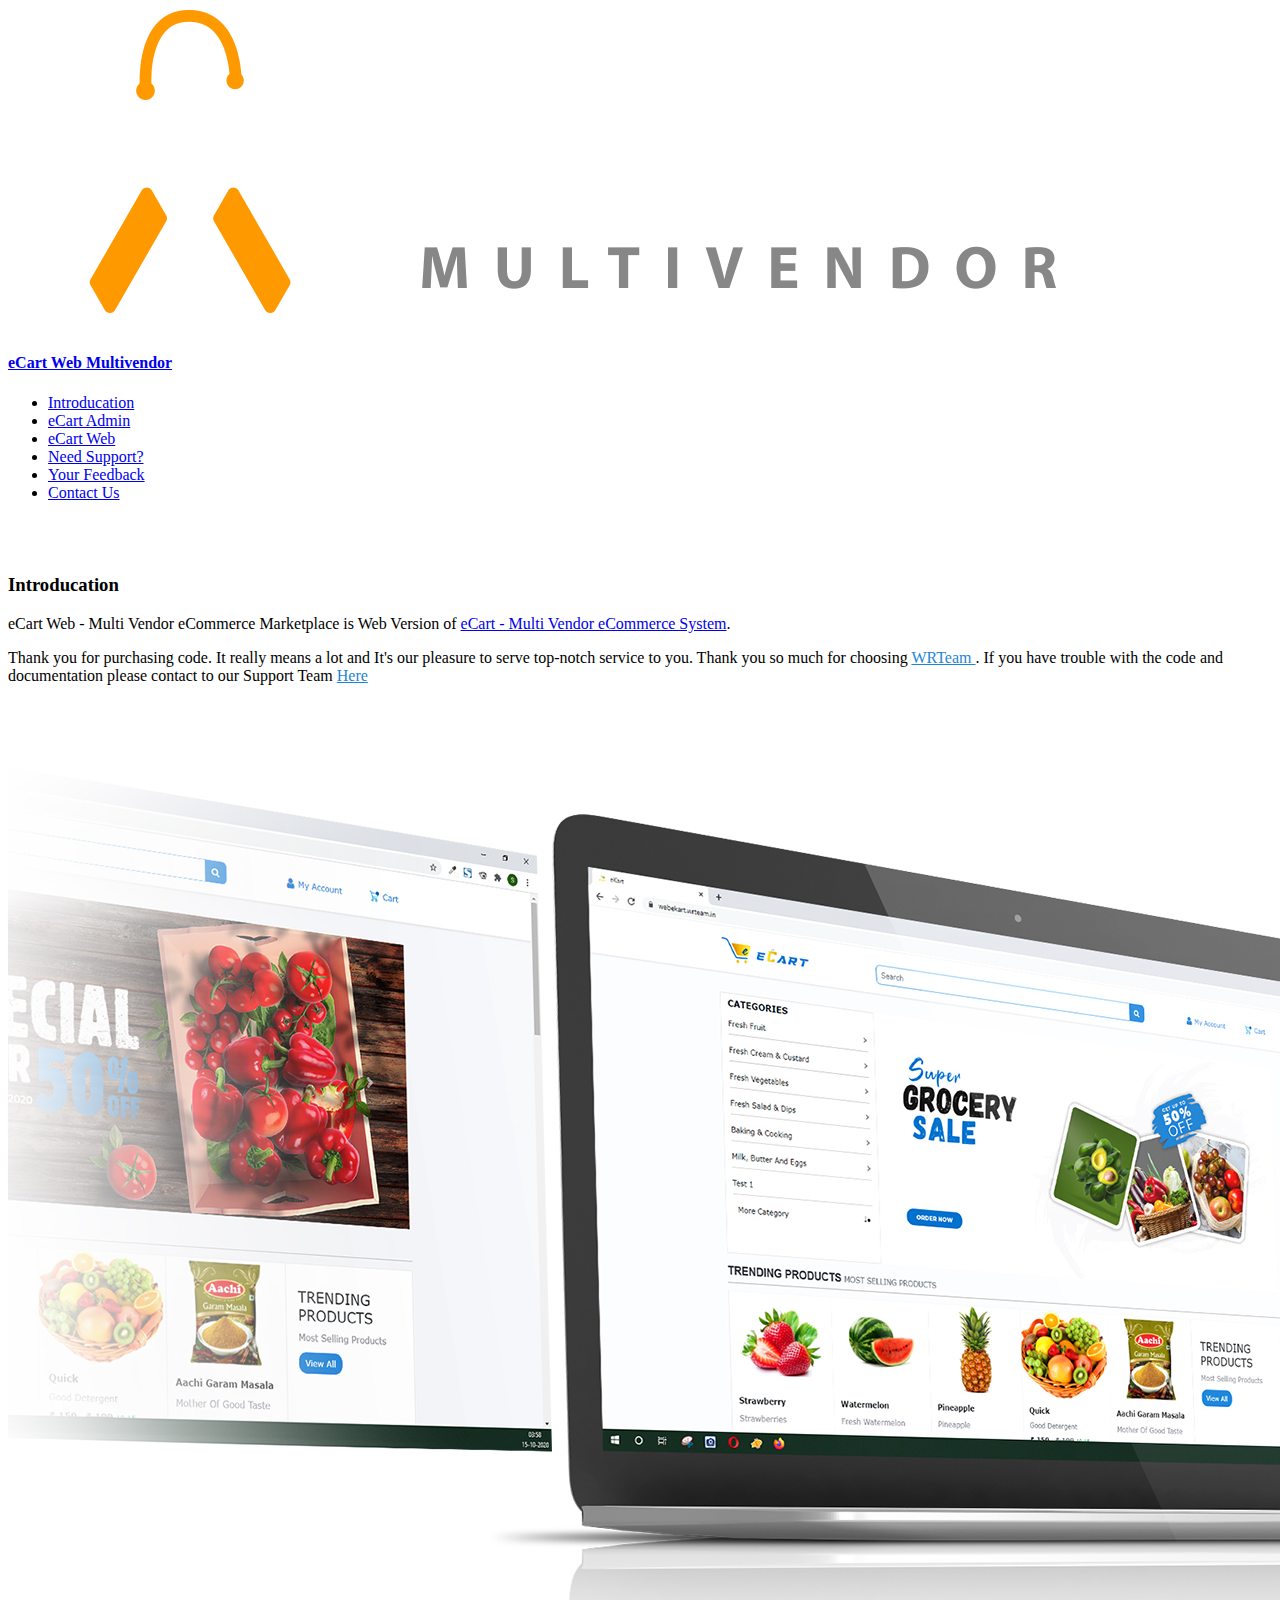
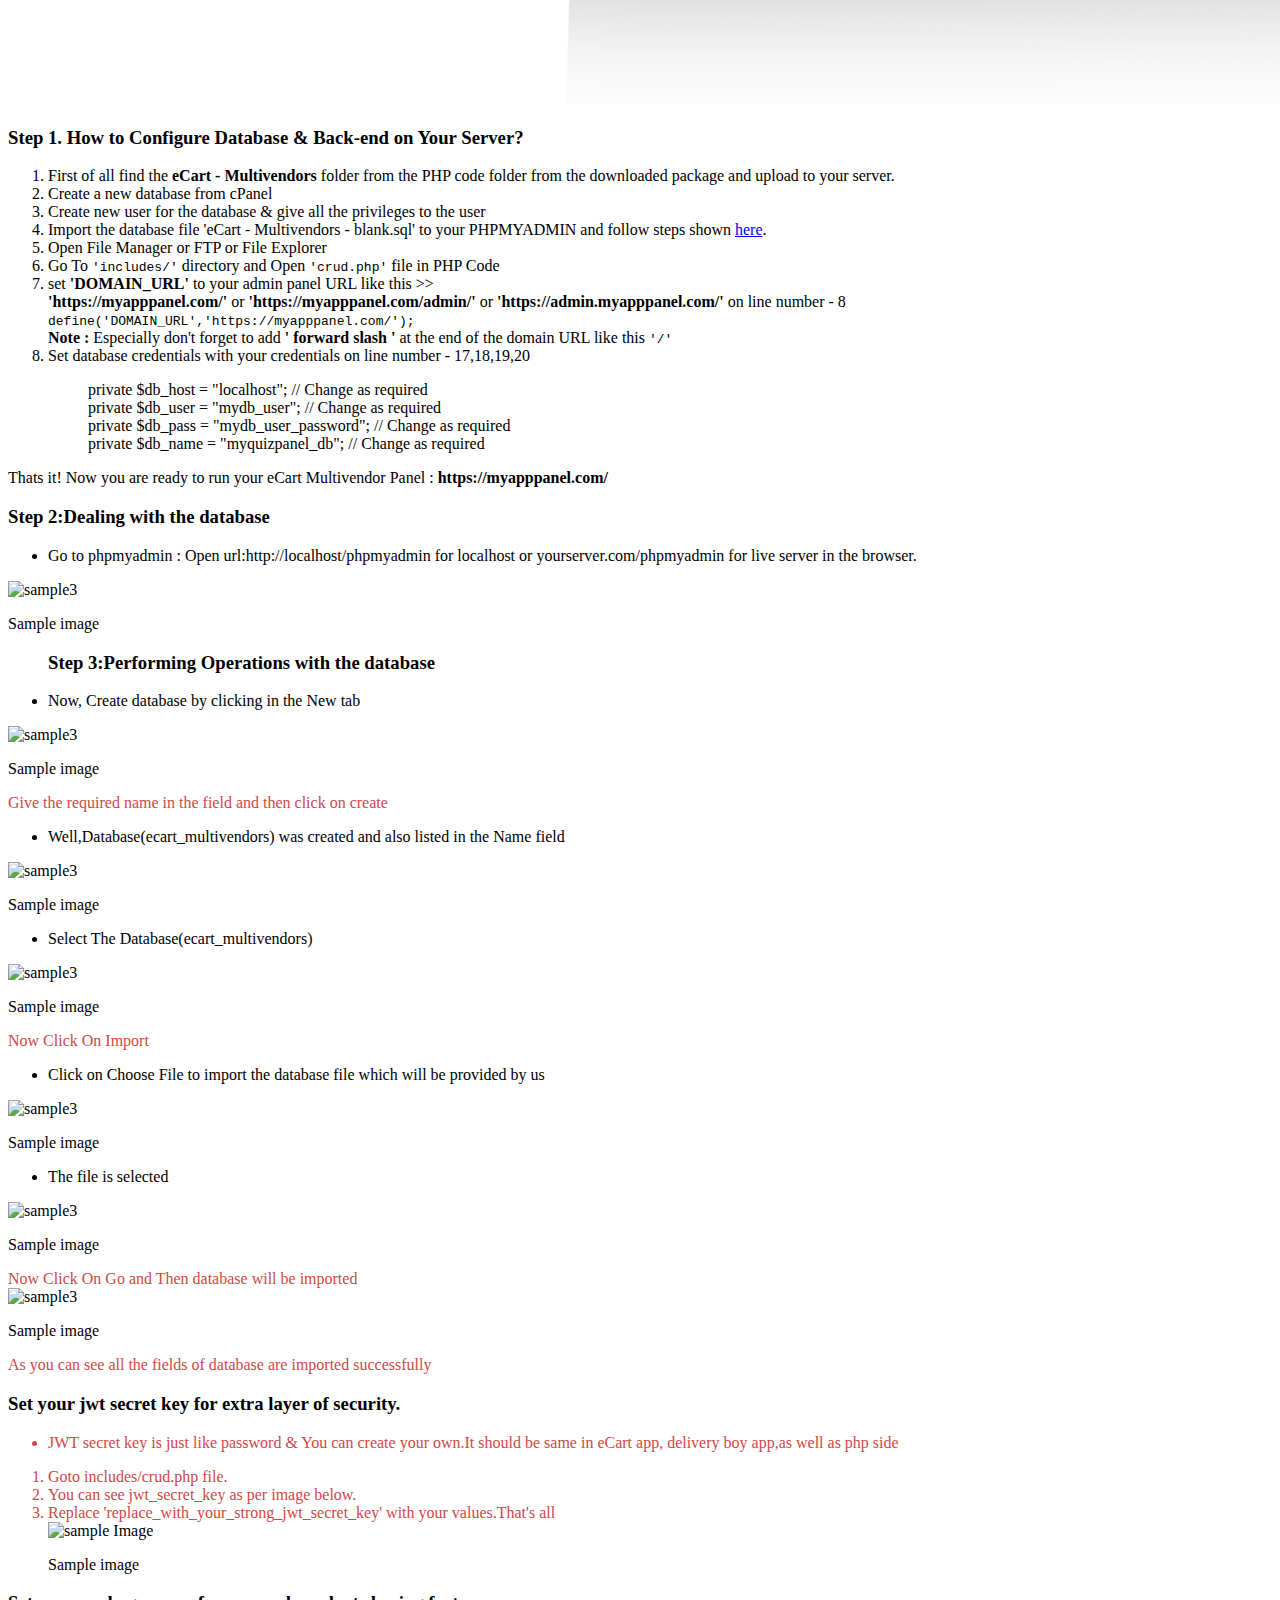
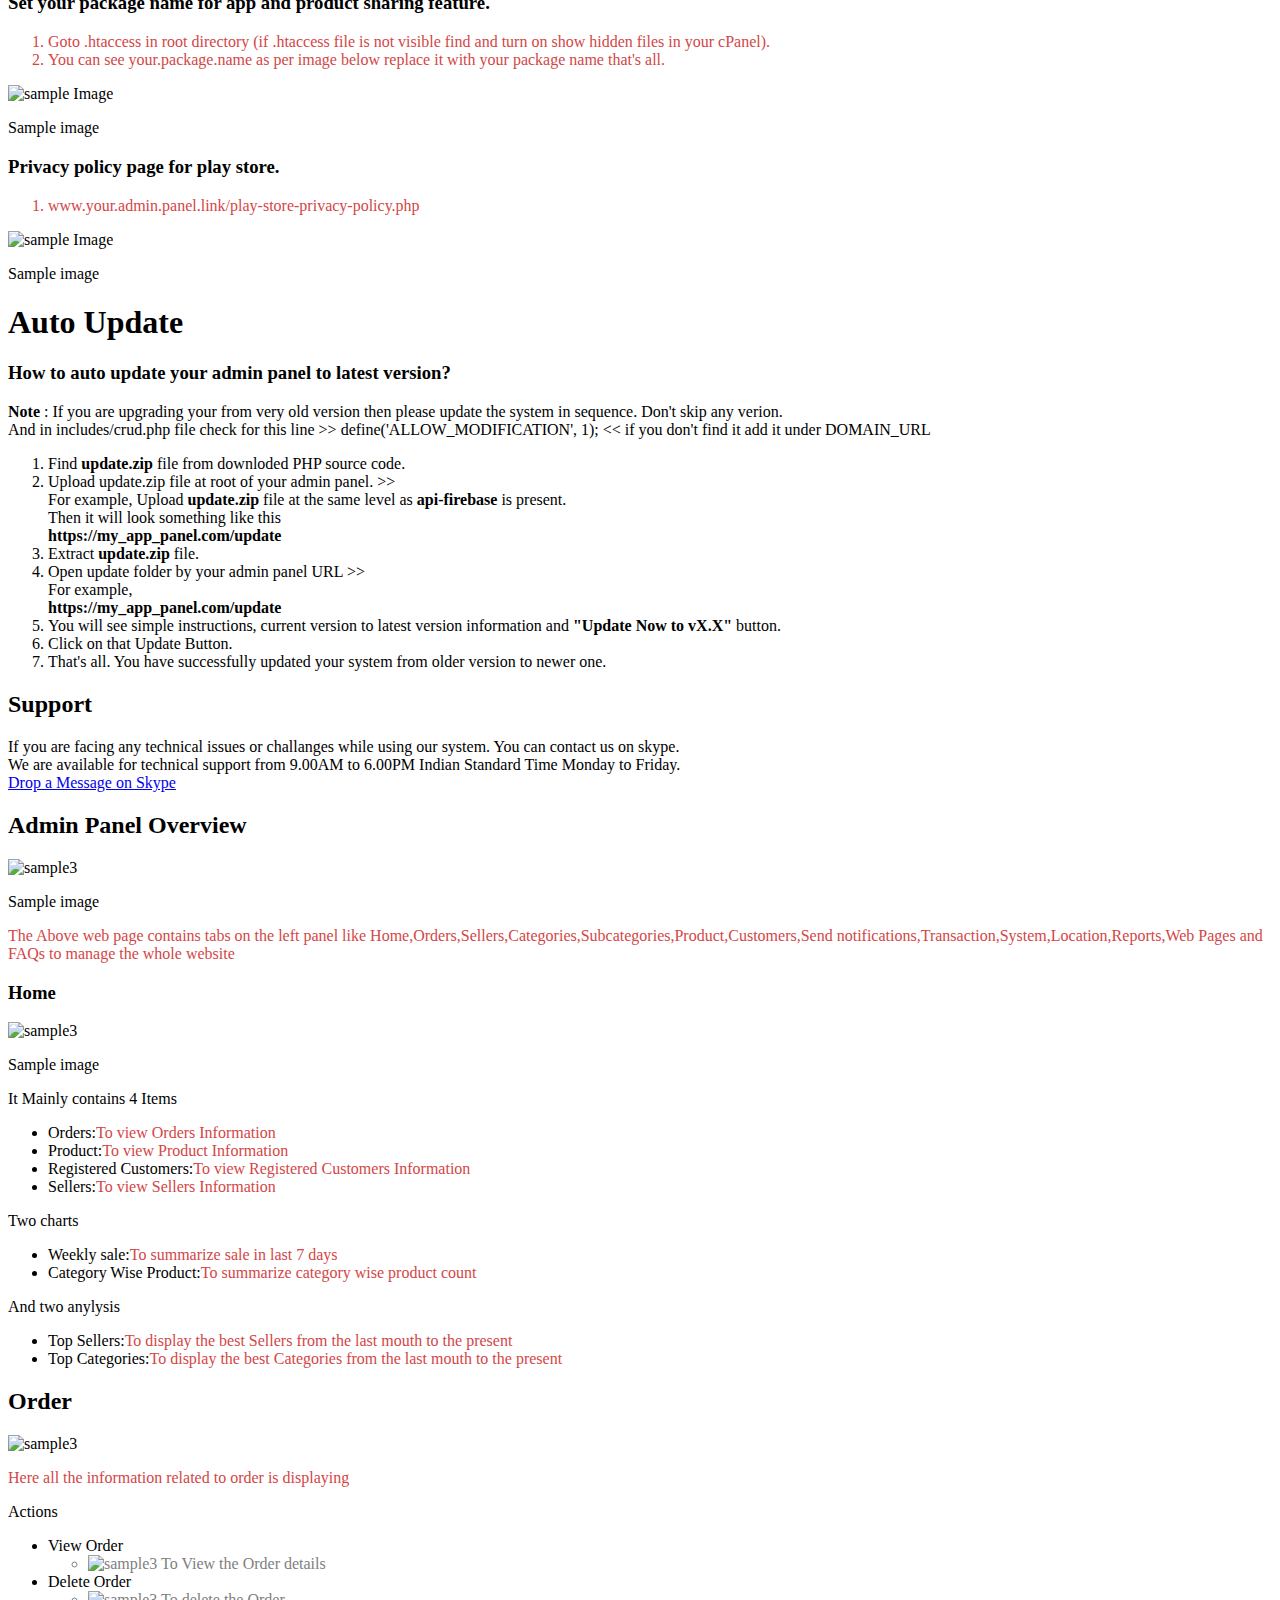
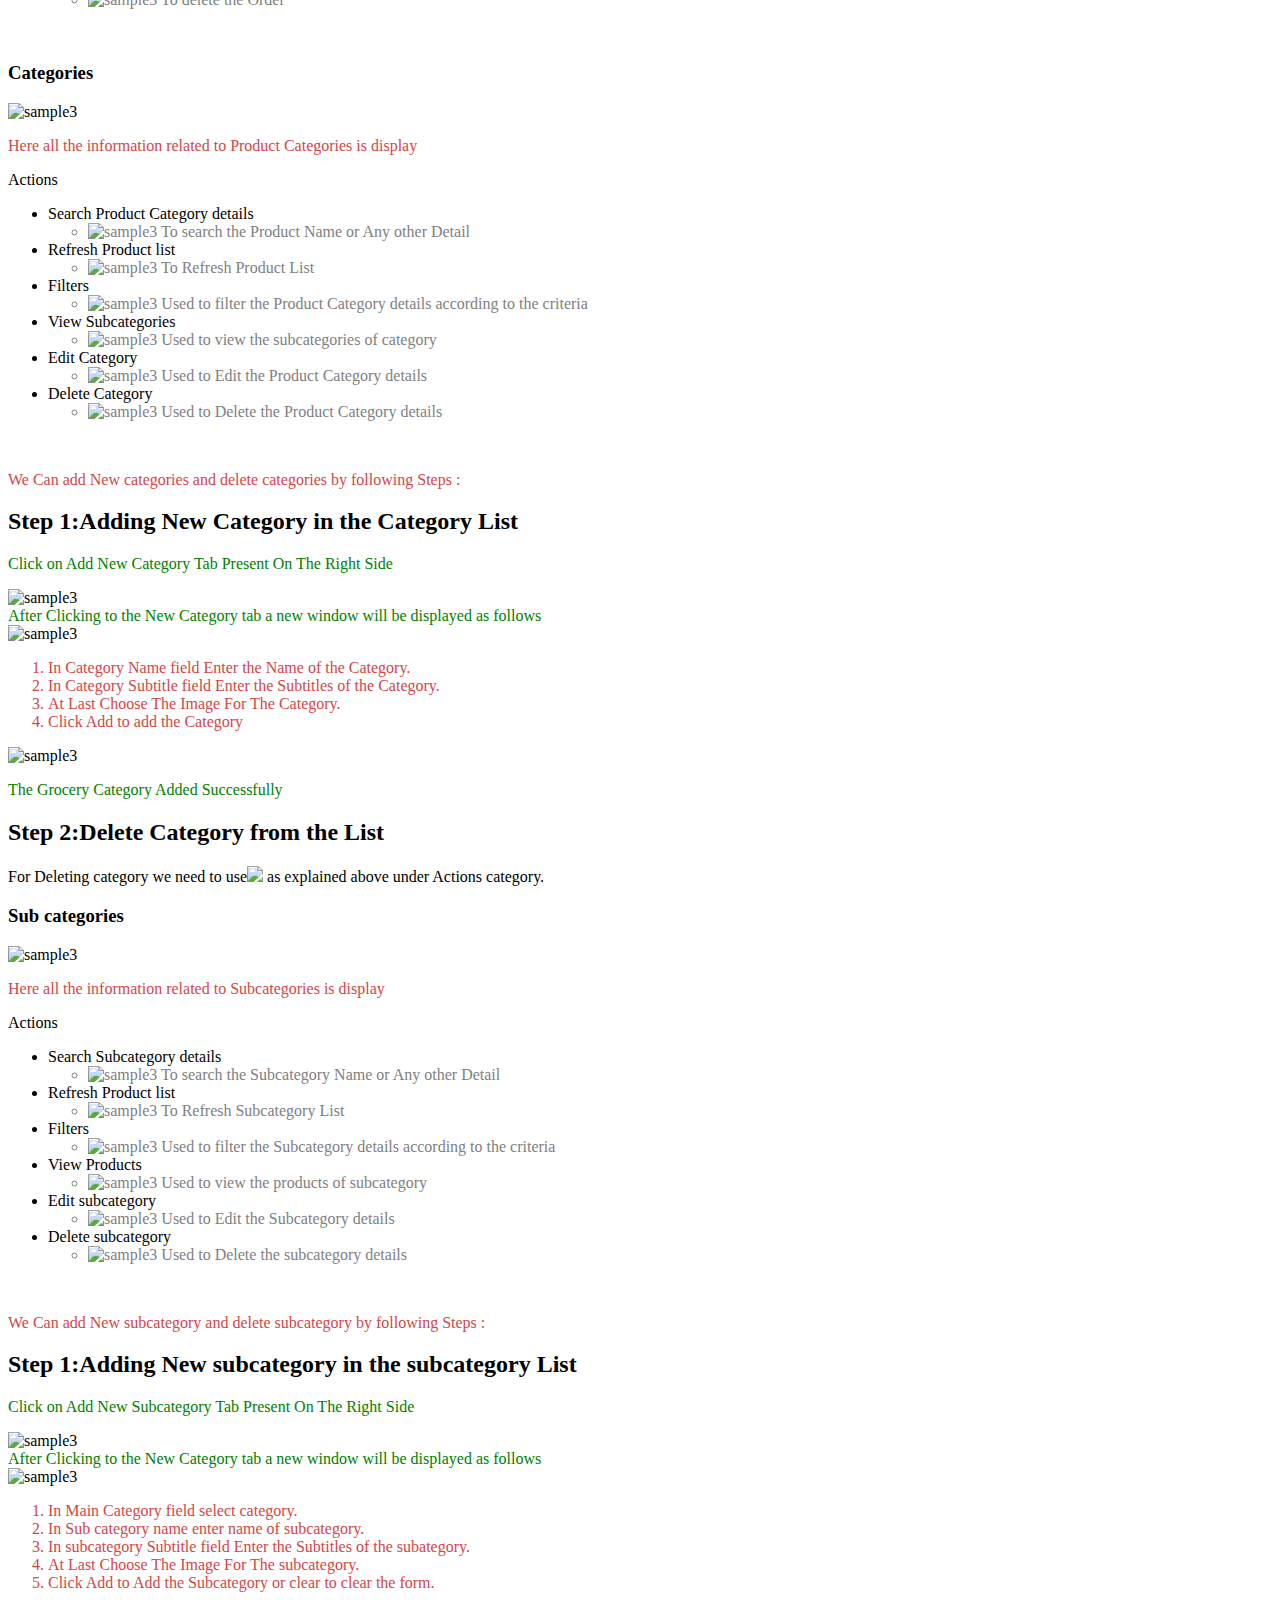
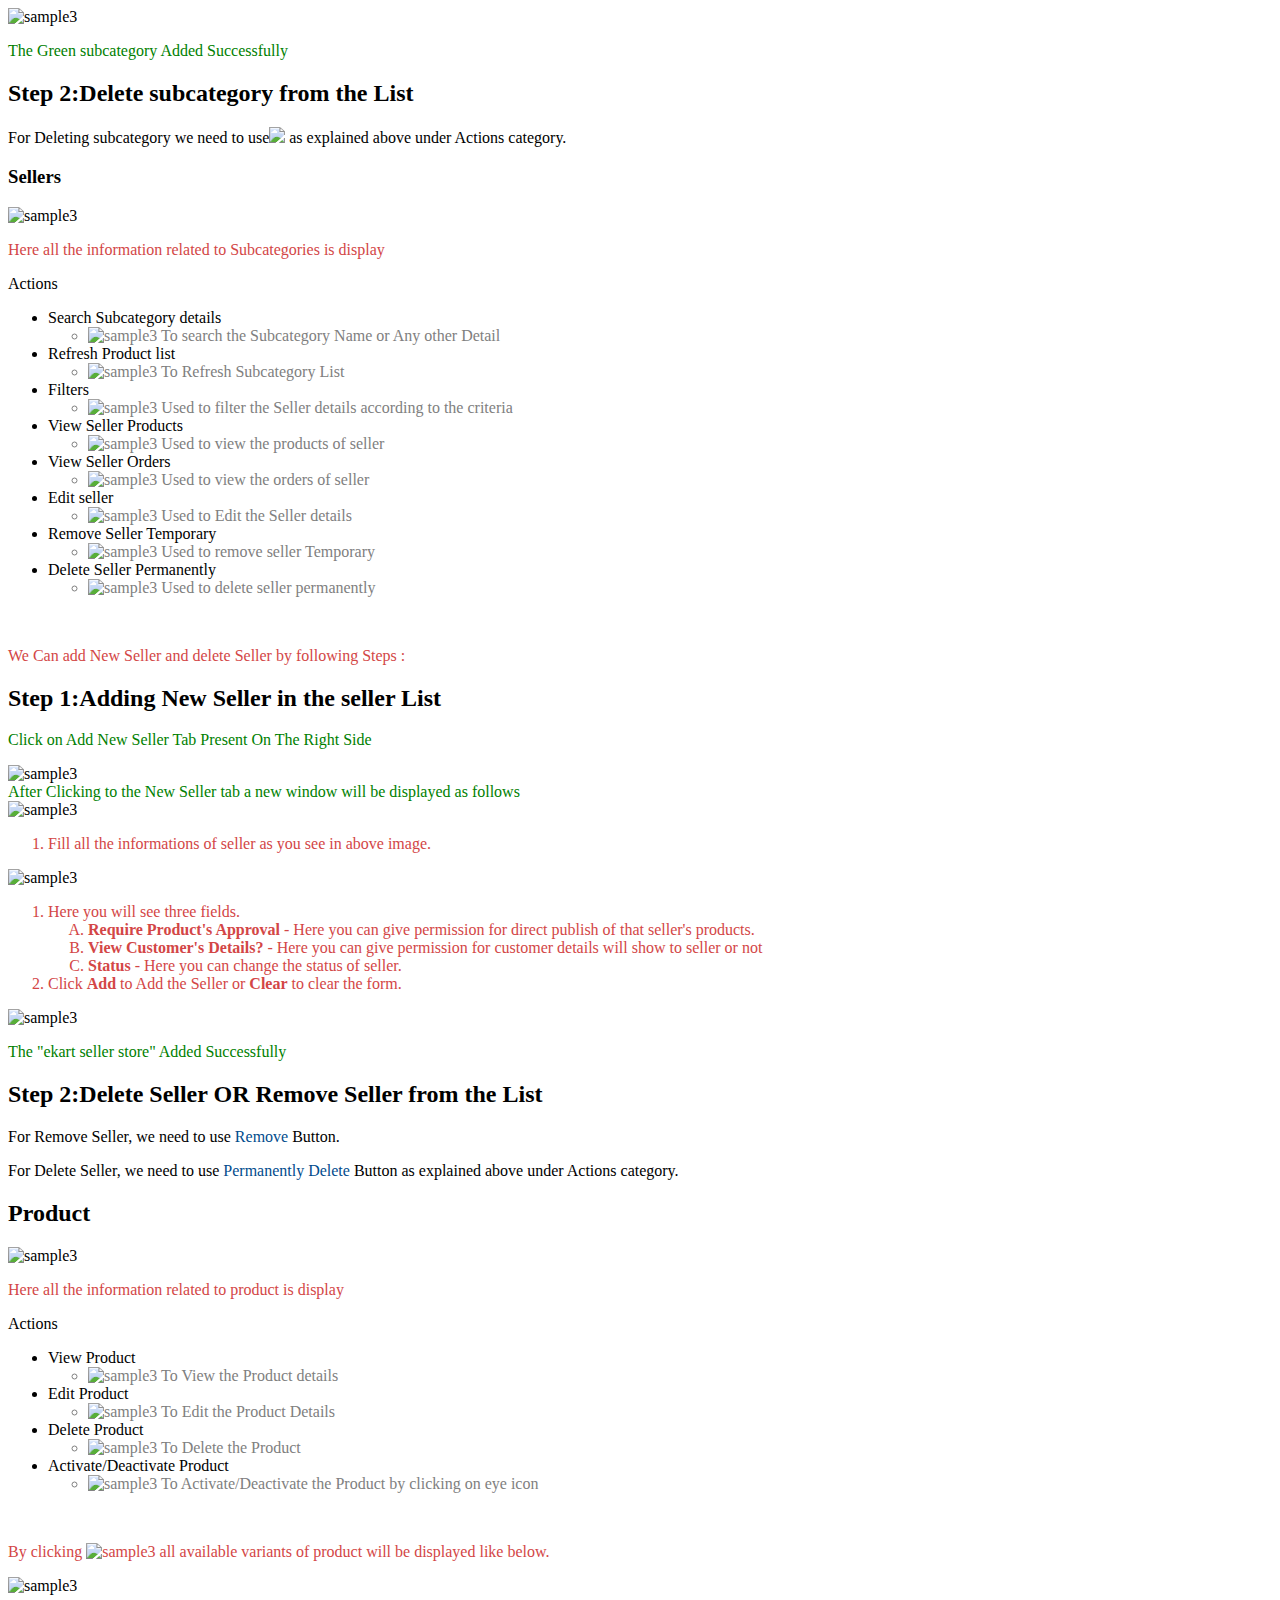
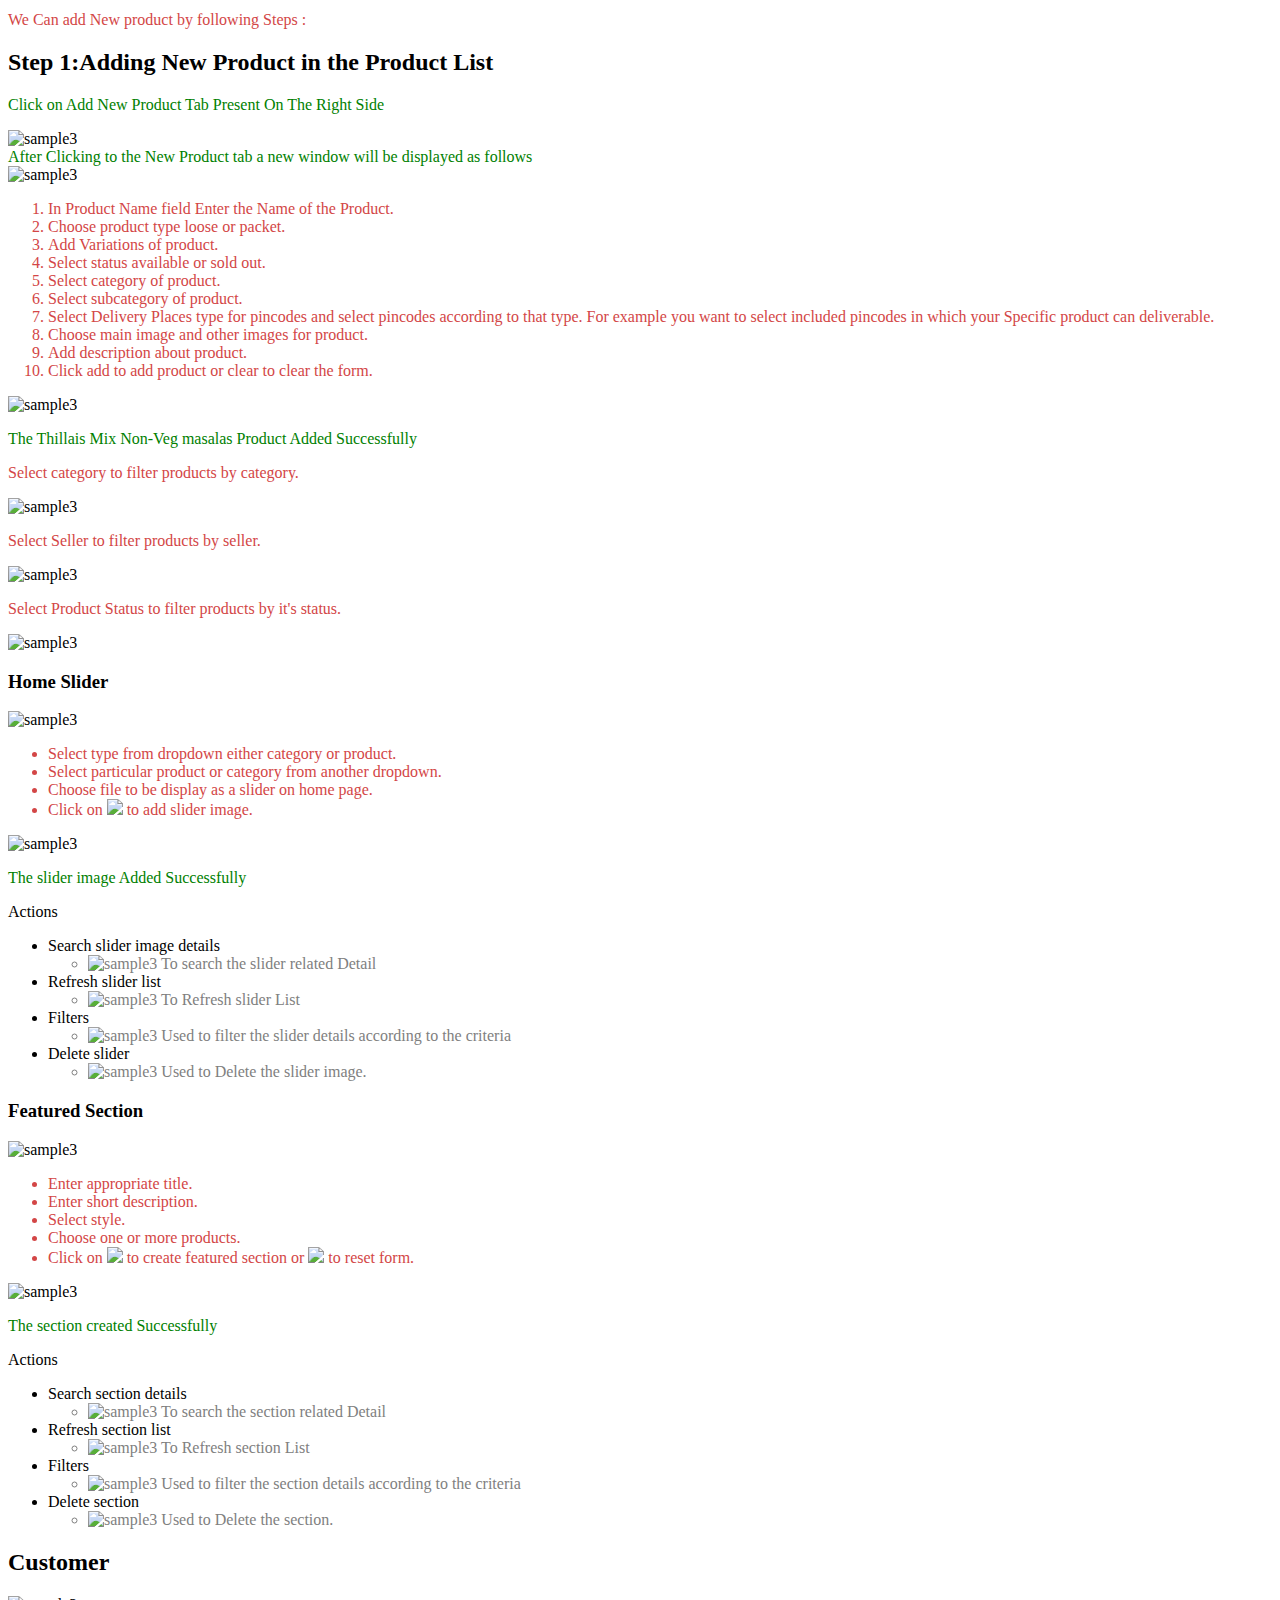
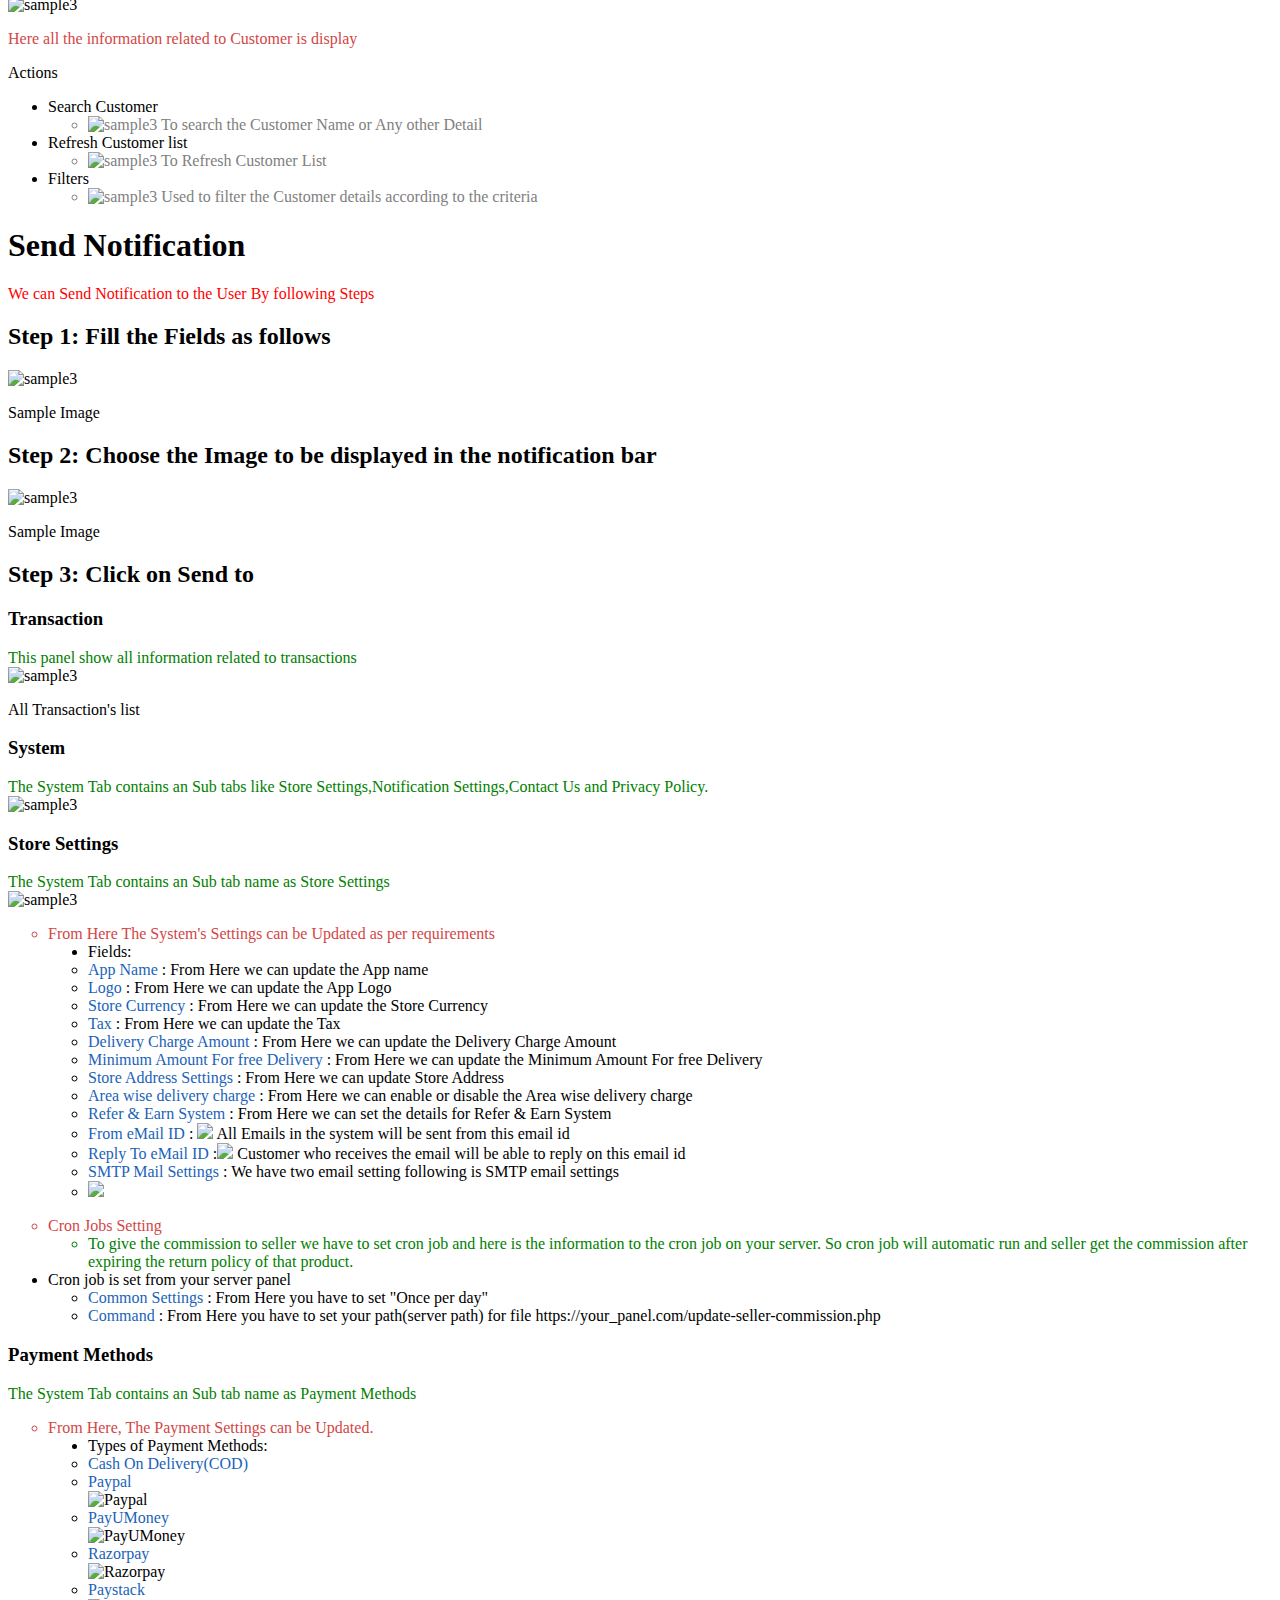
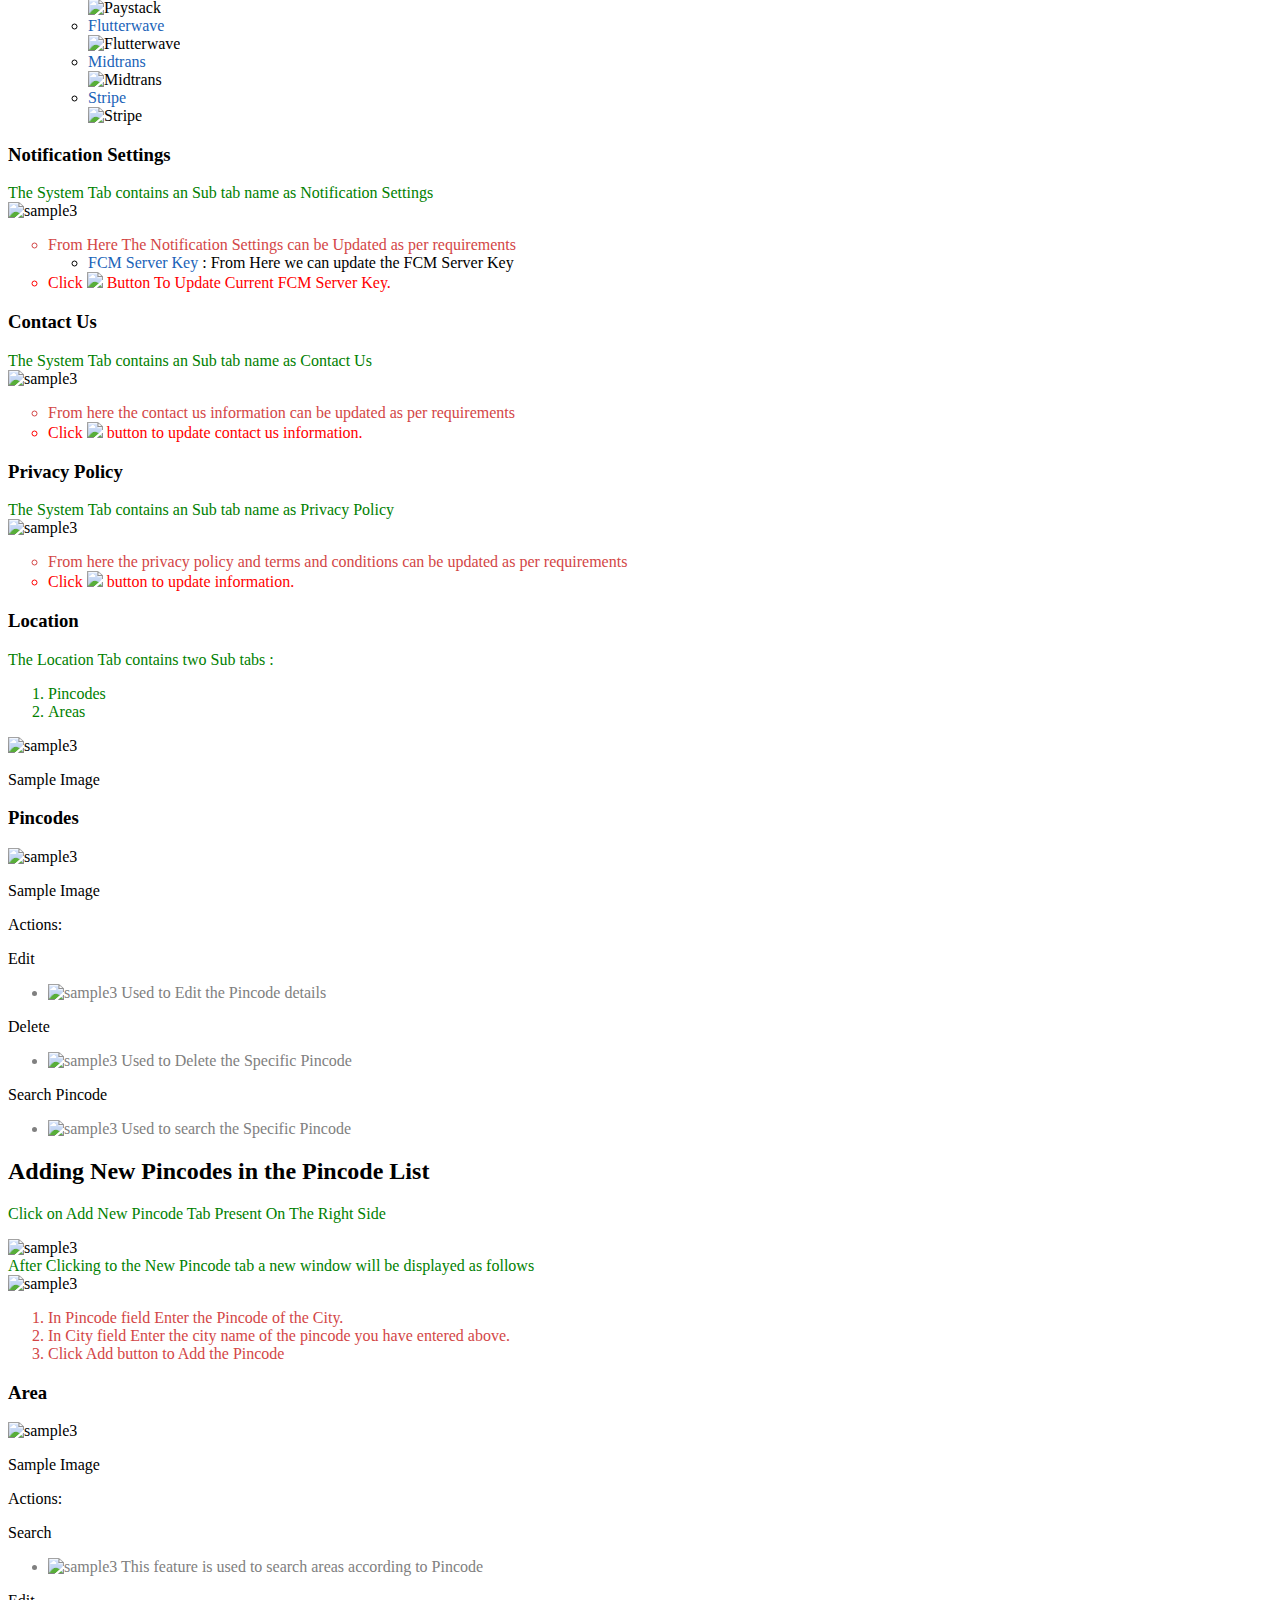
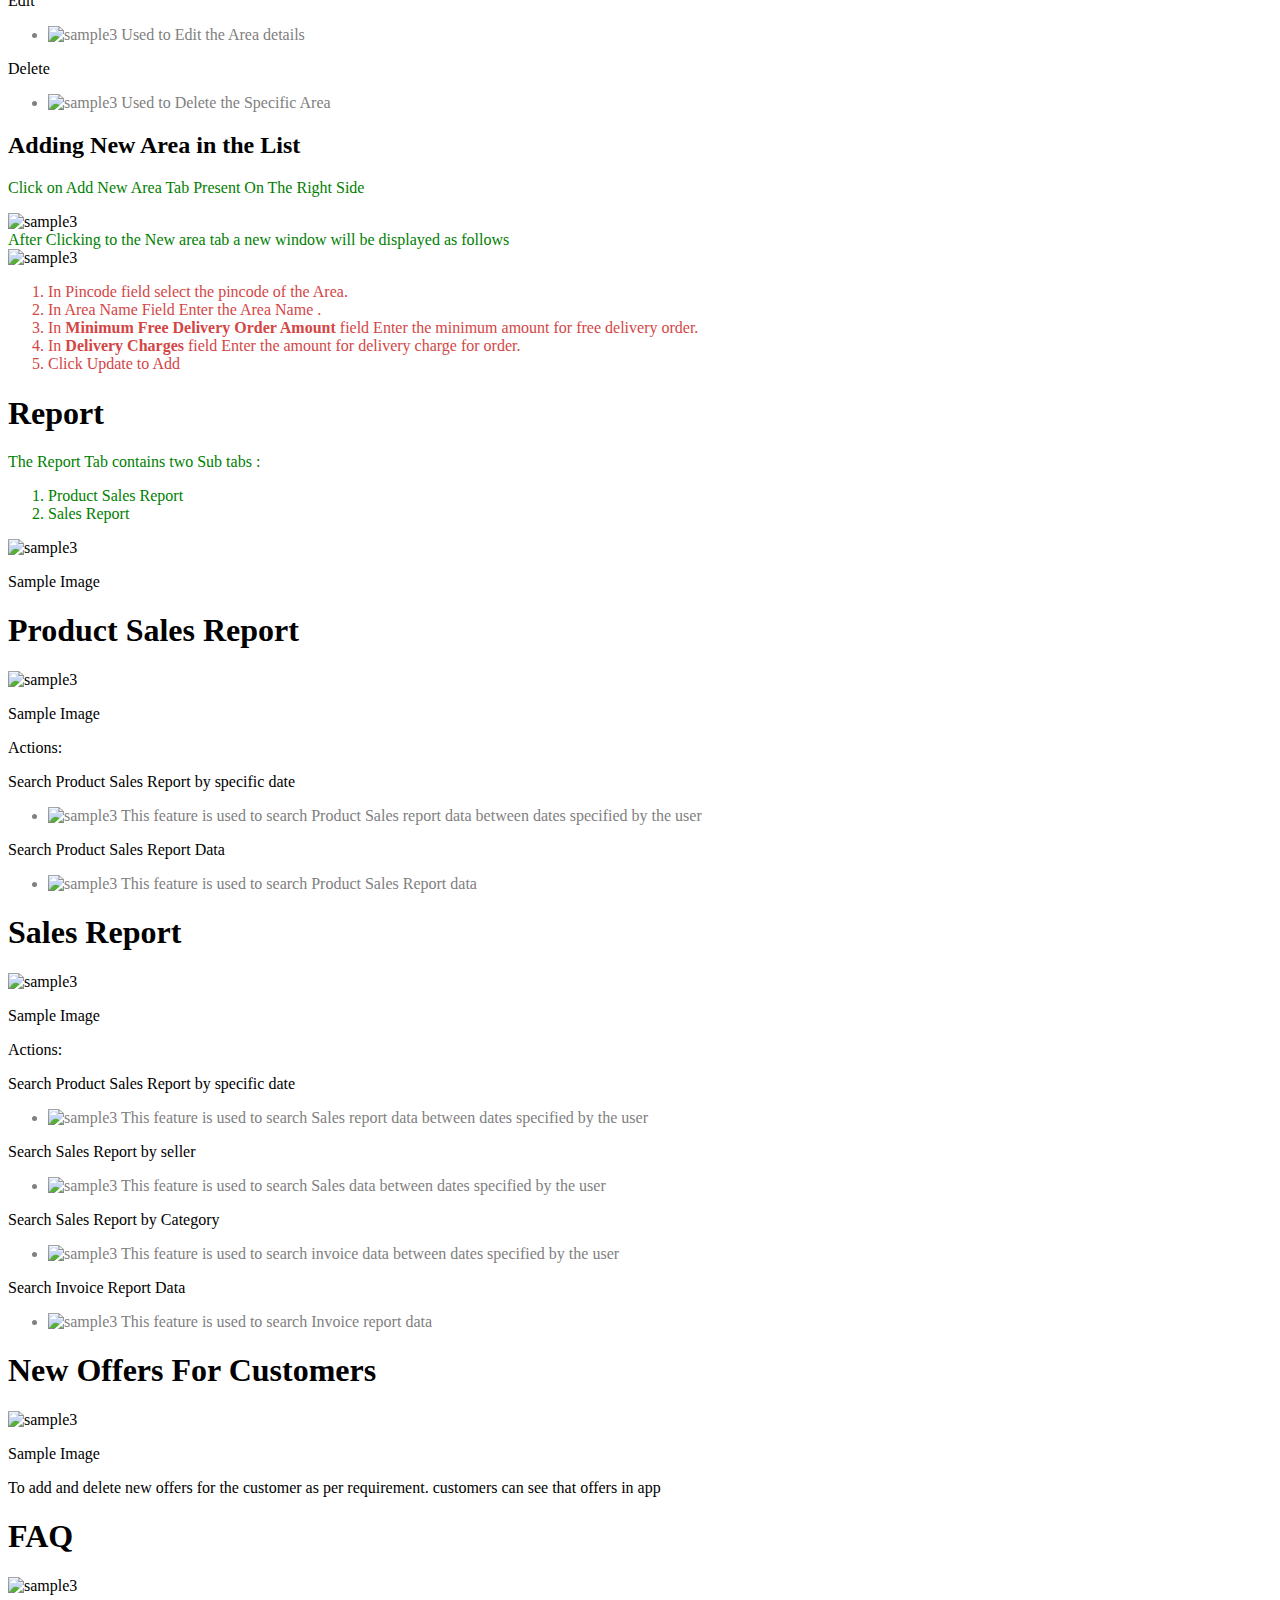
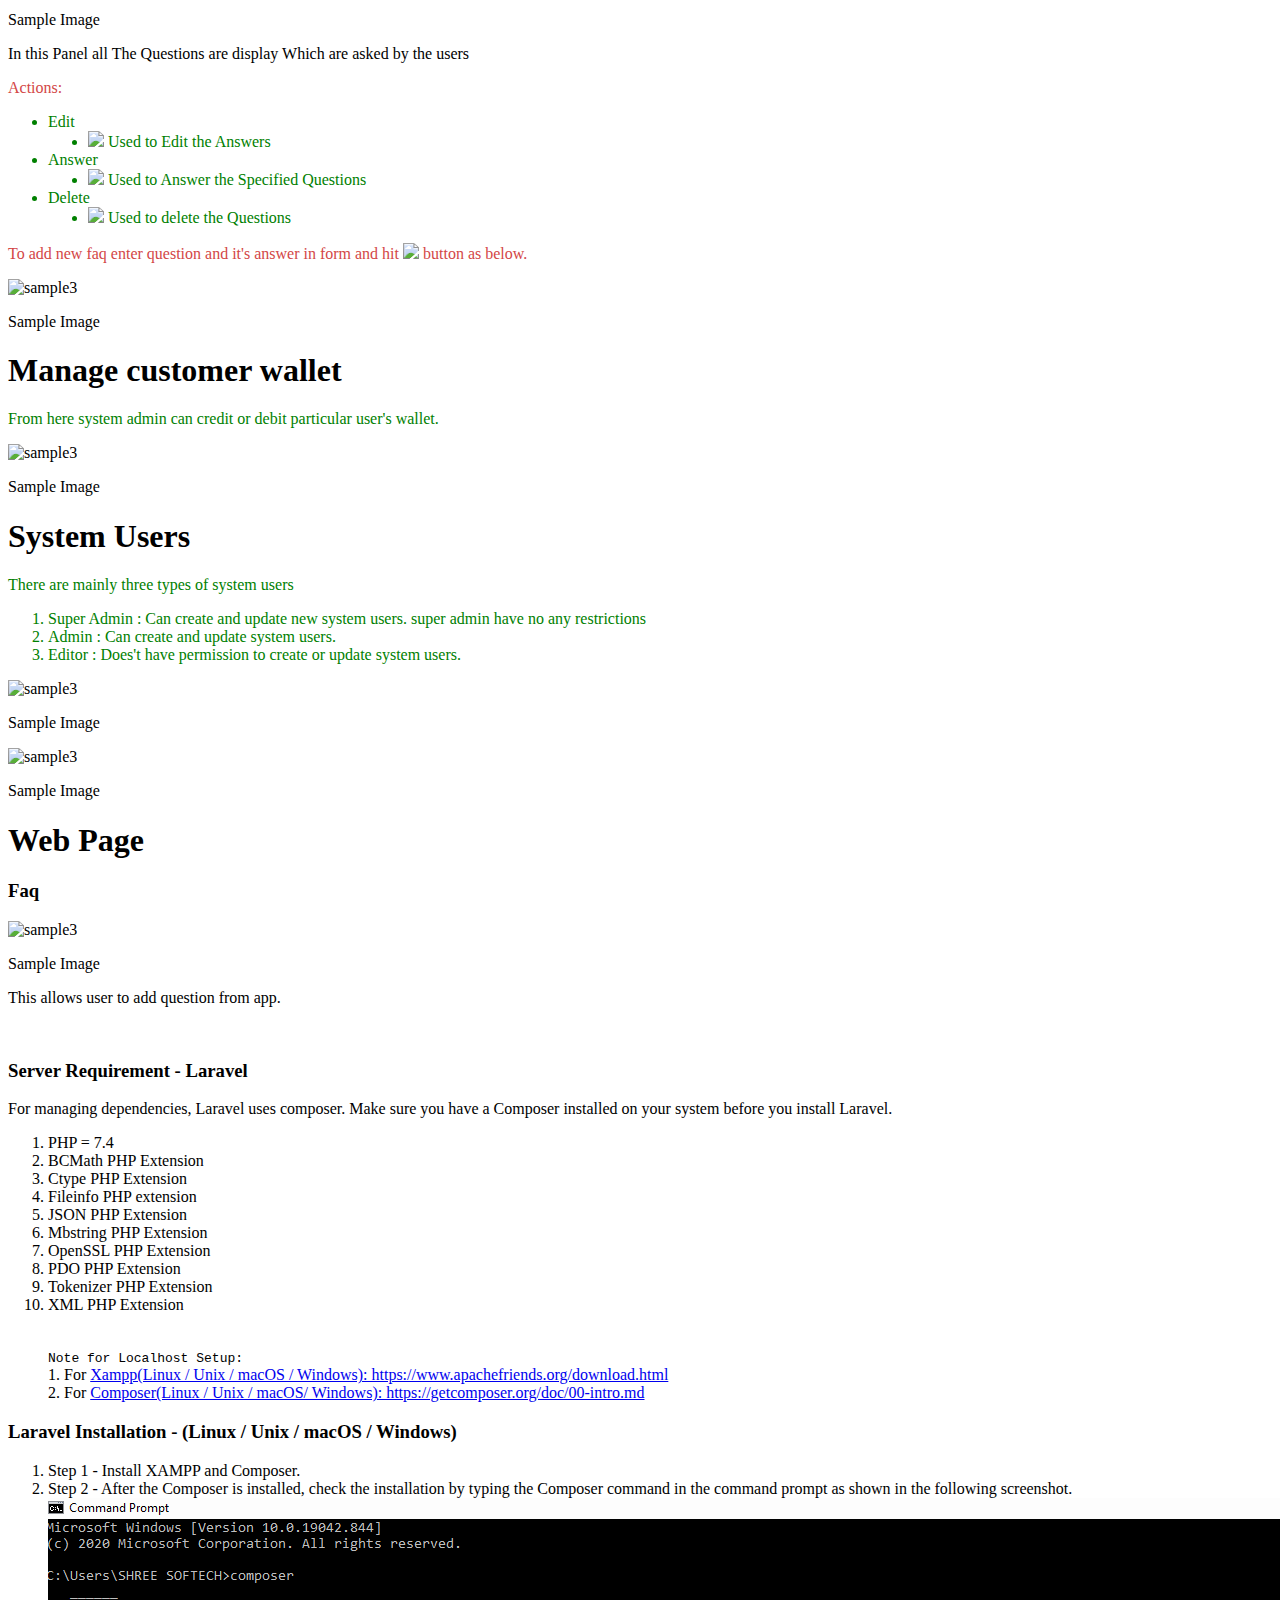
==== index.html @ f5fa69f4 "Add files via upload" ====
<!DOCTYPE html>
<html lang="en">

<head>
    <title>eCart Web - Multi Vendor eCommerce Marketplace Laravel Documentation by WRTeam</title>
    <meta charset="utf-8" />
    <meta name="viewport" content="width=device-width, initial-scale=1" />

    <link rel="shortcut icon" href="images/logo.png" />
    <link rel="stylesheet" href="assets/css/custom.css" />
    <link rel="stylesheet" href="assets/css/theDocs.all.min.css" />
    <link rel="stylesheet" href="assets/css/main.css" />

</head>

<body>
    <a href="#" id="return-to-top"><em class="fa fa-chevron-up"></em></a>
    <section id="header">
        <header>
            <span class="image avatar"><img src="images/logo.png" alt="logo" /></span>
            <h4 id="logo"><a href="#">eCart Web Multivendor</a></h4>
        </header>
        <nav id="nav">
            <ul>
                <li><a href="#part1" class="active">Introducation</a></li>
                <li><a href="#partadmin">eCart Admin</a></li>
                <li><a href="#partweb">eCart Web</a></li>
                <li><a href="#supportsection">Need Support?</a></li>
                <li><a href="#rating">Your Feedback</a></li>
                <li><a href="#contactus">Contact Us</a></li>
                <br />
                <br />
                <br />
            </ul>
        </nav>
        <footer>

        </footer>
    </section>
    <div id="wrapper">
        <div id="main">
            <section id="part1">
                <div class="container">
                    <header class="major">
                        <h3>Introducation</h3>
                    </header>
                    <div class="borderTop">
                        <p>
                            eCart Web - Multi Vendor eCommerce Marketplace is Web Version of <a href="https://codecanyon.net/item/ecart-multi-vendor-ecommerce-system/31977632" target="_blank">eCart - Multi Vendor eCommerce System</a>.
                        </p>
                        <p class="prepend-top append-0">
                            Thank you for purchasing code. It really means a lot and It's our pleasure to serve top-notch service to you. Thank you so much for choosing
                            <a href="https://wrteam.in/" style="color: #1d86d6;" target="_blank"> WRTeam </a>. If you have trouble with the code and documentation please contact to our Support Team
                            <a href="#support" style="color: #1d86d6;">Here</a>
                        </p>
                        <p><img src="images/PROMO_EKART.jpg" alt="Promo" /></p>
                    </div>
                </div>
            </section>
            <section id="partadmin">
                <div class="container">
                    <p id="title"></p>
                    <h3 id="installation"> Step 1. How to Configure Database & Back-end on Your Server?</h3>
                    <ol>
                        <li>First of all find the <b>eCart - Multivendors</b> folder from the PHP code folder from the downloaded package and upload to your server.</li>
                        <li>Create a new database from cPanel</li>
                        <li>Create new user for the database & give all the privileges to the user</li>
                        <li>Import the database file 'eCart - Multivendors - blank.sql' to your PHPMYADMIN and follow steps shown <a href="#db">here</a>.</li>
                        <li>Open File Manager or FTP or File Explorer</li>
                        <li>Go To <code>'includes/'</code> directory and Open <code>'crud.php'</code> file in PHP Code
                            <li>set <b>'DOMAIN_URL'</b> to your admin panel URL like this >> <br>
                                <b>'https://myapppanel.com/'</b> or <b>'https://myapppanel.com/admin/'</b> or
                                <b>'https://admin.myapppanel.com/'</b> on line number - 8 <br>
                                <code>define('DOMAIN_URL','https://myapppanel.com/');</code></li>
                            <b>Note : </b>Especially don't forget to add <b>' forward slash '</b> at the end of the domain URL like this <code>'/'</code></li>
                        <li>Set database credentials with your credentials on line number - 17,18,19,20 <br>
                            <blockquote>private $db_host = "localhost"; // Change as required<br> private $db_user = "mydb_user"; // Change as required<br> private $db_pass = "mydb_user_password"; // Change as required<br> private $db_name = "myquizpanel_db"; //
                                Change as required</blockquote>
                        </li>
                    </ol>
                    <p>Thats it! Now you are ready to run your eCart Multivendor Panel : <b>https://myapppanel.com/</b>
                    </p>
                </div>
            </section>
            <section>
                <div class="container">
                    <h3 id="db">Step 2:Dealing with the database</h3>
                    <ul>
                        <li>Go to phpmyadmin : Open url:http://localhost/phpmyadmin for localhost or yourserver.com/phpmyadmin for live server in the browser.</li>
                    </ul>
                    <div class="row">
                        <div class="col-md-4">
                            <div class="promo">
                                <img class="bordered" src="assets/img/basic_database.png" alt="sample3">
                                <p>Sample image</p>
                            </div>
                            <ul>
                                <h3 id="db2">Step 3:Performing Operations with the database</h3>
                                <li>Now, Create database by clicking in the New tab</li>
                            </ul>
                            <div class="promo">
                                <img class="bordered" src="assets/img/create_db.png" alt="sample3">
                                <p>Sample image</p>
                                <p>
                                    <li style="color:#d34646;">Give the required name in the field and then click on create </li>
                                </p>
                            </div>
                            <ul>
                                <li>Well,Database(ecart_multivendors) was created and also listed in the Name field</li>
                            </ul>
                            <div class="promo">
                                <img class="bordered" src="assets/img/list_db.png" alt="sample3">
                                <p>Sample image</p>
                            </div>
                            <ul>
                                <li>Select The Database(ecart_multivendors)</li>
                            </ul>
                            <div class="promo">
                                <img class="bordered" src="assets/img/select_db.png" alt="sample3">
                                <p>Sample image</p>
                                <li style="color:#d34646;">Now Click On Import </li>
                            </div>
                            <ul>
                                <li>Click on Choose File to import the database file which will be provided by us</li>
                            </ul>
                            <div class="promo">
                                <img class="bordered" src="assets/img/import_db.png" alt="sample3">
                                <p>Sample image</p>
                            </div>
                            <ul>
                                <li>The file is selected</li>
                            </ul>
                            <div class="promo">
                                <img class="bordered" src="assets/img/choose_db.png" alt="sample3">
                                <p>Sample image</p>
                                <li style="color:#d34646;">Now Click On Go and Then database will be imported</li>
                            </div>
                            <div class="promo">
                                <img class="bordered" src="assets/img/field_db.png" alt="sample3">
                                <p>Sample image</p>
                                <li style="color:#d34646;">As you can see all the fields of database are imported successfully
                                </li>
                            </div>
                        </div>


                    </div>
                </div>
            </section>


            <section>
                <div class="container">
                    <h3 id="db2">Set your jwt secret key for extra layer of security.</h3>
                    <ul>
                        <li style="color:#d34646;" type="">
                            JWT secret key is just like password & You can create your own.It should be same in eCart app, delivery boy app,as well as php side
                        </li>
                    </ul>
                    <ol>
                        <li style="color:#d34646;" type="">Goto includes/crud.php file.</li>
                        <li style="color:#d34646;" type="">You can see jwt_secret_key as per image below.</li>
                        <li style="color:#d34646;" type="">Replace 'replace_with_your_strong_jwt_secret_key' with your values.That's all</li>
                        <div class="promo">
                            <img class="bordered" src="assets/img/jwt.png" alt="sample Image">
                            <p>Sample image</p>
                        </div>
                    </ol>
                </div>
            </section>
            <section>
                <div class="container">
                    <h3 id="db2">Set your package name for app and product sharing feature.</h3>
                    <!--<p style="color:red">Note : It will work only if your domain protocol is https</p>-->
                    <ol>
                        <li style="color:#d34646;" type="">Goto .htaccess in root directory (if .htaccess file is not visible find and turn on show hidden files in your cPanel).</li>
                        <li style="color:#d34646;" type="">You can see your.package.name as per image below replace it with your package name that's all.</li>
                    </ol>

                    <div class="promo">
                        <img class="bordered" src="assets/img/htaccess.png" alt="sample Image">
                        <p>Sample image</p>
                    </div>
                </div>
            </section>
            <section>
                <div class="container">
                    <h3 id="db2">Privacy policy page for play store.</h3>
                    <!--<p style="color:red">Note : It will work only if your domain protocol is https</p>-->
                    <ol>
                        <li style="color:#d34646;" type="">www.your.admin.panel.link/play-store-privacy-policy.php</li>
                    </ol>

                    <div class="promo">
                        <img class="bordered" src="assets/img/privacy-policy.png" alt="sample Image">
                        <p>Sample image</p>
                    </div>
                </div>
            </section>
            <section>
                <div class="container">
                    <!-- start auto update -->
                    <h1 id="update">Auto Update</h1>
                    <h3>How to auto update your admin panel to latest version?</h3>
                    <div class="alert alert-warning"><b>Note</b> : If you are upgrading your from very old version then please update the system in sequence. Don't skip any verion. <br>And in includes/crud.php file check for this line &gt;&gt; define('ALLOW_MODIFICATION', 1); &lt;&lt;
                        if you don't find it add it under DOMAIN_URL </div>
                    <ol>
                        <li>Find <b>update.zip</b> file from downloded PHP source code.</li>
                        <li>Upload update.zip file at root of your admin panel. >> <br> For example, Upload <b>update.zip</b> file at the same level as <b>api-firebase</b> is present.
                            <br> Then it will look something like this<br>
                            <b>https://my_app_panel.com/update</b>
                        </li>
                        <li>Extract <b>update.zip</b> file.</li>
                        <li>Open update folder by your admin panel URL >> <br> For example, <br>
                            <b>https://my_app_panel.com/update</b>
                        </li>
                        <li>You will see simple instructions, current version to latest version information and
                            <b>"Update Now to vX.X"</b> button. </li>
                        <li>Click on that Update Button. </li>
                        <li>That's all. You have successfully updated your system from older version to newer one.</li>
                    </ol>
                    <!-- end auto update -->
                </div>
            </section>
            <section>
                <div class="container">
                    <h2 id="support">Support</h2>
                    If you are facing any technical issues or challanges while using our system. You can contact us on skype.
                    <br />We are available for technical support from 9.00AM to 6.00PM Indian Standard Time Monday to Friday.
                    <br /><a href='skype:live:.cid.b822baf8712d4320'>Drop a Message on Skype</a>
                </div>
            </section>
            <section>
                <div class="container">
                    <h2 id="title1">Admin Panel Overview</h2>
                    <div class="promo">
                        <img class="bordered" src="assets/img/overview.png" alt="sample3">
                        <p>Sample image</p>
                    </div>
                    <p style="color:#d34646;">The Above web page contains tabs on the left panel like Home,Orders,Sellers,Categories,Subcategories,Product,Customers,Send notifications,Transaction,System,Location,Reports,Web Pages and FAQs to manage the whole website
                    </p>
                    <h3 id="subtitle1">Home</h3>
                    <div class="promo">
                        <img class="bordered" src="assets/img/home_page.png" alt="sample3">
                        <p>Sample image</p>
                    </div>
                    <p>It Mainly contains 4 Items</p>
                    <ul>
                        <li>Orders:<span style="color:#d34646;">To view Orders Information</span></li>
                        <li>Product:<span style="color:#d34646;">To view Product Information</span></li>
                        <li>Registered Customers:<span style="color:#d34646;">To view Registered Customers
                                Information</span></li>
                        <li>Sellers:<span style="color:#d34646;">To view Sellers Information</span></li>
                    </ul>
                    <p>Two charts</p>
                    <ul>
                        <li>Weekly sale:<span style="color:#d34646;">To summarize sale in last 7 days</span></li>
                        <li>Category Wise Product:<span style="color:#d34646;">To summarize category wise product
                                count</span></li>

                    </ul>
                    <p>And two anylysis</p>
                    <ul>
                        <li>Top Sellers:<span style="color:#d34646;">To display the best Sellers from the last mouth to
                                the present </span></li>
                        <li>Top Categories:<span style="color:#d34646;">To display the best Categories from the last
                                mouth to the present</span></li>

                    </ul>
                    <h2 id="order">Order</h2>
                    <div class="promo">
                        <img class="bordered" src="assets/img/orders_table.png" alt="sample3">
                    </div>
                    <p style="color:#d34646;">Here all the information related to order is displaying</p>
                    Actions
                    <ul>
                        <li>View Order</li>
                        <ul>
                            <li style="color:grey;" class="list-style">
                                <img class="bordered" src="assets/img/view_tab.png" alt="sample3"> To View the Order details
                            </li>
                        </ul>
                        <li>Delete Order</li>
                        <ul>
                            <li style="color:grey;" class="list-style">
                                <img class="bordered" src="assets/img/delete_tab.png" alt="sample3"> To delete the Order
                            </li>
                        </ul>
                    </ul>
                    <br />
                    <h3 id="subtitle3">Categories</h3>
                    <div class="promo">
                        <img class="bordered" src="assets/img/categories_tab.png" alt="sample3">
                    </div>
                    <p style="color:#d34646;">Here all the information related to Product Categories is display</p>
                    Actions
                    <ul>
                        <li>Search Product Category details</li>
                        <ul>
                            <li style="color:grey;" class="list-style">
                                <img class="bordered" src="assets/img/search_tab.png" alt="sample3"> To search the Product Name or Any other Detail
                            </li>
                        </ul>
                        <li>Refresh Product list</li>
                        <ul>
                            <li style="color:grey;" class="list-style">
                                <img class="bordered" src="assets/img/refresh_tab.png" alt="sample3"> To Refresh Product List
                            </li>
                        </ul>
                        <li>Filters</li>
                        <ul>
                            <li style="color:grey;" class="list-style">
                                <img class="bordered" src="assets/img/filter_tab.png" alt="sample3"> Used to filter the Product Category details according to the criteria
                            </li>
                        </ul>
                        <li>View Subcategories</li>
                        <ul>
                            <li style="color:grey;" class="list-style">
                                <img class="bordered" src="assets/img/view_subcategory.png" alt="sample3"> Used to view the subcategories of category
                            </li>
                        </ul>
                        <li>Edit Category</li>
                        <ul>
                            <li style="color:grey;" class="list-style">
                                <img class="bordered" src="assets/img/edit_tab.png" alt="sample3"> Used to Edit the Product Category details
                            </li>
                        </ul>
                        <li>Delete Category</li>
                        <ul>
                            <li style="color:grey;" class="list-style">
                                <img class="bordered" src="assets/img/delete1_tab.png" alt="sample3"> Used to Delete the Product Category details
                            </li>
                        </ul>
                    </ul>
                    <br>
                    <p style="color:#d34646;">We Can add New categories and delete categories by following Steps :</p>
                    <h2>Step 1:Adding New Category in the Category List</h2>
                    <p style="color:green;">Click on Add New Category Tab Present On The Right Side</p>
                    <div class="promo">
                        <img class="bordered" src="assets/img/new_cat_tab.png" alt="sample3">
                    </div>
                    <li style="color:green;" type="circle">After Clicking to the New Category tab a new window will be displayed as follows</li>
                    <div class="promo">
                        <img class="bordered" src="assets/img/new_cat2_tab.png" alt="sample3">
                    </div>
                    <ol>
                        <li style="color:#d34646;" type="">In Category Name field Enter the Name of the Category.</li>
                        <li style="color:#d34646;" type="">In Category Subtitle field Enter the Subtitles of the Category.
                        </li>
                        <li style="color:#d34646;" type="">At Last Choose The Image For The Category.</li>
                        <li style="color:#d34646;" type="">Click Add to add the Category</li>
                    </ol>
                    <div class="promo">
                        <img class="bordered" src="assets/img/update_cat.png" alt="sample3">
                        <p style="color:green;">The Grocery Category Added Successfully</p>
                    </div>
                    <h2>Step 2:Delete Category from the List</h2>
                    <p> For Deleting category we need to use<img src="assets/img/delete1_tab.png"> as explained above under Actions category.</p>
                    <h3 id="subcategories">Sub categories</h3>
                    <div class="promo">
                        <img class="bordered" src="assets/img/subcategories.png" alt="sample3">
                    </div>
                    <p style="color:#d34646;">Here all the information related to Subcategories is display</p>
                    Actions
                    <ul>
                        <li>Search Subcategory details</li>
                        <ul>
                            <li style="color:grey;" class="list-style">
                                <img class="bordered" src="assets/img/search_tab.png" alt="sample3"> To search the Subcategory Name or Any other Detail
                            </li>
                        </ul>
                        <li>Refresh Product list</li>
                        <ul>
                            <li style="color:grey;" class="list-style">
                                <img class="bordered" src="assets/img/refresh_tab.png" alt="sample3"> To Refresh Subcategory List
                            </li>
                        </ul>
                        <li>Filters</li>
                        <ul>
                            <li style="color:grey;" class="list-style">
                                <img class="bordered" src="assets/img/filter_tab.png" alt="sample3"> Used to filter the Subcategory details according to the criteria
                            </li>
                        </ul>
                        <li>View Products</li>
                        <ul>
                            <li style="color:grey;" class="list-style">
                                <img class="bordered" src="assets/img/view_product.png" alt="sample3"> Used to view the products of subcategory
                            </li>
                        </ul>
                        <li>Edit subcategory</li>
                        <ul>
                            <li style="color:grey;" class="list-style">
                                <img class="bordered" src="assets/img/edit_tab.png" alt="sample3"> Used to Edit the Subcategory details
                            </li>
                        </ul>
                        <li>Delete subcategory</li>
                        <ul>
                            <li style="color:grey;" class="list-style">
                                <img class="bordered" src="assets/img/delete1_tab.png" alt="sample3"> Used to Delete the subcategory details
                            </li>
                        </ul>
                    </ul>
                    <br>
                    <p style="color:#d34646;">We Can add New subcategory and delete subcategory by following Steps :</p>
                    <h2>Step 1:Adding New subcategory in the subcategory List</h2>
                    <p style="color:green;">Click on Add New Subcategory Tab Present On The Right Side</p>
                    <div class="promo">
                        <img class="bordered" src="assets/img/new_subcat_tab.png" alt="sample3">
                    </div>
                    <li style="color:green;" type="circle">After Clicking to the New Category tab a new window will be displayed as follows</li>
                    <div class="promo">
                        <img class="bordered" src="assets/img/new_subcat2_tab.png" alt="sample3">
                    </div>
                    <ol>
                        <li style="color:#d34646;" type="">In Main Category field select category.</li>
                        <li style="color:#d34646;" type="">In Sub category name enter name of subcategory.</li>
                        <li style="color:#d34646;" type="">In subcategory Subtitle field Enter the Subtitles of the subategory.
                        </li>
                        <li style="color:#d34646;" type="">At Last Choose The Image For The subcategory.</li>
                        <li style="color:#d34646;" type="">Click Add to Add the Subcategory or clear to clear the form.
                        </li>
                    </ol>
                    <div class="promo">
                        <img class="bordered" src="assets/img/update_subcat.png" alt="sample3">
                        <p style="color:green;">The Green subcategory Added Successfully</p>
                    </div>
                    <h2>Step 2:Delete subcategory from the List</h2>
                    <p> For Deleting subcategory we need to use<img src="assets/img/delete1_tab.png"> as explained above under Actions category.</p>

                    <!-- seller starts -->
                    <h3 id="sellers">Sellers</h3>
                    <div class="promo">
                        <img class="bordered" src="assets/img/sellers.png" alt="sample3">
                    </div>
                    <p style="color:#d34646;">Here all the information related to Subcategories is display</p>
                    Actions
                    <ul>
                        <li>Search Subcategory details</li>
                        <ul>
                            <li style="color:grey;" class="list-style">
                                <img class="bordered" src="assets/img/search_tab.png" alt="sample3"> To search the Subcategory Name or Any other Detail
                            </li>
                        </ul>
                        <li>Refresh Product list</li>
                        <ul>
                            <li style="color:grey;" class="list-style">
                                <img class="bordered" src="assets/img/refresh_tab.png" alt="sample3"> To Refresh Subcategory List
                            </li>
                        </ul>
                        <li>Filters</li>
                        <ul>
                            <li style="color:grey;" class="list-style">
                                <img class="bordered" src="assets/img/filter_tab.png" alt="sample3"> Used to filter the Seller details according to the criteria
                            </li>
                        </ul>
                        <li>View Seller Products</li>
                        <ul>
                            <li style="color:grey;" class="list-style">
                                <img class="bordered" src="assets/img/view_seller_product.png" alt="sample3"> Used to view the products of seller
                            </li>
                        </ul>
                        <li>View Seller Orders</li>
                        <ul>
                            <li style="color:grey;" class="list-style">
                                <img class="bordered" src="assets/img/view_seller_orders.png" alt="sample3"> Used to view the orders of seller
                            </li>
                        </ul>
                        <li>Edit seller</li>
                        <ul>
                            <li style="color:grey;" class="list-style">
                                <img class="bordered" src="assets/img/edit_tab.png" alt="sample3"> Used to Edit the Seller details
                                <!--  here i have reached -->
                            </li>
                        </ul>
                        <li>Remove Seller Temporary</li>
                        <ul>
                            <li style="color:grey;" class="list-style">
                                <img class="bordered" src="assets/img/remove-seller.png" alt="sample3"> Used to remove seller Temporary
                            </li>
                        </ul>
                        <li>Delete Seller Permanently</li>
                        <ul>
                            <li style="color:grey;" class="list-style">
                                <img class="bordered" src="assets/img/delete-seller.png" alt="sample3"> Used to delete seller permanently
                            </li>
                        </ul>
                    </ul>
                    <br>
                    <p style="color:#d34646;">We Can add New Seller and delete Seller by following Steps :</p>
                    <h2>Step 1:Adding New Seller in the seller List</h2>
                    <p style="color:green;">Click on Add New Seller Tab Present On The Right Side</p>
                    <div class="promo">
                        <img class="bordered" src="assets/img/new_seller_tab.png" alt="sample3">
                    </div>
                    <li style="color:green;" type="circle">After Clicking to the New Seller tab a new window will be displayed as follows</li>
                    <div class="promo">
                        <img class="bordered" src="assets/img/new_seller2_tab.png" alt="sample3">
                    </div>
                    <ol>
                        <li style="color:#d34646;" type="">Fill all the informations of seller as you see in above image.
                        </li>

                    </ol>
                    <div class="promo">
                        <img class="bordered" src="assets/img/seller-permissions.png" alt="sample3">
                    </div>
                    <ol>
                        <li style="color:#d34646;" type="">Here you will see three fields.</li>
                        <ol type="A">
                            <li style="color:#d34646;"><b>Require Product's Approval </b>- Here you can give permission for direct publish of that seller's products.</li>
                            <li style="color:#d34646;"><b>View Customer's Details? </b>- Here you can give permission for customer details will show to seller or not</li>
                            <li style="color:#d34646;"><b>Status </b> - Here you can change the status of seller.</li>
                        </ol>
                        <li style="color:#d34646;" type="">Click <b>Add</b> to Add the Seller or <b>Clear</b> to clear the form.
                        </li>
                    </ol>
                    <div class="promo">
                        <img class="bordered" src="assets/img/seller-add-result.png" alt="sample3">
                        <p style="color:green;">The "ekart seller store" Added Successfully</p>
                    </div>
                    <h2>Step 2:Delete Seller OR Remove Seller from the List</h2>
                    <p> For Remove Seller, we need to use <span style="color:#014c8d;">Remove</span> Button.</p>
                    <p> For Delete Seller, we need to use <span style="color:#014c8d;">Permanently Delete</span> Button as explained above under Actions category.</p>
                    <!-- seller ends -->
                    <h2 id="product">Product</h2>
                    <div class="promo">
                        <img class="bordered" src="assets/img/product_list.png" alt="sample3">
                    </div>
                    <p style="color:#d34646;">Here all the information related to product is display</p>
                    Actions
                    <ul>
                        <li>View Product</li>
                        <ul>
                            <li style="color:grey;" class="list-style">
                                <img class="bordered" src="assets/img/view1_tab.png" alt="sample3"> To View the Product details
                            </li>
                        </ul>
                        <li>Edit Product</li>
                        <ul>
                            <li style="color:grey;" class="list-style">
                                <img class="bordered" src="assets/img/edit_tab.png" alt="sample3"> To Edit the Product Details
                            </li>
                        </ul>
                        <li>Delete Product</li>
                        <ul>
                            <li style="color:grey;" class="list-style">
                                <img class="bordered" src="assets/img/delete1_tab.png" alt="sample3"> To Delete the Product
                            </li>
                        </ul>
                        <li>Activate/Deactivate Product</li>
                        <ul>
                            <li style="color:grey;" class="list-style">
                                <img class="bordered" src="assets/img/product-status.png" alt="sample3"> To Activate/Deactivate the Product by clicking on eye icon
                            </li>
                        </ul>
                    </ul>
                    <br>
                    <p style="color:#d34646;">By clicking <img class="bordered" src="assets/img/view1_tab.png" alt="sample3"> all available variants of product will be displayed like below.</p>
                    <div class="promo">
                        <img class="bordered" src="assets/img/product_variants.png" alt="sample3">
                    </div>
                    <p style="color:#d34646;">We Can add New product by following Steps :</p>
                    <h2>Step 1:Adding New Product in the Product List</h2>
                    <p style="color:green;">Click on Add New Product Tab Present On The Right Side</p>
                    <div class="promo">
                        <img class="bordered" src="assets/img/new_product_tab.png" alt="sample3">
                    </div>
                    <li style="color:green;" type="circle">After Clicking to the New Product tab a new window will be displayed as follows</li>
                    <div class="promo">
                        <img class="bordered" src="assets/img/add_product_tab.png" alt="sample3">
                    </div>
                    <ol>
                        <li style="color:#d34646;" type="">In Product Name field Enter the Name of the Product.</li>
                        <li style="color:#d34646;" type="">Choose product type loose or packet.</li>
                        <li style="color:#d34646;" type="">Add Variations of product.</li>
                        <li style="color:#d34646;" type="">Select status available or sold out.</li>
                        <li style="color:#d34646;" type="">Select category of product.</li>
                        <li style="color:#d34646;" type="">Select subcategory of product.</li>
                        <li style="color:#d34646;" type="">Select Delivery Places type for pincodes and select pincodes according to that type. For example you want to select included pincodes in which your Specific product can deliverable.</li>
                        <li style="color:#d34646;" type="">Choose main image and other images for product.</li>
                        <li style="color:#d34646;" type="">Add description about product.</li>
                        <li style="color:#d34646;" type="">Click add to add product or clear to clear the form.</li>
                    </ol>
                    <div class="promo">
                        <img class="bordered" src="assets/img/product_list.png" alt="sample3">
                        <p style="color:green;">The Thillais Mix Non-Veg masalas Product Added Successfully</p>
                    </div>
                    <p style="color:#d34646;">Select category to filter products by category.</p>
                    <img class="bordered" src="assets/img/filter_product1.png" alt="sample3"><br />
                    <p style="color:#d34646;">Select Seller to filter products by seller.</p>
                    <img class="bordered" src="assets/img/filter_product2.png" alt="sample3"><br />
                    <p style="color:#d34646;">Select Product Status to filter products by it's status.</p>
                    <img class="bordered" src="assets/img/filter_product3.png" alt="sample3"><br />
                    <h3 id="slider">Home Slider</h3>
                    <div class="promo">
                        <img class="bordered" src="assets/img/home_slider.png" alt="sample3">
                    </div>
                    <ul>
                        <li style="color:#d34646;">
                            Select type from dropdown either category or product.
                        </li>
                        <li style="color:#d34646;">
                            Select particular product or category from another dropdown.
                        </li>
                        <li style="color:#d34646;">
                            Choose file to be display as a slider on home page.
                        </li>
                        <li style="color:#d34646;">
                            Click on <img src="assets/img/upload.png"> to add slider image.
                        </li>
                    </ul>
                    <div class="promo">
                        <img class="bordered" src="assets/img/slider_list.png" alt="sample3">
                        <p style="color:green;">The slider image Added Successfully</p>
                    </div>
                    Actions
                    <ul>
                        <li>Search slider image details</li>
                        <ul>
                            <li style="color:grey;" class="list-style">
                                <img class="bordered" src="assets/img/search_tab.png" alt="sample3"> To search the slider related Detail
                            </li>
                        </ul>
                        <li>Refresh slider list</li>
                        <ul>
                            <li style="color:grey;" class="list-style">
                                <img class="bordered" src="assets/img/refresh_tab.png" alt="sample3"> To Refresh slider List
                            </li>
                        </ul>
                        <li>Filters</li>
                        <ul>
                            <li style="color:grey;" class="list-style">
                                <img class="bordered" src="assets/img/filter_tab.png" alt="sample3"> Used to filter the slider details according to the criteria
                            </li>
                        </ul>
                        <li>Delete slider</li>
                        <ul>
                            <li style="color:grey;" jamsrworld>
                                <img class="bordered" src="assets/img/delete1_tab.png" alt="sample3"> Used to Delete the slider image.
                            </li>
                        </ul>
                    </ul>
                    <h3 id="featured">Featured Section</h3>
                    <div class="promo">
                        <img class="bordered" src="assets/img/featured.png" alt="sample3">
                    </div>
                    <ul>
                        <li style="color:#d34646;">
                            Enter appropriate title.
                        </li>
                        <li style="color:#d34646;">
                            Enter short description.
                        </li>
                        <li style="color:#d34646;">
                            Select style.
                        </li>
                        <li style="color:#d34646;">
                            Choose one or more products.
                        </li>
                        <li style="color:#d34646;">
                            Click on <img src="assets/img/create.png"> to create featured section or <img src="assets/img/reset.png"> to reset form.
                        </li>
                    </ul>
                    <div class="promo">
                        <img class="bordered" src="assets/img/section_add.png" alt="sample3">
                        <p style="color:green;">The section created Successfully</p>
                    </div>
                    Actions
                    <ul>
                        <li>Search section details</li>
                        <ul>
                            <li style="color:grey;" class="list-style">
                                <img class="bordered" src="assets/img/search_tab.png" alt="sample3"> To search the section related Detail
                            </li>
                        </ul>
                        <li>Refresh section list</li>
                        <ul>
                            <li style="color:grey;" class="list-style">
                                <img class="bordered" src="assets/img/refresh_tab.png" alt="sample3"> To Refresh section List
                            </li>
                        </ul>
                        <li>Filters</li>
                        <ul>
                            <li style="color:grey;" class="list-style">
                                <img class="bordered" src="assets/img/filter_tab.png" alt="sample3"> Used to filter the section details according to the criteria
                            </li>
                        </ul>
                        <li>Delete section</li>
                        <ul>
                            <li style="color:grey;" class="list-style">
                                <img class="bordered" src="assets/img/delete1_tab.png" alt="sample3"> Used to Delete the section.
                            </li>
                        </ul>
                    </ul>
                    <h2 id="customer">Customer</h2>
                    <div class="promo">
                        <img class="bordered" src="assets/img/reg_cus_tab.png" alt="sample3">
                    </div>
                    <p style="color:#d34646;">Here all the information related to Customer is display</p>
                    Actions
                    <ul>
                        <li>Search Customer</li>
                        <ul>
                            <li style="color:grey;" class="list-style">
                                <img class="bordered" src="assets/img/search_tab.png" alt="sample3"> To search the Customer Name or Any other Detail
                            </li>
                        </ul>
                        <li>Refresh Customer list</li>
                        <ul>
                            <li style="color:grey;" class="list-style">
                                <img class="bordered" src="assets/img/refresh_tab.png" alt="sample3"> To Refresh Customer List
                            </li>
                        </ul>
                        <li>Filters</li>
                        <ul>
                            <li style="color:grey;" class="list-style">
                                <img class="bordered" src="assets/img/filter_tab.png" alt="sample3"> Used to filter the Customer details according to the criteria
                            </li>
                        </ul>
                    </ul>
                    <h1 id="send_notification">Send Notification</h1>
                    <p style="color:red">We can Send Notification to the User By following Steps</p>
                    <h2>Step 1: Fill the Fields as follows</h2>
                    <div class="promo">
                        <img class="bordered" src="assets/img/notifaction_change_tab.png" alt="sample3">
                        <p>Sample Image</p>
                    </div>
                    <h2>Step 2: Choose the Image to be displayed in the notification bar</h2>
                    <div class="promo">
                        <img class="bordered" src="assets/img/choose_notification.png" alt="sample3">
                        <p>Sample Image</p>
                    </div>
                    <h2>Step 3: Click on Send to</h2>
                    <h3 id="transaction">Transaction</h3>
                    <li style="color:green;" type="circle">This panel show all information related to transactions</li>
                    <div class="promo">
                        <img class="bordered" src="assets/img/transaction_tab.png" alt="sample3">
                        <p>All Transaction's list</p>
                    </div>
                    <h3 id="system">System</h3>
                    <li style="color:green;" type="circle">The System Tab contains an Sub tabs like Store Settings,Notification Settings,Contact Us and Privacy Policy. </li>
                    <div class="promo">
                        <img class="bordered" src="assets/img/sys_store.png" alt="sample3">
                    </div>
                    <h3 id="store">Store Settings</h3>
                    <li style="color:green;" type="circle">The System Tab contains an Sub tab name as Store Settings
                    </li>
                    <div class="promo">
                        <img class="bordered" src="assets/img/store_settings.png" alt="sample3">
                    </div>
                    <ul>
                        <li type="circle" style="color:#d34646;">From Here The System's Settings can be Updated as per requirements
                        </li>
                        <ul>
                            <li type="disc">Fields:</li>
                            <li><span style="color:#1a63b8;">App Name</span> : From Here we can update the App name</li>
                            <li><span style="color:#1a63b8;">Logo</span> : From Here we can update the App Logo</li>
                            <li><span style="color:#1a63b8;">Store Currency</span> : From Here we can update the Store Currency</li>
                            <li><span style="color:#1a63b8;">Tax</span> : From Here we can update the Tax</li>
                            <li><span style="color:#1a63b8;">Delivery Charge Amount</span> : From Here we can update the Delivery Charge Amount</li>
                            <li><span style="color:#1a63b8;">Minimum Amount For free Delivery</span> : From Here we can update the Minimum Amount For free Delivery</li>
                            <li><span style="color:#1a63b8;">Store Address Settings</span> : From Here we can update Store Address</li>
                            <li><span style="color:#1a63b8;">Area wise delivery charge</span> : From Here we can enable or disable the Area wise delivery charge</li>
                            <li><span style="color:#1a63b8;">Refer & Earn System</span> : From Here we can set the details for Refer & Earn System</li>
                            <li><span style="color:#1a63b8;">From eMail ID</span> : <img src="assets/img/from_email.png" width="200px"> All Emails in the system will be sent from this email id </li>
                            <li><span style="color:#1a63b8;">Reply To eMail ID</span> :<img src="assets/img/reply_email.png" width="200px"> Customer who receives the email will be able to reply on this email id</li>
                            <li><span style="color:#1a63b8;">SMTP Mail Settings</span> : We have two email setting following is SMTP email settings</li>
                            <li><span style="color:#1a63b8;"><img src="assets/img/smtp_settings.png" style="max-width:100%"> </li>

                        </ul>
                    </ul>
					<ul>
                        <li type="circle" style="color:#d34646;">Cron Jobs Setting</li>
						<ul> <li style="color:green;" type="circle">To give the commission to seller we have to set cron job and here is the information to the cron job on your server. So cron job will automatic run and seller get the commission after expiring the return policy of that product.</li>
						</ul> 
						<li>Cron job is set from your server panel</li>
                        <ul>                       
                            <li><span style="color:#1a63b8;">Common Settings</span> : From Here you have to set "Once per day"</li>
                            <li><span style="color:#1a63b8;">Command</span> : From Here you have to set your path(server path) for file <span>https://your_panel.com/update-seller-commission.php</span></li>
                        </ul>
                    </ul>

                    <h3 id="payment_method">Payment Methods</h3>
                    <li style="color:green;" type="circle">The System Tab contains an Sub tab name as Payment Methods
                    </li>
                    <!-- <div  class="promo">
                            <img class="bordered" src="assets/img/store_set.png" alt="sample3">
                        </div> -->
                    <ul>
                        <li type="circle" style="color:#d34646;">From Here, The Payment Settings can be Updated.</li>
                        <ul>
                            <li type="disc">Types of Payment Methods:</li>
                            <li><span style="color:#1a63b8;">Cash On Delivery(COD)</span> </li>
                            <li id="paypal"><span style="color:#1a63b8;">Paypal</span> </li>
                            <div class="promo">
                                <img class="bordered" src="assets/img/paypal.png" alt="Paypal">
                            </div>
                            <li id="payumoney"><span style="color:#1a63b8;">PayUMoney</span></li>
                            <div class="promo">
                                <img class="bordered" src="assets/img/pay_u_money.png" alt="PayUMoney">
                            </div>

                            <li id="razorpay"><span style="color:#1a63b8;">Razorpay </span></li>
                            <div class="promo">
                                <img class="bordered" src="assets/img/razorpay.png" alt="Razorpay">
                            </div>
                            <li id="paystack"><span style="color:#1a63b8;">Paystack </span> </li>
                            <div class="promo">
                                <img class="bordered" src="assets/img/paystack.png" alt="Paystack">
                            </div>
                            <li id="flutterwave"><span style="color:#1a63b8;">Flutterwave </span> </li>
                            <div class="promo">
                                <img class="bordered" src="assets/img/flutterwave.png" alt="Flutterwave">
                            </div>
                            <li id="midtrans"><span style="color:#1a63b8;">Midtrans </span></li>
                            <div class="promo">
                                <img class="bordered" src="assets/img/midtrans.png" alt="Midtrans">
                            </div>
                            <li id="stripe"><span style="color:#1a63b8;">Stripe </span></li>
                            <div class="promo">
                                <img class="bordered" src="assets/img/stripe.png" alt="Stripe">
                            </div>
                        </ul>
                    </ul>
                    <h3 id="notification">Notification Settings</h3>
                    <li style="color:green;" type="circle">The System Tab contains an Sub tab name as Notification Settings </li>
                    <div class="promo">
                        <img class="bordered" src="assets/img/notification_setting.png" alt="sample3">
                    </div>
                    <ul>
                        <li type="circle" style="color:#d34646;">From Here The Notification Settings can be Updated as per requirements</li>
                        <ul>
                            <li><span style="color:#1a63b8;">FCM Server Key</span> : From Here we can update the FCM Server Key</li>
                        </ul>
                        <li type="circle" style="color:red">Click <img src="assets/img/update_btn.png" /> Button To Update Current FCM Server Key.</li>
                    </ul>
                    <h3 id="contact">Contact Us</h3>
                    <li style="color:green;" type="circle">The System Tab contains an Sub tab name as Contact Us </li>
                    <div class="promo">
                        <img class="bordered" src="assets/img/contact_us.png" alt="sample3">
                    </div>
                    <ul>
                        <li type="circle" style="color:#d34646;">From here the contact us information can be updated as per requirements</li>
                        <li type="circle" style="color:red">Click <img src="assets/img/update_btn.png" /> button to update contact us information.</li>
                    </ul>
                    <h3 id="privacy_policy">Privacy Policy</h3>
                    <li style="color:green;" type="circle">The System Tab contains an Sub tab name as Privacy Policy
                    </li>
                    <div class="promo">
                        <img class="bordered" src="assets/img/privacy_policy.png" alt="sample3">
                    </div>
                    <ul>
                        <li type="circle" style="color:#d34646;">From here the privacy policy and terms and conditions can be updated as per requirements</li>
                        <li type="circle" style="color:red">Click <img src="assets/img/update_btn.png" /> button to update information.</li>
                    </ul>
                    <h3 id="location">Location</h3>
                    <li style="color:green;" type="circle">
                        The Location Tab contains two Sub tabs :
                        <ol>
                            <li>Pincodes</li>
                            <li>Areas</li>
                        </ol>
                    </li>
                    <div class="promo">
                        <img class="bordered" src="assets/img/location_tab.png" alt="sample3">
                        <p>Sample Image</p>
                    </div>
                    <h3 id="city">Pincodes</h3>
                    <div class="promo">
                        <img class="bordered" src="assets/img/city_tab.png" alt="sample3">
                        <p>Sample Image</p>
                    </div>
                    <p>Actions:</p>
                    <li>Edit </li>
                    <ul>
                        <li style="color:grey;" class="list-style">
                            <img class="bordered" src="assets/img/edit_tab.png" alt="sample3"> Used to Edit the Pincode details
                        </li>
                    </ul>
                    <li>Delete </li>
                    <ul>
                        <li style="color:grey;" class="list-style">
                            <img class="bordered" src="assets/img/delete1_tab.png" alt="sample3"> Used to Delete the Specific Pincode
                        </li>
                    </ul>
                    <li>Search Pincode</li>
                    <ul>
                        <li style="color:grey;" class="list-style">
                            <img class="bordered" src="assets/img/search_tab.png" alt="sample3"> Used to search the Specific Pincode
                        </li>
                    </ul>
                    <h2>Adding New Pincodes in the Pincode List</h2>
                    <p style="color:green;">Click on Add New Pincode Tab Present On The Right Side</p>
                    <div class="promo">
                        <img class="bordered" src="assets/img/new_city.png" alt="sample3">
                    </div>
                    <li style="color:green;" type="circle">After Clicking to the New Pincode tab a new window will be displayed as follows</li>
                    <div class="promo">
                        <img class="bordered" src="assets/img/new_city2.png" alt="sample3">
                    </div>
                    <ol>
                        <li style="color:#d34646;" type="">In Pincode field Enter the Pincode of the City.</li>
                        <li style="color:#d34646;" type="">In City field Enter the city name of the pincode you have entered above.</li>
                        <li style="color:#d34646;" type="">Click Add button to Add the Pincode</li>
                    </ol>
                    <h3 id="area">Area</h3>
                    <div class="promo">
                        <img class="bordered" src="assets/img/area_tab.png" alt="sample3">
                        <p>Sample Image</p>
                    </div>
                    <p>Actions:</p>
                    <li>Search </li>
                    <ul>
                        <li style="color:grey;" class="list-style">
                            <img class="bordered" src="assets/img/search_area.png" alt="sample3"> This feature is used to search areas according to Pincode
                        </li>
                    </ul>
                    <li>Edit </li>
                    <ul>
                        <li style="color:grey;" class="list-style">
                            <img class="bordered" src="assets/img/edit_tab.png" alt="sample3"> Used to Edit the Area details
                        </li>
                    </ul>
                    <li>Delete </li>
                    <ul>
                        <li style="color:grey;" class="list-style">
                            <img class="bordered" src="assets/img/delete1_tab.png" alt="sample3"> Used to Delete the Specific Area
                        </li>
                    </ul>
                    <h2>Adding New Area in the List</h2>
                    <p style="color:green;">Click on Add New Area Tab Present On The Right Side</p>
                    <div class="promo">
                        <img class="bordered" src="assets/img/new_area.png" alt="sample3">
                    </div>
                    <li style="color:green;" type="circle">After Clicking to the New area tab a new window will be displayed as follows</li>
                    <div class="promo">
                        <img class="bordered" src="assets/img/add_area_tab.png" alt="sample3">
                    </div>
                    <ol>
                        <li style="color:#d34646;" type="">In Pincode field select the pincode of the Area.</li>
                        <li style="color:#d34646;" type="">In Area Name Field Enter the Area Name .</li>
                        <li style="color:#d34646;" type="">In <b>Minimum Free Delivery Order Amount</b> field Enter the minimum amount for free delivery order.</li>
                        <li style="color:#d34646;" type="">In <b>Delivery Charges</b> field Enter the amount for delivery charge for order.</li>
                        <li style="color:#d34646;" type="">Click Update to Add </li>
                    </ol>
                    <h1 id="report">Report</h1>
                    <li style="color:green;" type="circle">
                        The Report Tab contains two Sub tabs :
                        <ol>
                            <li>Product Sales Report</li>
                            <li>Sales Report</li>
                        </ol>
                    </li>
                    <div class="promo">
                        <img class="bordered" src="assets/img/list_report.png" alt="sample3">
                        <p>Sample Image</p>
                    </div>
                    <h1 id="sal_rep">Product Sales Report</h1>
                    <div class="promo">
                        <img class="bordered" src="assets/img/product_sale_report_tab.png" alt="sample3">
                        <p>Sample Image</p>
                    </div>
                    <p>Actions:</p>
                    <li>Search Product Sales Report by specific date</li>
                    <ul>
                        <li style="color:grey;" class="list-style">
                            <img class="bordered" src="assets/img/search_report.png" alt="sample3" style="width:200px"> This feature is used to search Product Sales report data between dates specified by the user
                        </li>
                    </ul>
                    <li>Search Product Sales Report Data</li>
                    <ul>
                        <li style="color:grey;" class="list-style">
                            <img class="bordered" src="assets/img/search_tab.png" alt="sample3" style="width:200px"> This feature is used to search Product Sales Report data
                        </li>
                    </ul>
                    <h1 id="inc_rep">Sales Report</h1>
                    <div class="promo">
                        <img class="bordered" src="assets/img/sales_report_tab.png" alt="sample3">
                        <p>Sample Image</p>
                    </div>
                    <p>Actions:</p>
                    <li>Search Product Sales Report by specific date</li>
                    <ul>
                        <li style="color:grey;" class="list-style">
                            <img class="bordered" src="assets/img/search_report.png" alt="sample3" style="width:200px"> This feature is used to search Sales report data between dates specified by the user
                        </li>
                    </ul>
                    <li>Search Sales Report by seller</li>
                    <ul>
                        <li style="color:grey;" class="list-style">
                            <img class="bordered" src="assets/img/filter_product2.png" alt="sample3" style="width:200px"> This feature is used to search Sales data between dates specified by the user
                        </li>
                    </ul>
                    <li>Search Sales Report by Category</li>
                    <ul>
                        <li style="color:grey;" class="list-style">
                            <img class="bordered" src="assets/img/filter_product1.png" alt="sample3" style="width:200px"> This feature is used to search invoice data between dates specified by the user
                        </li>
                    </ul>
                    <li>Search Invoice Report Data</li>
                    <ul>
                        <li style="color:grey;" class="list-style">
                            <img class="bordered" src="assets/img/search_tab.png" alt="sample3" style="width:200px"> This feature is used to search Invoice report data
                        </li>
                    </ul>
                    <h1 id="web_page">New Offers For Customers</h1>
                    <div class="promo">
                        <img class="bordered" src="assets/img/offers.png" alt="sample3">
                        <p>Sample Image</p>
                    </div>
                    <p>To add and delete new offers for the customer as per requirement. customers can see that offers in app</p>


                    <h1 id="faq">FAQ</h1>
                    <div class="promo">
                        <img class="bordered" src="assets/img/faq_list.png" alt="sample3">
                        <p>Sample Image</p>
                    </div>
                    <p>In this Panel all The Questions are display Which are asked by the users</p>
                    <p style="color:#d34646;">Actions:</p>
                    <ul style="color:green;">
                        <li>
                            Edit
                            <ul>
                                <li type="disc"><img src="assets/img/edit_faq.png"> Used to Edit the Answers</li>
                            </ul>
                        </li>
                        <li>
                            Answer
                            <ul>
                                <li type="disc"><img src="assets/img/ans_faq.png"> Used to Answer the Specified Questions
                                </li>
                            </ul>
                        </li>
                        <li>
                            Delete
                            <ul>
                                <li type="disc"><img src="assets/img/delete_faq.png"> Used to delete the Questions</li>
                            </ul>
                        </li>
                    </ul>
                    <p style="color:#d34646;">To add new faq enter question and it's answer in form and hit <img src="assets/img/plus.png"> button as below.</p>
                    <div class="promo">
                        <img class="bordered" src="assets/img/add_query.png" alt="sample3">
                        <p>Sample Image</p>
                    </div>
                    <h1 id="manage_cus_wal">Manage customer wallet</h1>
                    <p style="color: green;">From here system admin can credit or debit particular user's wallet.</p>
                    <div class="promo">
                        <img class="bordered" src="assets/img/manage_wallet.png" alt="sample3">
                        <p>Sample Image</p>
                    </div>
                    <h1 id="system-users">System Users</h1>
                    <li style="color:green;" type="circle">
                        There are mainly three types of system users
                        <ol>
                            <li>Super Admin : Can create and update new system users. super admin have no any restrictions
                            </li>
                            <li>Admin : Can create and update system users.</li>
                            <li>Editor : Does't have permission to create or update system users.</li>
                        </ol>
                    </li>
                    <div class="promo">
                        <img class="bordered" src="assets/img/system_users.png" alt="sample3">
                        <p>Sample Image</p>
                    </div>
                    <div class="promo">
                        <img class="bordered" src="assets/img/system_users1.png" alt="sample3">
                        <p>Sample Image</p>
                    </div>

                    <h1 id="web_page">Web Page</h1>
                    <h3 id="faq">Faq</h3>
                    <div class="promo">
                        <img class="bordered" src="assets/img/faq_user.png" alt="sample3">
                        <p>Sample Image</p>
                    </div>
                    <p>This allows user to add question from app.</p><br>
                </div>
            </section>
            <section id="partweb">
                <div class="container">
                    <header class="major">
                        <h3>Server Requirement - Laravel</h3>
                    </header>
                    <div class="borderTop">
                        <p>For managing dependencies, Laravel uses composer. Make sure you have a Composer installed on your system before you install Laravel.</p>
                        <ol class="alpha">
                            <li>PHP = 7.4</li>
                            <li>BCMath PHP Extension</li>
                            <li>Ctype PHP Extension</li>
                            <li>Fileinfo PHP extension</li>
                            <li>JSON PHP Extension</li>
                            <li>Mbstring PHP Extension</li>
                            <li>OpenSSL PHP Extension</li>
                            <li>PDO PHP Extension</li>
                            <li>Tokenizer PHP Extension</li>
                            <li>XML PHP Extension</li>
                            <br />
                            <p class="box">
                                <code>Note for Localhost Setup: </code> <br /> 1. For <a href="https://www.apachefriends.org/download.html" target="_blank">Xampp(Linux / Unix / macOS / Windows): https://www.apachefriends.org/download.html</a><br /> 2.
                                For <a href="https://getcomposer.org/doc/00-intro.md" target="_blank">Composer(Linux / Unix / macOS/ Windows): https://getcomposer.org/doc/00-intro.md</a>
                            </p>
                        </ol>
                    </div>
                </div>
            </section>
            <section id="part3">
                <div class="container">
                    <header class="major">
                        <h3>Laravel Installation - (Linux / Unix / macOS / Windows)</h3>
                    </header>
                    <div class="borderTop">
                        <ol class="alpha">
                            <li>Step 1 - Install XAMPP and Composer.<br /></li>
                            <li>Step 2 - After the Composer is installed, check the installation by typing the Composer command in the command prompt as shown in the following screenshot.<img src="images/composer.png" /></li>
                            <li>Step 3 - Please check Xampp is install successfully.</li>
                            <li>Step 4 - Copy ecartmultivendor code in <code>( EX. c:/Xampp/htdocs/ecartmultivendor)</code> your folder (make sure all files move) <img src="images/laravel_code.png" /></li>
                            <li>Now, in root directory, run this command <code>php artisan serve</code></li>
                            <li>
                                Step 5 − After executing the above command, you will see a screen as shown below −<img src="images/artisan.png" /> <u><b>1. Then edit .env file </b></u>-<br /> - Change APP_URL Parameter with <b>website url</b> <code>APP_URL=http://127.0.0.1:8000/ (</code><br
                                /> - API_URL with value of eCart's ADMIN URL. For E.g. <code>ADMIN_URL=your admin panel url/</code><br /> - ASSET_URL with value of eCart's Website URL. For E.g. <code>ASSET_URL=your website url/public</code><br />
                                <b><u>Note:</u></b><br/> 1. Please keep same jwt key at admin and web both side. <br/><b>Admin side :</b> includes/crud.php, <b>Web side :</b> config/ekart.php<br/> 2. Add at least one category in admin panel.
                            </li>
                            <br/>
                            <li>
                                Step 6 − Copy the URL <code>(ex. http://127.0.0.1:8000/) </code>in the above screenshot (in Step 5)and open that URL in the browser. If you see the URL is open then your website has been installed successfully.
                            </li>
                        </ol>
                    </div>
                </div>
            </section>

            <section id="part4">
                <div class="container">
                    <header class="major">
                        <h3>Laravel Installation - cPanel Hosting</h3>
                    </header>
                    <div class="borderTop">
                        <ol class="alpha">
                            <li>Step 1 - Go to root directory and upload ecartmultivendor code.</li>
                            <br />
                            <li>
                                Step 2 -<u><b>1. Then edit .env file </b></u>-<br /> - Change APP_URL Parameter with <b>website url</b> <code>APP_URL=https://websitefrontend.in/</code><br /> - API_URL with value of eCart's ADMIN URL. For E.g. <code>ADMIN_URL=https://adminpanel.in/</code><br
                                /> - ASSET_URL with value of eCart's Website URL. For E.g. <code>ASSET_URL=https://websitefrontend.in/public</code><br />
                                <b>Note:</b><br/> 1. Please keep same jwt key at admin and web both side. <br/><b>Admin side :</b> includes/crud.php, <b>Web side :</b> config/ekart.php<br/> 2. Add at least one category in admin panel.
                            </li>
                            <br />
                            <li>
                                Step 3 -Change Following Parameter as per need else leave with default file.<br />
                                <strong>Note : </strong> Make sure following values are same which are used in eCart Admin Panel.
                                <ul>
                                    <li>reload_settings</li>
                                    <li>jwt_secret_key</li>
                                    <li>jwt_payload</li>
                                </ul>
                            </li>
                            <li>
                                Step 4 -Contact Us Form Details.<br />
                                <strong>Note : </strong> Make changes on .env file.(Change your mail details on .env file)<br />
                                <ul>
                                    <li>MAIL_HOST with value of your host. For E.g. <code>MAIL_HOST=mail.wrteam.in</code></li>
                                    <li>MAIL_PORT with value of your port. For E.g. <code>MAIL_PORT=587</code></li>
                                    <li>MAIL_USERNAME with value of your username. For E.g. <code>MAIL_USERNAME=noreply@wrteam.in</code></li>
                                    <li>MAIL_PASSWORD with value of your password. For E.g. <code>MAIL_PASSWORD="your_password"</code></li>
                                    (password should required in double quotes.)
                                </ul>
                                <strong>Note : </strong> Then make changes on app/Http/Controllers/MailController.php. (Replace your email as per .env file)<code>$message->to('noreply@wrteam.in')->subject ('Enquiry Mail');</code><br />
                            </li>
                            <p>Thats it! Now you are ready to run your eCart Front End Website</p>
                            <p>Goto: <strong>https://YOURDOMAIN.com/</strong></p>
                            <a href="#part4" style="color: #1d86d6;">(Please see below for Firebase Setup its required for signup module as new user)</a>
                        </ol>
                    </div>
                </div>
            </section>

            <section id="part5">
                <div class="container">
                    <h3 id="settings">Firebase Setup</h3>
                    <h5>STEP 1 - Create Firebase Project</h5>
                    <ol>
                        <li>Goto <a href="https://console.firebase.google.com/" target="_blank" rel="noopener noreferrer">Firebase console.</a></li>
                        <li>
                            Register new account or try to log in with existing accout
                            <img src="images/consolepage.png" alt="Console Page" />
                        </li>
                        <li>
                            Once logged in, you can see firebase console dashboard. Click on Add Project. Provide a project name, and then select country and then after that click on Create Project. For example, see the below image.
                            <img src="images/AddProject.png" alt="Add Project" />
                            <img src="images/CreateProject.png" alt="Create Project" />
                        </li>
                        <li>
                            Once the project has been created, it will automatically redirect to Firebase dashboard screen
                            <img src="images/Dashboard.png" alt="Dashboard" />
                        </li>
                        <li>
                            As eCart Front End is a web project, you need to add web project/application to the firebase project.
                            <img src="images/Dashboard_1.png" alt="Dashboard" />
                        </li>
                        <li>
                            As mentioned in an earlier image, you can add Firebase to your web app.
                            <img src="images/Add_webapp_1.png" alt="Add Web App" />
                        </li>
                        <li>
                            Once the web app been added into Firebase, you'll get a web app configuration Javascript code which you have copy and paste in <code>public/js/firebase.js</code>. and remove below lines:

                            <textarea rows="5">
                                    apiKey: "AIz---------------------------I5U",
                                    authDomain: "e-------------------------com",
                                    projectId: "e-----------r",
                                    storageBucket: "ec-------------------------------m",
                                    messagingSenderId: "3-----------7",
                                    appId: "1:3--------------------------------------54c",
                                    measurementId: "G---------L"
                                </textarea>
                            <img src="images/webapp_configuration.png" alt="Web App Configuration" />
                            <!-- Add Firebase products that you want to use -->
                        </li>

                        <li>
                            Then in firebase console you will be redirected to the web app dashboard screen.
                            <img src="images/webapp_dashboard_1.png" alt="Web App Dashboard" />
                        </li>
                    </ol>

                    <h5>STEP 2 - Enable Phone Authentication in Firebase console</h5>
                    <ol>
                        <li>
                            Once the web app is created and credentials have been set, we need to enable phone authentication mode from the Firebase console. From the left sidebar there will be an option for Authentication. Once you click on the Authentication menu there will be
                            an option for Sign-In Method.
                            <img src="images/Authentication_1.png" alt="Authentication" />
                        </li>
                        <li>
                            Once you click on Sign-In Method, a new list with the multiple sign in providers will appear. From that list you need to choose the Phone option to enable it. So you need to click on the pencil icon which will appear when you hover on Phone from the list.
                            You need to eneble the phone authentication from the screen just like the below images.
                            <img src="images/PhoneMethod.png" alt="Phone Method" />
                            <img src="images/EnablePhone.png" alt="Enable Phone" />
                        </li>
                        <li>
                            There will be an option to test authentication as well, so you can click on it. There, you need to provide the number. It will automatically send the verification code to the given number. In this way you can test and verify the authentication using your
                            phone number.
                            <img src="images/Verification.png" alt="Verification" />
                        </li>
                        <li>
                            Now at the bottom of the page, in "Authorized domains", localhost and a Firebase domain are automatically added. Here we've to add domain name without http:// and https:// whever eCart Web - Multi Vendor eCommerce Marketplace will get hosted.
                            <small>If you're using www as prefix of domain name then you must have to add that.</small>
                            <img src="images/firebase-authentication.png" />
                        </li>
                    </ol>
                    <h5>STEP 3 - Google Service Account</h5>
                    <ol>
                        <li>
                            Firebase projects support Google service accounts, To authenticate a service account and authorize it to access Firebase services, <b><u>you must generate a private key file in JSON format.</u></b>
                        </li>
                        <li>
                            To generate a private key file for your service account:
                            <ul>
                                <li>In the Firebase console, open Settings > Service Accounts.</li>
                                <li>Click Generate New Private Key, then confirm by clicking Generate Key.</li>
                                <li>Securely store the JSON file containing the key at path : <code>config/firebase.json</code></li>
                                <img src="images/Firebase-console-security-key.png" />
                            </ul>
                        </li>
                    </ol>
                    <h5>Congratulations. You're Done.</h5>
                    <p>Feel Free to contact us for any queries.</p>
                </div>
            </section>
            <section id="part51">
                <div class="container">
                    <h3>Bonus Tips</h3>
                    <p>
                        <b>1. Clear Cache </b> Whenever doing any changes in settings of eCart Admin Panel (like Payment Methods enabled/disabled or Delivery Fees Updated) kindly hit URL https://YOURDOMAIN.com/clear-cache to Clear All Cached Data.
                    </p>
                    <p><b>2. Change Placeholder Image:</b> public/images/placeholder.png</p>
                    <p><b>3. Ecommerce | Full Store Website:</b> app/http/controller/Homecontroller.php</p>
                    <p><b>4. eCart | eCart Front-End Web:</b> .env file in root directory</p>
                    <p><b>5. Payment Gateway logo:</b> public/images/headerlogo.png</p>
                    <p><b>6. Footer Copyright (link):</b> resourses/view/themes/your-theme/common/footer.blade.php</p>
                    <p><b>7. Footer Copyright (text):</b> resourses/lang/en/msg.php</p>
                    <p><b>8. Any text:</b> resourses/lang/en/msg.php</p>
                    <p><b>9. Home page product section:</b> Create sections in admin panel(Featured Section)</p>
                </div>
            </section>
            <section id="part52">
                <div class="container">
                    <h3>Web Frontend Setting</h3>
                    <p>You can set your details from admin panel.</p>
                    <img src="images/web-setting.png">
                </div>
            </section>
            <section id="part6">
                <div class="container">
                    <h3>Theme Customization</h3>
                    <ul>
                        <b><u>Rename theme</u></b>
                        <li>Copy folder <code>resources/views/themes/eCart</code></li>
                        <li>Rename copied folder with name you wanted. For e.g. <strong>eCart</strong></li>
                        <li>Copy folder <code>public/themes/eCart</code></li>
                        <li>Rename copied folder with name which you created earlier. For e.g. <strong>eCart</strong></li>
                        <li>Goto <code>config/ekart.php</code> change value of attribute named <strong>theme</strong> from <strong>eCart</strong> to your theme name. For e.g. <strong>eCart</strong></li>
                        <br />
                        <b><u>Customize Text and Images</u></b>
                        <li>Do customizations of html in <code>resources/views/themes/eCart</code></li>
                        <li>Do customizations of css, javascript in <code>public/themes/eCart</code></li>

                        <li>Do customizations of html in <code>resources/views/themes/eCart</code></li>
                        <li>Do customizations of css, javascript in <code>public/themes/eCart</code></li>
                        <li>
                            About Us <code>resources/view/theme/eCart/about.blade.php</code>
                            <ul>
                                <li>you can change text - <code>resources/lang/en/msg.php</code></li>
                                <li>you can change images - <code>public/themes/eCart/images</code></li>
                                <img src="images/about-section.png" width="110%" />
                            </ul>
                        </li>

                        <b><u>For RTL</u></b>
                        <li>Go to <code>resources/views/themes/eCart/common/header.blade.php</code></li>
                        <br>
                        <b>see the code as per below image just uncomment the code</b>
                        <img src="images/rtl.png" alt="rtl">
                        <br>
                        <b>see the code as per below image just comment the code</b>
                        <img src="images/rtl3.png" alt="rtl">
                        <br>
                        <br>
                        <li>Go to <code>resources/views/themes/eCart/common/footer.blade.php</code></li>
                        <br>
                        <b>see the code as per below image just uncomment the code</b>
                        <img src="images/rtl2.png" alt="rtl">
                        <br>
                        <b>see the code as per below image just comment the code</b>
                        <img src="images/rtl4.png" alt="rtl">
                    </ul>
                </div>
            </section>
            <section id="part7">
                <div class="container">
                    <h3>Register Country Code</h3>
                    <ul>
                        <li>
                            Go to
                            <code>public/theme/ecart/js/intlTelInput.js</code>
                        </li>
                        <b>
                                <u>Keep only one country</u>
                            </b>
                        <li>
                            Go to line no. 83 and add country shortform in []. For Ex :<br />
                            <code>onlyCountries: ['in'],</code>
                        </li>
                        <b><u>Keep your country on first order</u></b>
                        <li>
                            Go to line no. 87 and add country shortform in []. For Ex : <br />
                            <code>preferredCountries: [ "in", "gb" ],</code>
                        </li>
                    </ul>
                </div>
            </section>
            <section id="part8">
                <div class="container">
                    <h3>Tips for Speed Improvement & Clear-Cache</h3>
                    <p>
                        Whenever doing any changes in settings of eCart Admin Panel (like Payment Methods enabled/disabled or Delivery Fees Updated) kindly hit URL <code>https://YOURDOMAIN.com/clear-cache</code> to Clear All Cached Data. For setup, please
                        make sure vendor folder is available in root path.
                    </p>
                    <h3>Install Node</h3>
                    <p>For <strong>windows</strong> Go to link : <code>https://nodejs.org/en/download/</code> <strong> or</strong></p>
                    <p>For <strong>ubuntu</strong> just type in Terminal <code>sudo apt install nodejs</code> and follow the steps from <strong>Steps 2:</strong></p>
                    <strong>For Windows and Ubuntu Installer :</strong><br />

                    <ul>
                        <li><strong>Steps 1 : Download LTS version</strong></li>
                        <img src="images/node.png" alt="node" />
                        <li>
                            <strong>Steps 2 : Download Gulp and Install Globally</strong>
                            <p>Now open CMD (command prompt) or Terminal and type this below code:</p>
                            <code>npm install --global gulp-cli</code>
                            <p><strong>what is npm ?</strong> its is an online repository for the publishing of open-source Node.js projects and fetching packages.</p>
                        </li>
                        <br />
                        <li>
                            or else follow this link
                            <code>https://gulpjs.com/docs/en/getting-started/quick-start/</code>
                        </li>
                        <br />
                        <li>
                            <strong>Steps 3 :</strong> Now open your project path in CMD (command prompt) or Terminal as per your path like <code>c:users/downlaod/wrteam/Main Code/</code>and then type in CMD
                            <code>npm install or npm -i</code>
                        </li>
                        <br />
                        <li><strong>Steps 4 :</strong> After the process of step 3 is completed then you can see the folder is created like <code>node_modules</code>in your project</li>
                        <br />
                        <li>
                            <strong>Steps 5 :</strong> Now Open header file and footer file go to <code>resources->views->themes->eCart->common->header.blade.php</code> and footer file also
                            <code>resources->views->themes->eCart->common->footer.blade.php</code>
                        </li>
                        <br />
                        <li>
                            <strong>Steps 6 :</strong> now open <code> header.blade.php</code>
                            <img src="images/headerfile.png" alt="gulpheader" width="100%" />
                        </li>
                        <br />
                        <li>like this <img src="images/commentheaderfile.png" alt="comment" width="100%" /></li>
                        <br />
                        <li>
                            <strong>Steps 7 :</strong>Now go to footer file <code>resources->views->themes->eCart->common->footer.blade.php</code>as like header file process, just comment it other file as like photo and uncomment to
                            <code>footerbundle.js</code> <img src="images/footergulp.png" alt="footergulp" width="100%" />
                        </li>

                        <li><strong>Steps 8 : </strong>After all process complete just delete the folder from your project of <code>node_modules</code>and upload folder to server</li>
                        <li><strong>Steps 9 : </strong> Whenever you change in code in any of CSS or JS file just type in your CMD(command prompt) or Terminal <code>gulp</code>and press enter.</li>
                        <li><strong>Note : </strong>whenever you edit css and js file then you need <code>node_modules</code> folder in project folder and then type in terminal <code>gulp</code></li>
                    </ul>
                </div>
            </section>
            <section id="supportsection">
                <div class="container">
                    <br />
                    <h2>Need Support?</h2>
                    <p>Its our pleasure to serve our service and support. please contact our support team.</p>
                    <p>
                        Head of Customer Support :<br /> Skype: <a href="https://join.skype.com/invite/U6gDxDxBIblf" target="_blank" style="color: #1d86d6;" rel="noopener noreferrer"> Vijya Hirani</a> <br /> Skype: <a href="https://join.skype.com/invite/VLAMafsTrK4q"
                            target="_blank" style="color: #1d86d6;" rel="noopener noreferrer"> Sumit Mayani</a>
                    </p>

                    <p>
                        To help our customers, we constantly be in touch with every customer if they need any assistance regarding our product. We offer our customers a support from
                        <strong> Mon – Fri 9.00am to 6.00pm IST (GMT +5.30) – We are a Team located in India – Asia.</strong>
                    </p>

                    <p>Typically we reply our customers for all the questions and queries within 24 hours of time via comments, support forum or emails.</p>
                </div>
            </section>
            <section id="rating">
                <div class="container">
                    <br />
                    <h2>Your Feedback</h2>
                    <p>
                        Dear valuable customer, Thank you very much for choosing our product. It's our pleasure to serve top-notch service to you. Please give us your honest feedback that will help us to make a more strong and reliable product by click here
                        <a href="https://codecanyon.net/downloads" style="color: #1d86d6;" target="_blank" rel="noopener noreferrer">Rate Us</a>. Thank you very much.
                    </p>
                </div>
            </section>
            <section id="contactus">
                <div class="container">
                    <br />
                    <h2>Contact Us</h2>
                    <p>
                        WRTeam has creative and dedicated group of developers who are mastered in Apps Developments and Web Application Development with a niche in delivering quality solutions to customers across the globe. Contact us today to find out how we can help you or
                        for freelance work.
                    </p>
                    <p>
                        Visit Us : <a href="https://wrteam.in/" target="_blank" rel="noopener noreferrer"><span style="color: #0e8bcb;" rel="noopener noreferrer">https://wrteam.in</span> </a>
                    </p>

                    <p>Mail Us : support@wrteam.in</p>

                    <p>Skype : <a href="https://join.skype.com/invite/U6gDxDxBIblf" target="_blank" style="color: #1d86d6;" rel="noopener noreferrer"> Vijya Hirani</a></p>
                    <p>Skype : <a href="https://join.skype.com/invite/VLAMafsTrK4q" target="_blank" style="color: #1d86d6;" rel="noopener noreferrer"> Sumit Mayani</a></p>

                    <p>Thank you very much.</p>
                    <div class="section_bdr"></div>
                </div>
            </section>
        </div>
    </div>
    <!-- Scripts -->
    <script src="assets/js/jquery.min.js"></script>
    <script src="assets/js/jquery.scrollzer.min.js"></script>
    <script src="assets/js/jquery.scrolly.min.js"></script>
    <script src="assets/js/skel.min.js"></script>
    <script src="assets/js/util.js"></script>
    <!--[if lte IE 8]><script src="assets/js/ie/respond.min.js"></script><![endif]-->
    <script src="assets/js/main.js"></script>

</body>

</html>
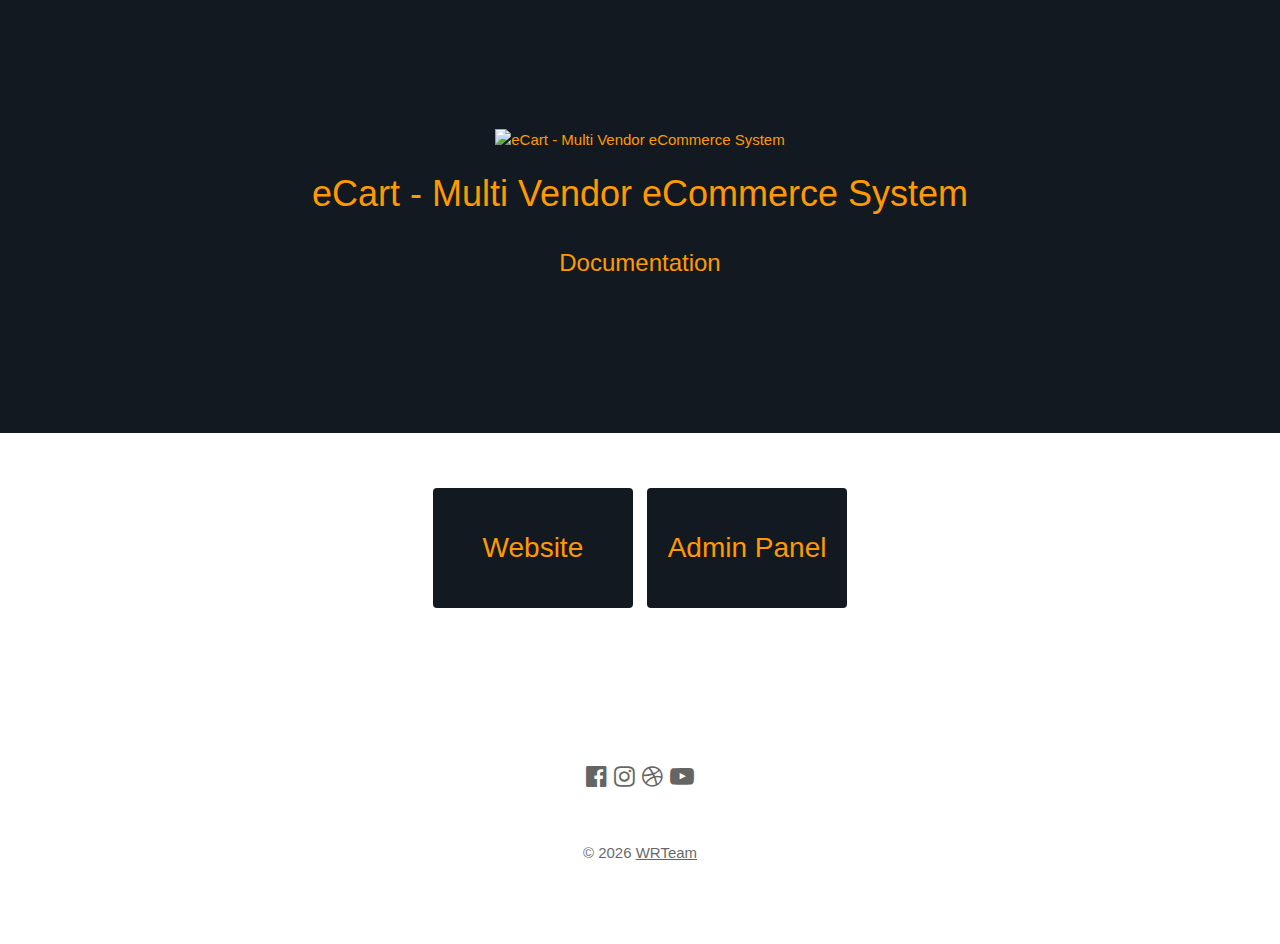
==== commit e5ffc56a: "Add files via upload" ====
--- a/index.html
+++ b/index.html
@@ -2,1480 +2,115 @@
 <html lang="en">
 
 <head>
-    <title>eCart Web - Multi Vendor eCommerce Marketplace Laravel Documentation by WRTeam</title>
-    <meta charset="utf-8" />
-    <meta name="viewport" content="width=device-width, initial-scale=1" />
+    <title>eCart - Multi Vendor eCommerce System
+    </title>
+    <link rel="shortcut icon" href="images/fevicon.png" />
 
-    <link rel="shortcut icon" href="images/logo.png" />
-    <link rel="stylesheet" href="assets/css/custom.css" />
-    <link rel="stylesheet" href="assets/css/theDocs.all.min.css" />
-    <link rel="stylesheet" href="assets/css/main.css" />
+    <meta charset="UTF-8">
+    <meta name="viewport"
+        content="width=device-width, initial-scale=1">
+    <link rel="stylesheet"
+        href="https://www.w3schools.com/w3css/4/w3.css">
+    <link rel="stylesheet"
+        href="https://fonts.googleapis.com/css?family=Lato">
+    <link rel="stylesheet"
+        href="https://fonts.googleapis.com/css?family=Montserrat">
+    <link rel="stylesheet"
+        href="https://cdnjs.cloudflare.com/ajax/libs/font-awesome/4.7.0/css/font-awesome.min.css">
+    <style>
+        .background {
+            background-color: #131921;
+            color: #ff9900;
+        }
 
+        .button {
+            display: inline-block;
+            border-radius: 4px;
+            background-color: #131921;
+            border: none;
+            color: #ff9900;
+            text-align: center;
+            font-size: 28px;
+            height: 120px;
+            padding: 20px;
+            width: 200px;
+            transition: all 0.5s;
+            cursor: pointer;
+            margin: 5px;
+        }
+
+        .button span {
+            cursor: pointer;
+            display: inline-block;
+            position: relative;
+            transition: 0.5s;
+        }
+
+        .button span:after {
+            content: '\00bb';
+            position: absolute;
+            opacity: 0;
+            top: 0;
+            right: -20px;
+            transition: 0.5s;
+        }
+
+        .button:hover span {
+            padding-right: 25px;
+        }
+
+        .button:hover span:after {
+            opacity: 1;
+            right: 0;
+        }
+    </style>
 </head>
 
 <body>
-    <a href="#" id="return-to-top"><em class="fa fa-chevron-up"></em></a>
-    <section id="header">
-        <header>
-            <span class="image avatar"><img src="images/logo.png" alt="logo" /></span>
-            <h4 id="logo"><a href="#">eCart Web Multivendor</a></h4>
-        </header>
-        <nav id="nav">
-            <ul>
-                <li><a href="#part1" class="active">Introducation</a></li>
-                <li><a href="#partadmin">eCart Admin</a></li>
-                <li><a href="#partweb">eCart Web</a></li>
-                <li><a href="#supportsection">Need Support?</a></li>
-                <li><a href="#rating">Your Feedback</a></li>
-                <li><a href="#contactus">Contact Us</a></li>
-                <br />
-                <br />
-                <br />
-            </ul>
-        </nav>
-        <footer>
 
-        </footer>
-    </section>
-    <div id="wrapper">
-        <div id="main">
-            <section id="part1">
-                <div class="container">
-                    <header class="major">
-                        <h3>Introducation</h3>
-                    </header>
-                    <div class="borderTop">
-                        <p>
-                            eCart Web - Multi Vendor eCommerce Marketplace is Web Version of <a href="https://codecanyon.net/item/ecart-multi-vendor-ecommerce-system/31977632" target="_blank">eCart - Multi Vendor eCommerce System</a>.
-                        </p>
-                        <p class="prepend-top append-0">
-                            Thank you for purchasing code. It really means a lot and It's our pleasure to serve top-notch service to you. Thank you so much for choosing
-                            <a href="https://wrteam.in/" style="color: #1d86d6;" target="_blank"> WRTeam </a>. If you have trouble with the code and documentation please contact to our Support Team
-                            <a href="#support" style="color: #1d86d6;">Here</a>
-                        </p>
-                        <p><img src="images/PROMO_EKART.jpg" alt="Promo" /></p>
-                    </div>
-                </div>
-            </section>
-            <section id="partadmin">
-                <div class="container">
-                    <p id="title"></p>
-                    <h3 id="installation"> Step 1. How to Configure Database & Back-end on Your Server?</h3>
-                    <ol>
-                        <li>First of all find the <b>eCart - Multivendors</b> folder from the PHP code folder from the downloaded package and upload to your server.</li>
-                        <li>Create a new database from cPanel</li>
-                        <li>Create new user for the database & give all the privileges to the user</li>
-                        <li>Import the database file 'eCart - Multivendors - blank.sql' to your PHPMYADMIN and follow steps shown <a href="#db">here</a>.</li>
-                        <li>Open File Manager or FTP or File Explorer</li>
-                        <li>Go To <code>'includes/'</code> directory and Open <code>'crud.php'</code> file in PHP Code
-                            <li>set <b>'DOMAIN_URL'</b> to your admin panel URL like this >> <br>
-                                <b>'https://myapppanel.com/'</b> or <b>'https://myapppanel.com/admin/'</b> or
-                                <b>'https://admin.myapppanel.com/'</b> on line number - 8 <br>
-                                <code>define('DOMAIN_URL','https://myapppanel.com/');</code></li>
-                            <b>Note : </b>Especially don't forget to add <b>' forward slash '</b> at the end of the domain URL like this <code>'/'</code></li>
-                        <li>Set database credentials with your credentials on line number - 17,18,19,20 <br>
-                            <blockquote>private $db_host = "localhost"; // Change as required<br> private $db_user = "mydb_user"; // Change as required<br> private $db_pass = "mydb_user_password"; // Change as required<br> private $db_name = "myquizpanel_db"; //
-                                Change as required</blockquote>
-                        </li>
-                    </ol>
-                    <p>Thats it! Now you are ready to run your eCart Multivendor Panel : <b>https://myapppanel.com/</b>
-                    </p>
-                </div>
-            </section>
-            <section>
-                <div class="container">
-                    <h3 id="db">Step 2:Dealing with the database</h3>
-                    <ul>
-                        <li>Go to phpmyadmin : Open url:http://localhost/phpmyadmin for localhost or yourserver.com/phpmyadmin for live server in the browser.</li>
-                    </ul>
-                    <div class="row">
-                        <div class="col-md-4">
-                            <div class="promo">
-                                <img class="bordered" src="assets/img/basic_database.png" alt="sample3">
-                                <p>Sample image</p>
-                            </div>
-                            <ul>
-                                <h3 id="db2">Step 3:Performing Operations with the database</h3>
-                                <li>Now, Create database by clicking in the New tab</li>
-                            </ul>
-                            <div class="promo">
-                                <img class="bordered" src="assets/img/create_db.png" alt="sample3">
-                                <p>Sample image</p>
-                                <p>
-                                    <li style="color:#d34646;">Give the required name in the field and then click on create </li>
-                                </p>
-                            </div>
-                            <ul>
-                                <li>Well,Database(ecart_multivendors) was created and also listed in the Name field</li>
-                            </ul>
-                            <div class="promo">
-                                <img class="bordered" src="assets/img/list_db.png" alt="sample3">
-                                <p>Sample image</p>
-                            </div>
-                            <ul>
-                                <li>Select The Database(ecart_multivendors)</li>
-                            </ul>
-                            <div class="promo">
-                                <img class="bordered" src="assets/img/select_db.png" alt="sample3">
-                                <p>Sample image</p>
-                                <li style="color:#d34646;">Now Click On Import </li>
-                            </div>
-                            <ul>
-                                <li>Click on Choose File to import the database file which will be provided by us</li>
-                            </ul>
-                            <div class="promo">
-                                <img class="bordered" src="assets/img/import_db.png" alt="sample3">
-                                <p>Sample image</p>
-                            </div>
-                            <ul>
-                                <li>The file is selected</li>
-                            </ul>
-                            <div class="promo">
-                                <img class="bordered" src="assets/img/choose_db.png" alt="sample3">
-                                <p>Sample image</p>
-                                <li style="color:#d34646;">Now Click On Go and Then database will be imported</li>
-                            </div>
-                            <div class="promo">
-                                <img class="bordered" src="assets/img/field_db.png" alt="sample3">
-                                <p>Sample image</p>
-                                <li style="color:#d34646;">As you can see all the fields of database are imported successfully
-                                </li>
-                            </div>
-                        </div>
+    <!-- Header -->
+    <header class="w3-container w3-center background"
+        style="padding:128px 16px">
+        <img src="images/app_icon.webp"
+            height="200vh"
+            alt="eCart - Multi Vendor eCommerce System">
 
+        <h1 class="w3-margin">eCart - Multi Vendor eCommerce System
+        </h1>
+        <p class="w3-xlarge">Documentation</p>
+    </header>
 
-                    </div>
-                </div>
-            </section>
+    <center>
+        <div style="margin: 50px;">
 
+            <button class="button"
+                style="vertical-align:middle"
+                onclick="location.href = 'website/index.html';"><span>Website</span></button>
 
-            <section>
-                <div class="container">
-                    <h3 id="db2">Set your jwt secret key for extra layer of security.</h3>
-                    <ul>
-                        <li style="color:#d34646;" type="">
-                            JWT secret key is just like password & You can create your own.It should be same in eCart app, delivery boy app,as well as php side
-                        </li>
-                    </ul>
-                    <ol>
-                        <li style="color:#d34646;" type="">Goto includes/crud.php file.</li>
-                        <li style="color:#d34646;" type="">You can see jwt_secret_key as per image below.</li>
-                        <li style="color:#d34646;" type="">Replace 'replace_with_your_strong_jwt_secret_key' with your values.That's all</li>
-                        <div class="promo">
-                            <img class="bordered" src="assets/img/jwt.png" alt="sample Image">
-                            <p>Sample image</p>
-                        </div>
-                    </ol>
-                </div>
-            </section>
-            <section>
-                <div class="container">
-                    <h3 id="db2">Set your package name for app and product sharing feature.</h3>
-                    <!--<p style="color:red">Note : It will work only if your domain protocol is https</p>-->
-                    <ol>
-                        <li style="color:#d34646;" type="">Goto .htaccess in root directory (if .htaccess file is not visible find and turn on show hidden files in your cPanel).</li>
-                        <li style="color:#d34646;" type="">You can see your.package.name as per image below replace it with your package name that's all.</li>
-                    </ol>
+            <button class="button"
+                style="vertical-align:middle"
+                onclick="location.href = 'admin-panel/index.html';"><span>Admin Panel</span></button>
+        </div>
+    </center>
 
-                    <div class="promo">
-                        <img class="bordered" src="assets/img/htaccess.png" alt="sample Image">
-                        <p>Sample image</p>
-                    </div>
-                </div>
-            </section>
-            <section>
-                <div class="container">
-                    <h3 id="db2">Privacy policy page for play store.</h3>
-                    <!--<p style="color:red">Note : It will work only if your domain protocol is https</p>-->
-                    <ol>
-                        <li style="color:#d34646;" type="">www.your.admin.panel.link/play-store-privacy-policy.php</li>
-                    </ol>
+    <!-- Footer -->
+    <footer class="w3-container w3-padding-64 w3-center w3-opacity">
+        <div class="w3-xlarge w3-padding-32">
+            <a href="https://www.facebook.com/wrteam.in"><i class="fa fa-facebook-official w3-hover-opacity"></i></a>
+            <a href="https://www.instagram.com/wrteam.in"><i class="fa fa-instagram w3-hover-opacity"></i></a>
+            <a href="https://dribbble.com/Asgar_WRTeam"><i class="fa fa-dribbble w3-hover-opacity"></i></a>
+            <a href="https://www.youtube.com/channel/UCLt9XRUuiWsqKng4681_6cQ"><i
+                    class="fa fa-youtube-play w3-hover-opacity"
+                    aria-hidden="true"></i></a>
+        </div>
 
-                    <div class="promo">
-                        <img class="bordered" src="assets/img/privacy-policy.png" alt="sample Image">
-                        <p>Sample image</p>
-                    </div>
-                </div>
-            </section>
-            <section>
-                <div class="container">
-                    <!-- start auto update -->
-                    <h1 id="update">Auto Update</h1>
-                    <h3>How to auto update your admin panel to latest version?</h3>
-                    <div class="alert alert-warning"><b>Note</b> : If you are upgrading your from very old version then please update the system in sequence. Don't skip any verion. <br>And in includes/crud.php file check for this line &gt;&gt; define('ALLOW_MODIFICATION', 1); &lt;&lt;
-                        if you don't find it add it under DOMAIN_URL </div>
-                    <ol>
-                        <li>Find <b>update.zip</b> file from downloded PHP source code.</li>
-                        <li>Upload update.zip file at root of your admin panel. >> <br> For example, Upload <b>update.zip</b> file at the same level as <b>api-firebase</b> is present.
-                            <br> Then it will look something like this<br>
-                            <b>https://my_app_panel.com/update</b>
-                        </li>
-                        <li>Extract <b>update.zip</b> file.</li>
-                        <li>Open update folder by your admin panel URL >> <br> For example, <br>
-                            <b>https://my_app_panel.com/update</b>
-                        </li>
-                        <li>You will see simple instructions, current version to latest version information and
-                            <b>"Update Now to vX.X"</b> button. </li>
-                        <li>Click on that Update Button. </li>
-                        <li>That's all. You have successfully updated your system from older version to newer one.</li>
-                    </ol>
-                    <!-- end auto update -->
-                </div>
-            </section>
-            <section>
-                <div class="container">
-                    <h2 id="support">Support</h2>
-                    If you are facing any technical issues or challanges while using our system. You can contact us on skype.
-                    <br />We are available for technical support from 9.00AM to 6.00PM Indian Standard Time Monday to Friday.
-                    <br /><a href='skype:live:.cid.b822baf8712d4320'>Drop a Message on Skype</a>
-                </div>
-            </section>
-            <section>
-                <div class="container">
-                    <h2 id="title1">Admin Panel Overview</h2>
-                    <div class="promo">
-                        <img class="bordered" src="assets/img/overview.png" alt="sample3">
-                        <p>Sample image</p>
-                    </div>
-                    <p style="color:#d34646;">The Above web page contains tabs on the left panel like Home,Orders,Sellers,Categories,Subcategories,Product,Customers,Send notifications,Transaction,System,Location,Reports,Web Pages and FAQs to manage the whole website
-                    </p>
-                    <h3 id="subtitle1">Home</h3>
-                    <div class="promo">
-                        <img class="bordered" src="assets/img/home_page.png" alt="sample3">
-                        <p>Sample image</p>
-                    </div>
-                    <p>It Mainly contains 4 Items</p>
-                    <ul>
-                        <li>Orders:<span style="color:#d34646;">To view Orders Information</span></li>
-                        <li>Product:<span style="color:#d34646;">To view Product Information</span></li>
-                        <li>Registered Customers:<span style="color:#d34646;">To view Registered Customers
-                                Information</span></li>
-                        <li>Sellers:<span style="color:#d34646;">To view Sellers Information</span></li>
-                    </ul>
-                    <p>Two charts</p>
-                    <ul>
-                        <li>Weekly sale:<span style="color:#d34646;">To summarize sale in last 7 days</span></li>
-                        <li>Category Wise Product:<span style="color:#d34646;">To summarize category wise product
-                                count</span></li>
-
-                    </ul>
-                    <p>And two anylysis</p>
-                    <ul>
-                        <li>Top Sellers:<span style="color:#d34646;">To display the best Sellers from the last mouth to
-                                the present </span></li>
-                        <li>Top Categories:<span style="color:#d34646;">To display the best Categories from the last
-                                mouth to the present</span></li>
-
-                    </ul>
-                    <h2 id="order">Order</h2>
-                    <div class="promo">
-                        <img class="bordered" src="assets/img/orders_table.png" alt="sample3">
-                    </div>
-                    <p style="color:#d34646;">Here all the information related to order is displaying</p>
-                    Actions
-                    <ul>
-                        <li>View Order</li>
-                        <ul>
-                            <li style="color:grey;" class="list-style">
-                                <img class="bordered" src="assets/img/view_tab.png" alt="sample3"> To View the Order details
-                            </li>
-                        </ul>
-                        <li>Delete Order</li>
-                        <ul>
-                            <li style="color:grey;" class="list-style">
-                                <img class="bordered" src="assets/img/delete_tab.png" alt="sample3"> To delete the Order
-                            </li>
-                        </ul>
-                    </ul>
-                    <br />
-                    <h3 id="subtitle3">Categories</h3>
-                    <div class="promo">
-                        <img class="bordered" src="assets/img/categories_tab.png" alt="sample3">
-                    </div>
-                    <p style="color:#d34646;">Here all the information related to Product Categories is display</p>
-                    Actions
-                    <ul>
-                        <li>Search Product Category details</li>
-                        <ul>
-                            <li style="color:grey;" class="list-style">
-                                <img class="bordered" src="assets/img/search_tab.png" alt="sample3"> To search the Product Name or Any other Detail
-                            </li>
-                        </ul>
-                        <li>Refresh Product list</li>
-                        <ul>
-                            <li style="color:grey;" class="list-style">
-                                <img class="bordered" src="assets/img/refresh_tab.png" alt="sample3"> To Refresh Product List
-                            </li>
-                        </ul>
-                        <li>Filters</li>
-                        <ul>
-                            <li style="color:grey;" class="list-style">
-                                <img class="bordered" src="assets/img/filter_tab.png" alt="sample3"> Used to filter the Product Category details according to the criteria
-                            </li>
-                        </ul>
-                        <li>View Subcategories</li>
-                        <ul>
-                            <li style="color:grey;" class="list-style">
-                                <img class="bordered" src="assets/img/view_subcategory.png" alt="sample3"> Used to view the subcategories of category
-                            </li>
-                        </ul>
-                        <li>Edit Category</li>
-                        <ul>
-                            <li style="color:grey;" class="list-style">
-                                <img class="bordered" src="assets/img/edit_tab.png" alt="sample3"> Used to Edit the Product Category details
-                            </li>
-                        </ul>
-                        <li>Delete Category</li>
-                        <ul>
-                            <li style="color:grey;" class="list-style">
-                                <img class="bordered" src="assets/img/delete1_tab.png" alt="sample3"> Used to Delete the Product Category details
-                            </li>
-                        </ul>
-                    </ul>
-                    <br>
-                    <p style="color:#d34646;">We Can add New categories and delete categories by following Steps :</p>
-                    <h2>Step 1:Adding New Category in the Category List</h2>
-                    <p style="color:green;">Click on Add New Category Tab Present On The Right Side</p>
-                    <div class="promo">
-                        <img class="bordered" src="assets/img/new_cat_tab.png" alt="sample3">
-                    </div>
-                    <li style="color:green;" type="circle">After Clicking to the New Category tab a new window will be displayed as follows</li>
-                    <div class="promo">
-                        <img class="bordered" src="assets/img/new_cat2_tab.png" alt="sample3">
-                    </div>
-                    <ol>
-                        <li style="color:#d34646;" type="">In Category Name field Enter the Name of the Category.</li>
-                        <li style="color:#d34646;" type="">In Category Subtitle field Enter the Subtitles of the Category.
-                        </li>
-                        <li style="color:#d34646;" type="">At Last Choose The Image For The Category.</li>
-                        <li style="color:#d34646;" type="">Click Add to add the Category</li>
-                    </ol>
-                    <div class="promo">
-                        <img class="bordered" src="assets/img/update_cat.png" alt="sample3">
-                        <p style="color:green;">The Grocery Category Added Successfully</p>
-                    </div>
-                    <h2>Step 2:Delete Category from the List</h2>
-                    <p> For Deleting category we need to use<img src="assets/img/delete1_tab.png"> as explained above under Actions category.</p>
-                    <h3 id="subcategories">Sub categories</h3>
-                    <div class="promo">
-                        <img class="bordered" src="assets/img/subcategories.png" alt="sample3">
-                    </div>
-                    <p style="color:#d34646;">Here all the information related to Subcategories is display</p>
-                    Actions
-                    <ul>
-                        <li>Search Subcategory details</li>
-                        <ul>
-                            <li style="color:grey;" class="list-style">
-                                <img class="bordered" src="assets/img/search_tab.png" alt="sample3"> To search the Subcategory Name or Any other Detail
-                            </li>
-                        </ul>
-                        <li>Refresh Product list</li>
-                        <ul>
-                            <li style="color:grey;" class="list-style">
-                                <img class="bordered" src="assets/img/refresh_tab.png" alt="sample3"> To Refresh Subcategory List
-                            </li>
-                        </ul>
-                        <li>Filters</li>
-                        <ul>
-                            <li style="color:grey;" class="list-style">
-                                <img class="bordered" src="assets/img/filter_tab.png" alt="sample3"> Used to filter the Subcategory details according to the criteria
-                            </li>
-                        </ul>
-                        <li>View Products</li>
-                        <ul>
-                            <li style="color:grey;" class="list-style">
-                                <img class="bordered" src="assets/img/view_product.png" alt="sample3"> Used to view the products of subcategory
-                            </li>
-                        </ul>
-                        <li>Edit subcategory</li>
-                        <ul>
-                            <li style="color:grey;" class="list-style">
-                                <img class="bordered" src="assets/img/edit_tab.png" alt="sample3"> Used to Edit the Subcategory details
-                            </li>
-                        </ul>
-                        <li>Delete subcategory</li>
-                        <ul>
-                            <li style="color:grey;" class="list-style">
-                                <img class="bordered" src="assets/img/delete1_tab.png" alt="sample3"> Used to Delete the subcategory details
-                            </li>
-                        </ul>
-                    </ul>
-                    <br>
-                    <p style="color:#d34646;">We Can add New subcategory and delete subcategory by following Steps :</p>
-                    <h2>Step 1:Adding New subcategory in the subcategory List</h2>
-                    <p style="color:green;">Click on Add New Subcategory Tab Present On The Right Side</p>
-                    <div class="promo">
-                        <img class="bordered" src="assets/img/new_subcat_tab.png" alt="sample3">
-                    </div>
-                    <li style="color:green;" type="circle">After Clicking to the New Category tab a new window will be displayed as follows</li>
-                    <div class="promo">
-                        <img class="bordered" src="assets/img/new_subcat2_tab.png" alt="sample3">
-                    </div>
-                    <ol>
-                        <li style="color:#d34646;" type="">In Main Category field select category.</li>
-                        <li style="color:#d34646;" type="">In Sub category name enter name of subcategory.</li>
-                        <li style="color:#d34646;" type="">In subcategory Subtitle field Enter the Subtitles of the subategory.
-                        </li>
-                        <li style="color:#d34646;" type="">At Last Choose The Image For The subcategory.</li>
-                        <li style="color:#d34646;" type="">Click Add to Add the Subcategory or clear to clear the form.
-                        </li>
-                    </ol>
-                    <div class="promo">
-                        <img class="bordered" src="assets/img/update_subcat.png" alt="sample3">
-                        <p style="color:green;">The Green subcategory Added Successfully</p>
-                    </div>
-                    <h2>Step 2:Delete subcategory from the List</h2>
-                    <p> For Deleting subcategory we need to use<img src="assets/img/delete1_tab.png"> as explained above under Actions category.</p>
-
-                    <!-- seller starts -->
-                    <h3 id="sellers">Sellers</h3>
-                    <div class="promo">
-                        <img class="bordered" src="assets/img/sellers.png" alt="sample3">
-                    </div>
-                    <p style="color:#d34646;">Here all the information related to Subcategories is display</p>
-                    Actions
-                    <ul>
-                        <li>Search Subcategory details</li>
-                        <ul>
-                            <li style="color:grey;" class="list-style">
-                                <img class="bordered" src="assets/img/search_tab.png" alt="sample3"> To search the Subcategory Name or Any other Detail
-                            </li>
-                        </ul>
-                        <li>Refresh Product list</li>
-                        <ul>
-                            <li style="color:grey;" class="list-style">
-                                <img class="bordered" src="assets/img/refresh_tab.png" alt="sample3"> To Refresh Subcategory List
-                            </li>
-                        </ul>
-                        <li>Filters</li>
-                        <ul>
-                            <li style="color:grey;" class="list-style">
-                                <img class="bordered" src="assets/img/filter_tab.png" alt="sample3"> Used to filter the Seller details according to the criteria
-                            </li>
-                        </ul>
-                        <li>View Seller Products</li>
-                        <ul>
-                            <li style="color:grey;" class="list-style">
-                                <img class="bordered" src="assets/img/view_seller_product.png" alt="sample3"> Used to view the products of seller
-                            </li>
-                        </ul>
-                        <li>View Seller Orders</li>
-                        <ul>
-                            <li style="color:grey;" class="list-style">
-                                <img class="bordered" src="assets/img/view_seller_orders.png" alt="sample3"> Used to view the orders of seller
-                            </li>
-                        </ul>
-                        <li>Edit seller</li>
-                        <ul>
-                            <li style="color:grey;" class="list-style">
-                                <img class="bordered" src="assets/img/edit_tab.png" alt="sample3"> Used to Edit the Seller details
-                                <!--  here i have reached -->
-                            </li>
-                        </ul>
-                        <li>Remove Seller Temporary</li>
-                        <ul>
-                            <li style="color:grey;" class="list-style">
-                                <img class="bordered" src="assets/img/remove-seller.png" alt="sample3"> Used to remove seller Temporary
-                            </li>
-                        </ul>
-                        <li>Delete Seller Permanently</li>
-                        <ul>
-                            <li style="color:grey;" class="list-style">
-                                <img class="bordered" src="assets/img/delete-seller.png" alt="sample3"> Used to delete seller permanently
-                            </li>
-                        </ul>
-                    </ul>
-                    <br>
-                    <p style="color:#d34646;">We Can add New Seller and delete Seller by following Steps :</p>
-                    <h2>Step 1:Adding New Seller in the seller List</h2>
-                    <p style="color:green;">Click on Add New Seller Tab Present On The Right Side</p>
-                    <div class="promo">
-                        <img class="bordered" src="assets/img/new_seller_tab.png" alt="sample3">
-                    </div>
-                    <li style="color:green;" type="circle">After Clicking to the New Seller tab a new window will be displayed as follows</li>
-                    <div class="promo">
-                        <img class="bordered" src="assets/img/new_seller2_tab.png" alt="sample3">
-                    </div>
-                    <ol>
-                        <li style="color:#d34646;" type="">Fill all the informations of seller as you see in above image.
-                        </li>
-
-                    </ol>
-                    <div class="promo">
-                        <img class="bordered" src="assets/img/seller-permissions.png" alt="sample3">
-                    </div>
-                    <ol>
-                        <li style="color:#d34646;" type="">Here you will see three fields.</li>
-                        <ol type="A">
-                            <li style="color:#d34646;"><b>Require Product's Approval </b>- Here you can give permission for direct publish of that seller's products.</li>
-                            <li style="color:#d34646;"><b>View Customer's Details? </b>- Here you can give permission for customer details will show to seller or not</li>
-                            <li style="color:#d34646;"><b>Status </b> - Here you can change the status of seller.</li>
-                        </ol>
-                        <li style="color:#d34646;" type="">Click <b>Add</b> to Add the Seller or <b>Clear</b> to clear the form.
-                        </li>
-                    </ol>
-                    <div class="promo">
-                        <img class="bordered" src="assets/img/seller-add-result.png" alt="sample3">
-                        <p style="color:green;">The "ekart seller store" Added Successfully</p>
-                    </div>
-                    <h2>Step 2:Delete Seller OR Remove Seller from the List</h2>
-                    <p> For Remove Seller, we need to use <span style="color:#014c8d;">Remove</span> Button.</p>
-                    <p> For Delete Seller, we need to use <span style="color:#014c8d;">Permanently Delete</span> Button as explained above under Actions category.</p>
-                    <!-- seller ends -->
-                    <h2 id="product">Product</h2>
-                    <div class="promo">
-                        <img class="bordered" src="assets/img/product_list.png" alt="sample3">
-                    </div>
-                    <p style="color:#d34646;">Here all the information related to product is display</p>
-                    Actions
-                    <ul>
-                        <li>View Product</li>
-                        <ul>
-                            <li style="color:grey;" class="list-style">
-                                <img class="bordered" src="assets/img/view1_tab.png" alt="sample3"> To View the Product details
-                            </li>
-                        </ul>
-                        <li>Edit Product</li>
-                        <ul>
-                            <li style="color:grey;" class="list-style">
-                                <img class="bordered" src="assets/img/edit_tab.png" alt="sample3"> To Edit the Product Details
-                            </li>
-                        </ul>
-                        <li>Delete Product</li>
-                        <ul>
-                            <li style="color:grey;" class="list-style">
-                                <img class="bordered" src="assets/img/delete1_tab.png" alt="sample3"> To Delete the Product
-                            </li>
-                        </ul>
-                        <li>Activate/Deactivate Product</li>
-                        <ul>
-                            <li style="color:grey;" class="list-style">
-                                <img class="bordered" src="assets/img/product-status.png" alt="sample3"> To Activate/Deactivate the Product by clicking on eye icon
-                            </li>
-                        </ul>
-                    </ul>
-                    <br>
-                    <p style="color:#d34646;">By clicking <img class="bordered" src="assets/img/view1_tab.png" alt="sample3"> all available variants of product will be displayed like below.</p>
-                    <div class="promo">
-                        <img class="bordered" src="assets/img/product_variants.png" alt="sample3">
-                    </div>
-                    <p style="color:#d34646;">We Can add New product by following Steps :</p>
-                    <h2>Step 1:Adding New Product in the Product List</h2>
-                    <p style="color:green;">Click on Add New Product Tab Present On The Right Side</p>
-                    <div class="promo">
-                        <img class="bordered" src="assets/img/new_product_tab.png" alt="sample3">
-                    </div>
-                    <li style="color:green;" type="circle">After Clicking to the New Product tab a new window will be displayed as follows</li>
-                    <div class="promo">
-                        <img class="bordered" src="assets/img/add_product_tab.png" alt="sample3">
-                    </div>
-                    <ol>
-                        <li style="color:#d34646;" type="">In Product Name field Enter the Name of the Product.</li>
-                        <li style="color:#d34646;" type="">Choose product type loose or packet.</li>
-                        <li style="color:#d34646;" type="">Add Variations of product.</li>
-                        <li style="color:#d34646;" type="">Select status available or sold out.</li>
-                        <li style="color:#d34646;" type="">Select category of product.</li>
-                        <li style="color:#d34646;" type="">Select subcategory of product.</li>
-                        <li style="color:#d34646;" type="">Select Delivery Places type for pincodes and select pincodes according to that type. For example you want to select included pincodes in which your Specific product can deliverable.</li>
-                        <li style="color:#d34646;" type="">Choose main image and other images for product.</li>
-                        <li style="color:#d34646;" type="">Add description about product.</li>
-                        <li style="color:#d34646;" type="">Click add to add product or clear to clear the form.</li>
-                    </ol>
-                    <div class="promo">
-                        <img class="bordered" src="assets/img/product_list.png" alt="sample3">
-                        <p style="color:green;">The Thillais Mix Non-Veg masalas Product Added Successfully</p>
-                    </div>
-                    <p style="color:#d34646;">Select category to filter products by category.</p>
-                    <img class="bordered" src="assets/img/filter_product1.png" alt="sample3"><br />
-                    <p style="color:#d34646;">Select Seller to filter products by seller.</p>
-                    <img class="bordered" src="assets/img/filter_product2.png" alt="sample3"><br />
-                    <p style="color:#d34646;">Select Product Status to filter products by it's status.</p>
-                    <img class="bordered" src="assets/img/filter_product3.png" alt="sample3"><br />
-                    <h3 id="slider">Home Slider</h3>
-                    <div class="promo">
-                        <img class="bordered" src="assets/img/home_slider.png" alt="sample3">
-                    </div>
-                    <ul>
-                        <li style="color:#d34646;">
-                            Select type from dropdown either category or product.
-                        </li>
-                        <li style="color:#d34646;">
-                            Select particular product or category from another dropdown.
-                        </li>
-                        <li style="color:#d34646;">
-                            Choose file to be display as a slider on home page.
-                        </li>
-                        <li style="color:#d34646;">
-                            Click on <img src="assets/img/upload.png"> to add slider image.
-                        </li>
-                    </ul>
-                    <div class="promo">
-                        <img class="bordered" src="assets/img/slider_list.png" alt="sample3">
-                        <p style="color:green;">The slider image Added Successfully</p>
-                    </div>
-                    Actions
-                    <ul>
-                        <li>Search slider image details</li>
-                        <ul>
-                            <li style="color:grey;" class="list-style">
-                                <img class="bordered" src="assets/img/search_tab.png" alt="sample3"> To search the slider related Detail
-                            </li>
-                        </ul>
-                        <li>Refresh slider list</li>
-                        <ul>
-                            <li style="color:grey;" class="list-style">
-                                <img class="bordered" src="assets/img/refresh_tab.png" alt="sample3"> To Refresh slider List
-                            </li>
-                        </ul>
-                        <li>Filters</li>
-                        <ul>
-                            <li style="color:grey;" class="list-style">
-                                <img class="bordered" src="assets/img/filter_tab.png" alt="sample3"> Used to filter the slider details according to the criteria
-                            </li>
-                        </ul>
-                        <li>Delete slider</li>
-                        <ul>
-                            <li style="color:grey;" jamsrworld>
-                                <img class="bordered" src="assets/img/delete1_tab.png" alt="sample3"> Used to Delete the slider image.
-                            </li>
-                        </ul>
-                    </ul>
-                    <h3 id="featured">Featured Section</h3>
-                    <div class="promo">
-                        <img class="bordered" src="assets/img/featured.png" alt="sample3">
-                    </div>
-                    <ul>
-                        <li style="color:#d34646;">
-                            Enter appropriate title.
-                        </li>
-                        <li style="color:#d34646;">
-                            Enter short description.
-                        </li>
-                        <li style="color:#d34646;">
-                            Select style.
-                        </li>
-                        <li style="color:#d34646;">
-                            Choose one or more products.
-                        </li>
-                        <li style="color:#d34646;">
-                            Click on <img src="assets/img/create.png"> to create featured section or <img src="assets/img/reset.png"> to reset form.
-                        </li>
-                    </ul>
-                    <div class="promo">
-                        <img class="bordered" src="assets/img/section_add.png" alt="sample3">
-                        <p style="color:green;">The section created Successfully</p>
-                    </div>
-                    Actions
-                    <ul>
-                        <li>Search section details</li>
-                        <ul>
-                            <li style="color:grey;" class="list-style">
-                                <img class="bordered" src="assets/img/search_tab.png" alt="sample3"> To search the section related Detail
-                            </li>
-                        </ul>
-                        <li>Refresh section list</li>
-                        <ul>
-                            <li style="color:grey;" class="list-style">
-                                <img class="bordered" src="assets/img/refresh_tab.png" alt="sample3"> To Refresh section List
-                            </li>
-                        </ul>
-                        <li>Filters</li>
-                        <ul>
-                            <li style="color:grey;" class="list-style">
-                                <img class="bordered" src="assets/img/filter_tab.png" alt="sample3"> Used to filter the section details according to the criteria
-                            </li>
-                        </ul>
-                        <li>Delete section</li>
-                        <ul>
-                            <li style="color:grey;" class="list-style">
-                                <img class="bordered" src="assets/img/delete1_tab.png" alt="sample3"> Used to Delete the section.
-                            </li>
-                        </ul>
-                    </ul>
-                    <h2 id="customer">Customer</h2>
-                    <div class="promo">
-                        <img class="bordered" src="assets/img/reg_cus_tab.png" alt="sample3">
-                    </div>
-                    <p style="color:#d34646;">Here all the information related to Customer is display</p>
-                    Actions
-                    <ul>
-                        <li>Search Customer</li>
-                        <ul>
-                            <li style="color:grey;" class="list-style">
-                                <img class="bordered" src="assets/img/search_tab.png" alt="sample3"> To search the Customer Name or Any other Detail
-                            </li>
-                        </ul>
-                        <li>Refresh Customer list</li>
-                        <ul>
-                            <li style="color:grey;" class="list-style">
-                                <img class="bordered" src="assets/img/refresh_tab.png" alt="sample3"> To Refresh Customer List
-                            </li>
-                        </ul>
-                        <li>Filters</li>
-                        <ul>
-                            <li style="color:grey;" class="list-style">
-                                <img class="bordered" src="assets/img/filter_tab.png" alt="sample3"> Used to filter the Customer details according to the criteria
-                            </li>
-                        </ul>
-                    </ul>
-                    <h1 id="send_notification">Send Notification</h1>
-                    <p style="color:red">We can Send Notification to the User By following Steps</p>
-                    <h2>Step 1: Fill the Fields as follows</h2>
-                    <div class="promo">
-                        <img class="bordered" src="assets/img/notifaction_change_tab.png" alt="sample3">
-                        <p>Sample Image</p>
-                    </div>
-                    <h2>Step 2: Choose the Image to be displayed in the notification bar</h2>
-                    <div class="promo">
-                        <img class="bordered" src="assets/img/choose_notification.png" alt="sample3">
-                        <p>Sample Image</p>
-                    </div>
-                    <h2>Step 3: Click on Send to</h2>
-                    <h3 id="transaction">Transaction</h3>
-                    <li style="color:green;" type="circle">This panel show all information related to transactions</li>
-                    <div class="promo">
-                        <img class="bordered" src="assets/img/transaction_tab.png" alt="sample3">
-                        <p>All Transaction's list</p>
-                    </div>
-                    <h3 id="system">System</h3>
-                    <li style="color:green;" type="circle">The System Tab contains an Sub tabs like Store Settings,Notification Settings,Contact Us and Privacy Policy. </li>
-                    <div class="promo">
-                        <img class="bordered" src="assets/img/sys_store.png" alt="sample3">
-                    </div>
-                    <h3 id="store">Store Settings</h3>
-                    <li style="color:green;" type="circle">The System Tab contains an Sub tab name as Store Settings
-                    </li>
-                    <div class="promo">
-                        <img class="bordered" src="assets/img/store_settings.png" alt="sample3">
-                    </div>
-                    <ul>
-                        <li type="circle" style="color:#d34646;">From Here The System's Settings can be Updated as per requirements
-                        </li>
-                        <ul>
-                            <li type="disc">Fields:</li>
-                            <li><span style="color:#1a63b8;">App Name</span> : From Here we can update the App name</li>
-                            <li><span style="color:#1a63b8;">Logo</span> : From Here we can update the App Logo</li>
-                            <li><span style="color:#1a63b8;">Store Currency</span> : From Here we can update the Store Currency</li>
-                            <li><span style="color:#1a63b8;">Tax</span> : From Here we can update the Tax</li>
-                            <li><span style="color:#1a63b8;">Delivery Charge Amount</span> : From Here we can update the Delivery Charge Amount</li>
-                            <li><span style="color:#1a63b8;">Minimum Amount For free Delivery</span> : From Here we can update the Minimum Amount For free Delivery</li>
-                            <li><span style="color:#1a63b8;">Store Address Settings</span> : From Here we can update Store Address</li>
-                            <li><span style="color:#1a63b8;">Area wise delivery charge</span> : From Here we can enable or disable the Area wise delivery charge</li>
-                            <li><span style="color:#1a63b8;">Refer & Earn System</span> : From Here we can set the details for Refer & Earn System</li>
-                            <li><span style="color:#1a63b8;">From eMail ID</span> : <img src="assets/img/from_email.png" width="200px"> All Emails in the system will be sent from this email id </li>
-                            <li><span style="color:#1a63b8;">Reply To eMail ID</span> :<img src="assets/img/reply_email.png" width="200px"> Customer who receives the email will be able to reply on this email id</li>
-                            <li><span style="color:#1a63b8;">SMTP Mail Settings</span> : We have two email setting following is SMTP email settings</li>
-                            <li><span style="color:#1a63b8;"><img src="assets/img/smtp_settings.png" style="max-width:100%"> </li>
-
-                        </ul>
-                    </ul>
-					<ul>
-                        <li type="circle" style="color:#d34646;">Cron Jobs Setting</li>
-						<ul> <li style="color:green;" type="circle">To give the commission to seller we have to set cron job and here is the information to the cron job on your server. So cron job will automatic run and seller get the commission after expiring the return policy of that product.</li>
-						</ul> 
-						<li>Cron job is set from your server panel</li>
-                        <ul>                       
-                            <li><span style="color:#1a63b8;">Common Settings</span> : From Here you have to set "Once per day"</li>
-                            <li><span style="color:#1a63b8;">Command</span> : From Here you have to set your path(server path) for file <span>https://your_panel.com/update-seller-commission.php</span></li>
-                        </ul>
-                    </ul>
-
-                    <h3 id="payment_method">Payment Methods</h3>
-                    <li style="color:green;" type="circle">The System Tab contains an Sub tab name as Payment Methods
-                    </li>
-                    <!-- <div  class="promo">
-                            <img class="bordered" src="assets/img/store_set.png" alt="sample3">
-                        </div> -->
-                    <ul>
-                        <li type="circle" style="color:#d34646;">From Here, The Payment Settings can be Updated.</li>
-                        <ul>
-                            <li type="disc">Types of Payment Methods:</li>
-                            <li><span style="color:#1a63b8;">Cash On Delivery(COD)</span> </li>
-                            <li id="paypal"><span style="color:#1a63b8;">Paypal</span> </li>
-                            <div class="promo">
-                                <img class="bordered" src="assets/img/paypal.png" alt="Paypal">
-                            </div>
-                            <li id="payumoney"><span style="color:#1a63b8;">PayUMoney</span></li>
-                            <div class="promo">
-                                <img class="bordered" src="assets/img/pay_u_money.png" alt="PayUMoney">
-                            </div>
-
-                            <li id="razorpay"><span style="color:#1a63b8;">Razorpay </span></li>
-                            <div class="promo">
-                                <img class="bordered" src="assets/img/razorpay.png" alt="Razorpay">
-                            </div>
-                            <li id="paystack"><span style="color:#1a63b8;">Paystack </span> </li>
-                            <div class="promo">
-                                <img class="bordered" src="assets/img/paystack.png" alt="Paystack">
-                            </div>
-                            <li id="flutterwave"><span style="color:#1a63b8;">Flutterwave </span> </li>
-                            <div class="promo">
-                                <img class="bordered" src="assets/img/flutterwave.png" alt="Flutterwave">
-                            </div>
-                            <li id="midtrans"><span style="color:#1a63b8;">Midtrans </span></li>
-                            <div class="promo">
-                                <img class="bordered" src="assets/img/midtrans.png" alt="Midtrans">
-                            </div>
-                            <li id="stripe"><span style="color:#1a63b8;">Stripe </span></li>
-                            <div class="promo">
-                                <img class="bordered" src="assets/img/stripe.png" alt="Stripe">
-                            </div>
-                        </ul>
-                    </ul>
-                    <h3 id="notification">Notification Settings</h3>
-                    <li style="color:green;" type="circle">The System Tab contains an Sub tab name as Notification Settings </li>
-                    <div class="promo">
-                        <img class="bordered" src="assets/img/notification_setting.png" alt="sample3">
-                    </div>
-                    <ul>
-                        <li type="circle" style="color:#d34646;">From Here The Notification Settings can be Updated as per requirements</li>
-                        <ul>
-                            <li><span style="color:#1a63b8;">FCM Server Key</span> : From Here we can update the FCM Server Key</li>
-                        </ul>
-                        <li type="circle" style="color:red">Click <img src="assets/img/update_btn.png" /> Button To Update Current FCM Server Key.</li>
-                    </ul>
-                    <h3 id="contact">Contact Us</h3>
-                    <li style="color:green;" type="circle">The System Tab contains an Sub tab name as Contact Us </li>
-                    <div class="promo">
-                        <img class="bordered" src="assets/img/contact_us.png" alt="sample3">
-                    </div>
-                    <ul>
-                        <li type="circle" style="color:#d34646;">From here the contact us information can be updated as per requirements</li>
-                        <li type="circle" style="color:red">Click <img src="assets/img/update_btn.png" /> button to update contact us information.</li>
-                    </ul>
-                    <h3 id="privacy_policy">Privacy Policy</h3>
-                    <li style="color:green;" type="circle">The System Tab contains an Sub tab name as Privacy Policy
-                    </li>
-                    <div class="promo">
-                        <img class="bordered" src="assets/img/privacy_policy.png" alt="sample3">
-                    </div>
-                    <ul>
-                        <li type="circle" style="color:#d34646;">From here the privacy policy and terms and conditions can be updated as per requirements</li>
-                        <li type="circle" style="color:red">Click <img src="assets/img/update_btn.png" /> button to update information.</li>
-                    </ul>
-                    <h3 id="location">Location</h3>
-                    <li style="color:green;" type="circle">
-                        The Location Tab contains two Sub tabs :
-                        <ol>
-                            <li>Pincodes</li>
-                            <li>Areas</li>
-                        </ol>
-                    </li>
-                    <div class="promo">
-                        <img class="bordered" src="assets/img/location_tab.png" alt="sample3">
-                        <p>Sample Image</p>
-                    </div>
-                    <h3 id="city">Pincodes</h3>
-                    <div class="promo">
-                        <img class="bordered" src="assets/img/city_tab.png" alt="sample3">
-                        <p>Sample Image</p>
-                    </div>
-                    <p>Actions:</p>
-                    <li>Edit </li>
-                    <ul>
-                        <li style="color:grey;" class="list-style">
-                            <img class="bordered" src="assets/img/edit_tab.png" alt="sample3"> Used to Edit the Pincode details
-                        </li>
-                    </ul>
-                    <li>Delete </li>
-                    <ul>
-                        <li style="color:grey;" class="list-style">
-                            <img class="bordered" src="assets/img/delete1_tab.png" alt="sample3"> Used to Delete the Specific Pincode
-                        </li>
-                    </ul>
-                    <li>Search Pincode</li>
-                    <ul>
-                        <li style="color:grey;" class="list-style">
-                            <img class="bordered" src="assets/img/search_tab.png" alt="sample3"> Used to search the Specific Pincode
-                        </li>
-                    </ul>
-                    <h2>Adding New Pincodes in the Pincode List</h2>
-                    <p style="color:green;">Click on Add New Pincode Tab Present On The Right Side</p>
-                    <div class="promo">
-                        <img class="bordered" src="assets/img/new_city.png" alt="sample3">
-                    </div>
-                    <li style="color:green;" type="circle">After Clicking to the New Pincode tab a new window will be displayed as follows</li>
-                    <div class="promo">
-                        <img class="bordered" src="assets/img/new_city2.png" alt="sample3">
-                    </div>
-                    <ol>
-                        <li style="color:#d34646;" type="">In Pincode field Enter the Pincode of the City.</li>
-                        <li style="color:#d34646;" type="">In City field Enter the city name of the pincode you have entered above.</li>
-                        <li style="color:#d34646;" type="">Click Add button to Add the Pincode</li>
-                    </ol>
-                    <h3 id="area">Area</h3>
-                    <div class="promo">
-                        <img class="bordered" src="assets/img/area_tab.png" alt="sample3">
-                        <p>Sample Image</p>
-                    </div>
-                    <p>Actions:</p>
-                    <li>Search </li>
-                    <ul>
-                        <li style="color:grey;" class="list-style">
-                            <img class="bordered" src="assets/img/search_area.png" alt="sample3"> This feature is used to search areas according to Pincode
-                        </li>
-                    </ul>
-                    <li>Edit </li>
-                    <ul>
-                        <li style="color:grey;" class="list-style">
-                            <img class="bordered" src="assets/img/edit_tab.png" alt="sample3"> Used to Edit the Area details
-                        </li>
-                    </ul>
-                    <li>Delete </li>
-                    <ul>
-                        <li style="color:grey;" class="list-style">
-                            <img class="bordered" src="assets/img/delete1_tab.png" alt="sample3"> Used to Delete the Specific Area
-                        </li>
-                    </ul>
-                    <h2>Adding New Area in the List</h2>
-                    <p style="color:green;">Click on Add New Area Tab Present On The Right Side</p>
-                    <div class="promo">
-                        <img class="bordered" src="assets/img/new_area.png" alt="sample3">
-                    </div>
-                    <li style="color:green;" type="circle">After Clicking to the New area tab a new window will be displayed as follows</li>
-                    <div class="promo">
-                        <img class="bordered" src="assets/img/add_area_tab.png" alt="sample3">
-                    </div>
-                    <ol>
-                        <li style="color:#d34646;" type="">In Pincode field select the pincode of the Area.</li>
-                        <li style="color:#d34646;" type="">In Area Name Field Enter the Area Name .</li>
-                        <li style="color:#d34646;" type="">In <b>Minimum Free Delivery Order Amount</b> field Enter the minimum amount for free delivery order.</li>
-                        <li style="color:#d34646;" type="">In <b>Delivery Charges</b> field Enter the amount for delivery charge for order.</li>
-                        <li style="color:#d34646;" type="">Click Update to Add </li>
-                    </ol>
-                    <h1 id="report">Report</h1>
-                    <li style="color:green;" type="circle">
-                        The Report Tab contains two Sub tabs :
-                        <ol>
-                            <li>Product Sales Report</li>
-                            <li>Sales Report</li>
-                        </ol>
-                    </li>
-                    <div class="promo">
-                        <img class="bordered" src="assets/img/list_report.png" alt="sample3">
-                        <p>Sample Image</p>
-                    </div>
-                    <h1 id="sal_rep">Product Sales Report</h1>
-                    <div class="promo">
-                        <img class="bordered" src="assets/img/product_sale_report_tab.png" alt="sample3">
-                        <p>Sample Image</p>
-                    </div>
-                    <p>Actions:</p>
-                    <li>Search Product Sales Report by specific date</li>
-                    <ul>
-                        <li style="color:grey;" class="list-style">
-                            <img class="bordered" src="assets/img/search_report.png" alt="sample3" style="width:200px"> This feature is used to search Product Sales report data between dates specified by the user
-                        </li>
-                    </ul>
-                    <li>Search Product Sales Report Data</li>
-                    <ul>
-                        <li style="color:grey;" class="list-style">
-                            <img class="bordered" src="assets/img/search_tab.png" alt="sample3" style="width:200px"> This feature is used to search Product Sales Report data
-                        </li>
-                    </ul>
-                    <h1 id="inc_rep">Sales Report</h1>
-                    <div class="promo">
-                        <img class="bordered" src="assets/img/sales_report_tab.png" alt="sample3">
-                        <p>Sample Image</p>
-                    </div>
-                    <p>Actions:</p>
-                    <li>Search Product Sales Report by specific date</li>
-                    <ul>
-                        <li style="color:grey;" class="list-style">
-                            <img class="bordered" src="assets/img/search_report.png" alt="sample3" style="width:200px"> This feature is used to search Sales report data between dates specified by the user
-                        </li>
-                    </ul>
-                    <li>Search Sales Report by seller</li>
-                    <ul>
-                        <li style="color:grey;" class="list-style">
-                            <img class="bordered" src="assets/img/filter_product2.png" alt="sample3" style="width:200px"> This feature is used to search Sales data between dates specified by the user
-                        </li>
-                    </ul>
-                    <li>Search Sales Report by Category</li>
-                    <ul>
-                        <li style="color:grey;" class="list-style">
-                            <img class="bordered" src="assets/img/filter_product1.png" alt="sample3" style="width:200px"> This feature is used to search invoice data between dates specified by the user
-                        </li>
-                    </ul>
-                    <li>Search Invoice Report Data</li>
-                    <ul>
-                        <li style="color:grey;" class="list-style">
-                            <img class="bordered" src="assets/img/search_tab.png" alt="sample3" style="width:200px"> This feature is used to search Invoice report data
-                        </li>
-                    </ul>
-                    <h1 id="web_page">New Offers For Customers</h1>
-                    <div class="promo">
-                        <img class="bordered" src="assets/img/offers.png" alt="sample3">
-                        <p>Sample Image</p>
-                    </div>
-                    <p>To add and delete new offers for the customer as per requirement. customers can see that offers in app</p>
-
-
-                    <h1 id="faq">FAQ</h1>
-                    <div class="promo">
-                        <img class="bordered" src="assets/img/faq_list.png" alt="sample3">
-                        <p>Sample Image</p>
-                    </div>
-                    <p>In this Panel all The Questions are display Which are asked by the users</p>
-                    <p style="color:#d34646;">Actions:</p>
-                    <ul style="color:green;">
-                        <li>
-                            Edit
-                            <ul>
-                                <li type="disc"><img src="assets/img/edit_faq.png"> Used to Edit the Answers</li>
-                            </ul>
-                        </li>
-                        <li>
-                            Answer
-                            <ul>
-                                <li type="disc"><img src="assets/img/ans_faq.png"> Used to Answer the Specified Questions
-                                </li>
-                            </ul>
-                        </li>
-                        <li>
-                            Delete
-                            <ul>
-                                <li type="disc"><img src="assets/img/delete_faq.png"> Used to delete the Questions</li>
-                            </ul>
-                        </li>
-                    </ul>
-                    <p style="color:#d34646;">To add new faq enter question and it's answer in form and hit <img src="assets/img/plus.png"> button as below.</p>
-                    <div class="promo">
-                        <img class="bordered" src="assets/img/add_query.png" alt="sample3">
-                        <p>Sample Image</p>
-                    </div>
-                    <h1 id="manage_cus_wal">Manage customer wallet</h1>
-                    <p style="color: green;">From here system admin can credit or debit particular user's wallet.</p>
-                    <div class="promo">
-                        <img class="bordered" src="assets/img/manage_wallet.png" alt="sample3">
-                        <p>Sample Image</p>
-                    </div>
-                    <h1 id="system-users">System Users</h1>
-                    <li style="color:green;" type="circle">
-                        There are mainly three types of system users
-                        <ol>
-                            <li>Super Admin : Can create and update new system users. super admin have no any restrictions
-                            </li>
-                            <li>Admin : Can create and update system users.</li>
-                            <li>Editor : Does't have permission to create or update system users.</li>
-                        </ol>
-                    </li>
-                    <div class="promo">
-                        <img class="bordered" src="assets/img/system_users.png" alt="sample3">
-                        <p>Sample Image</p>
-                    </div>
-                    <div class="promo">
-                        <img class="bordered" src="assets/img/system_users1.png" alt="sample3">
-                        <p>Sample Image</p>
-                    </div>
-
-                    <h1 id="web_page">Web Page</h1>
-                    <h3 id="faq">Faq</h3>
-                    <div class="promo">
-                        <img class="bordered" src="assets/img/faq_user.png" alt="sample3">
-                        <p>Sample Image</p>
-                    </div>
-                    <p>This allows user to add question from app.</p><br>
-                </div>
-            </section>
-            <section id="partweb">
-                <div class="container">
-                    <header class="major">
-                        <h3>Server Requirement - Laravel</h3>
-                    </header>
-                    <div class="borderTop">
-                        <p>For managing dependencies, Laravel uses composer. Make sure you have a Composer installed on your system before you install Laravel.</p>
-                        <ol class="alpha">
-                            <li>PHP = 7.4</li>
-                            <li>BCMath PHP Extension</li>
-                            <li>Ctype PHP Extension</li>
-                            <li>Fileinfo PHP extension</li>
-                            <li>JSON PHP Extension</li>
-                            <li>Mbstring PHP Extension</li>
-                            <li>OpenSSL PHP Extension</li>
-                            <li>PDO PHP Extension</li>
-                            <li>Tokenizer PHP Extension</li>
-                            <li>XML PHP Extension</li>
-                            <br />
-                            <p class="box">
-                                <code>Note for Localhost Setup: </code> <br /> 1. For <a href="https://www.apachefriends.org/download.html" target="_blank">Xampp(Linux / Unix / macOS / Windows): https://www.apachefriends.org/download.html</a><br /> 2.
-                                For <a href="https://getcomposer.org/doc/00-intro.md" target="_blank">Composer(Linux / Unix / macOS/ Windows): https://getcomposer.org/doc/00-intro.md</a>
-                            </p>
-                        </ol>
-                    </div>
-                </div>
-            </section>
-            <section id="part3">
-                <div class="container">
-                    <header class="major">
-                        <h3>Laravel Installation - (Linux / Unix / macOS / Windows)</h3>
-                    </header>
-                    <div class="borderTop">
-                        <ol class="alpha">
-                            <li>Step 1 - Install XAMPP and Composer.<br /></li>
-                            <li>Step 2 - After the Composer is installed, check the installation by typing the Composer command in the command prompt as shown in the following screenshot.<img src="images/composer.png" /></li>
-                            <li>Step 3 - Please check Xampp is install successfully.</li>
-                            <li>Step 4 - Copy ecartmultivendor code in <code>( EX. c:/Xampp/htdocs/ecartmultivendor)</code> your folder (make sure all files move) <img src="images/laravel_code.png" /></li>
-                            <li>Now, in root directory, run this command <code>php artisan serve</code></li>
-                            <li>
-                                Step 5 − After executing the above command, you will see a screen as shown below −<img src="images/artisan.png" /> <u><b>1. Then edit .env file </b></u>-<br /> - Change APP_URL Parameter with <b>website url</b> <code>APP_URL=http://127.0.0.1:8000/ (</code><br
-                                /> - API_URL with value of eCart's ADMIN URL. For E.g. <code>ADMIN_URL=your admin panel url/</code><br /> - ASSET_URL with value of eCart's Website URL. For E.g. <code>ASSET_URL=your website url/public</code><br />
-                                <b><u>Note:</u></b><br/> 1. Please keep same jwt key at admin and web both side. <br/><b>Admin side :</b> includes/crud.php, <b>Web side :</b> config/ekart.php<br/> 2. Add at least one category in admin panel.
-                            </li>
-                            <br/>
-                            <li>
-                                Step 6 − Copy the URL <code>(ex. http://127.0.0.1:8000/) </code>in the above screenshot (in Step 5)and open that URL in the browser. If you see the URL is open then your website has been installed successfully.
-                            </li>
-                        </ol>
-                    </div>
-                </div>
-            </section>
-
-            <section id="part4">
-                <div class="container">
-                    <header class="major">
-                        <h3>Laravel Installation - cPanel Hosting</h3>
-                    </header>
-                    <div class="borderTop">
-                        <ol class="alpha">
-                            <li>Step 1 - Go to root directory and upload ecartmultivendor code.</li>
-                            <br />
-                            <li>
-                                Step 2 -<u><b>1. Then edit .env file </b></u>-<br /> - Change APP_URL Parameter with <b>website url</b> <code>APP_URL=https://websitefrontend.in/</code><br /> - API_URL with value of eCart's ADMIN URL. For E.g. <code>ADMIN_URL=https://adminpanel.in/</code><br
-                                /> - ASSET_URL with value of eCart's Website URL. For E.g. <code>ASSET_URL=https://websitefrontend.in/public</code><br />
-                                <b>Note:</b><br/> 1. Please keep same jwt key at admin and web both side. <br/><b>Admin side :</b> includes/crud.php, <b>Web side :</b> config/ekart.php<br/> 2. Add at least one category in admin panel.
-                            </li>
-                            <br />
-                            <li>
-                                Step 3 -Change Following Parameter as per need else leave with default file.<br />
-                                <strong>Note : </strong> Make sure following values are same which are used in eCart Admin Panel.
-                                <ul>
-                                    <li>reload_settings</li>
-                                    <li>jwt_secret_key</li>
-                                    <li>jwt_payload</li>
-                                </ul>
-                            </li>
-                            <li>
-                                Step 4 -Contact Us Form Details.<br />
-                                <strong>Note : </strong> Make changes on .env file.(Change your mail details on .env file)<br />
-                                <ul>
-                                    <li>MAIL_HOST with value of your host. For E.g. <code>MAIL_HOST=mail.wrteam.in</code></li>
-                                    <li>MAIL_PORT with value of your port. For E.g. <code>MAIL_PORT=587</code></li>
-                                    <li>MAIL_USERNAME with value of your username. For E.g. <code>MAIL_USERNAME=noreply@wrteam.in</code></li>
-                                    <li>MAIL_PASSWORD with value of your password. For E.g. <code>MAIL_PASSWORD="your_password"</code></li>
-                                    (password should required in double quotes.)
-                                </ul>
-                                <strong>Note : </strong> Then make changes on app/Http/Controllers/MailController.php. (Replace your email as per .env file)<code>$message->to('noreply@wrteam.in')->subject ('Enquiry Mail');</code><br />
-                            </li>
-                            <p>Thats it! Now you are ready to run your eCart Front End Website</p>
-                            <p>Goto: <strong>https://YOURDOMAIN.com/</strong></p>
-                            <a href="#part4" style="color: #1d86d6;">(Please see below for Firebase Setup its required for signup module as new user)</a>
-                        </ol>
-                    </div>
-                </div>
-            </section>
-
-            <section id="part5">
-                <div class="container">
-                    <h3 id="settings">Firebase Setup</h3>
-                    <h5>STEP 1 - Create Firebase Project</h5>
-                    <ol>
-                        <li>Goto <a href="https://console.firebase.google.com/" target="_blank" rel="noopener noreferrer">Firebase console.</a></li>
-                        <li>
-                            Register new account or try to log in with existing accout
-                            <img src="images/consolepage.png" alt="Console Page" />
-                        </li>
-                        <li>
-                            Once logged in, you can see firebase console dashboard. Click on Add Project. Provide a project name, and then select country and then after that click on Create Project. For example, see the below image.
-                            <img src="images/AddProject.png" alt="Add Project" />
-                            <img src="images/CreateProject.png" alt="Create Project" />
-                        </li>
-                        <li>
-                            Once the project has been created, it will automatically redirect to Firebase dashboard screen
-                            <img src="images/Dashboard.png" alt="Dashboard" />
-                        </li>
-                        <li>
-                            As eCart Front End is a web project, you need to add web project/application to the firebase project.
-                            <img src="images/Dashboard_1.png" alt="Dashboard" />
-                        </li>
-                        <li>
-                            As mentioned in an earlier image, you can add Firebase to your web app.
-                            <img src="images/Add_webapp_1.png" alt="Add Web App" />
-                        </li>
-                        <li>
-                            Once the web app been added into Firebase, you'll get a web app configuration Javascript code which you have copy and paste in <code>public/js/firebase.js</code>. and remove below lines:
-
-                            <textarea rows="5">
-                                    apiKey: "AIz---------------------------I5U",
-                                    authDomain: "e-------------------------com",
-                                    projectId: "e-----------r",
-                                    storageBucket: "ec-------------------------------m",
-                                    messagingSenderId: "3-----------7",
-                                    appId: "1:3--------------------------------------54c",
-                                    measurementId: "G---------L"
-                                </textarea>
-                            <img src="images/webapp_configuration.png" alt="Web App Configuration" />
-                            <!-- Add Firebase products that you want to use -->
-                        </li>
-
-                        <li>
-                            Then in firebase console you will be redirected to the web app dashboard screen.
-                            <img src="images/webapp_dashboard_1.png" alt="Web App Dashboard" />
-                        </li>
-                    </ol>
-
-                    <h5>STEP 2 - Enable Phone Authentication in Firebase console</h5>
-                    <ol>
-                        <li>
-                            Once the web app is created and credentials have been set, we need to enable phone authentication mode from the Firebase console. From the left sidebar there will be an option for Authentication. Once you click on the Authentication menu there will be
-                            an option for Sign-In Method.
-                            <img src="images/Authentication_1.png" alt="Authentication" />
-                        </li>
-                        <li>
-                            Once you click on Sign-In Method, a new list with the multiple sign in providers will appear. From that list you need to choose the Phone option to enable it. So you need to click on the pencil icon which will appear when you hover on Phone from the list.
-                            You need to eneble the phone authentication from the screen just like the below images.
-                            <img src="images/PhoneMethod.png" alt="Phone Method" />
-                            <img src="images/EnablePhone.png" alt="Enable Phone" />
-                        </li>
-                        <li>
-                            There will be an option to test authentication as well, so you can click on it. There, you need to provide the number. It will automatically send the verification code to the given number. In this way you can test and verify the authentication using your
-                            phone number.
-                            <img src="images/Verification.png" alt="Verification" />
-                        </li>
-                        <li>
-                            Now at the bottom of the page, in "Authorized domains", localhost and a Firebase domain are automatically added. Here we've to add domain name without http:// and https:// whever eCart Web - Multi Vendor eCommerce Marketplace will get hosted.
-                            <small>If you're using www as prefix of domain name then you must have to add that.</small>
-                            <img src="images/firebase-authentication.png" />
-                        </li>
-                    </ol>
-                    <h5>STEP 3 - Google Service Account</h5>
-                    <ol>
-                        <li>
-                            Firebase projects support Google service accounts, To authenticate a service account and authorize it to access Firebase services, <b><u>you must generate a private key file in JSON format.</u></b>
-                        </li>
-                        <li>
-                            To generate a private key file for your service account:
-                            <ul>
-                                <li>In the Firebase console, open Settings > Service Accounts.</li>
-                                <li>Click Generate New Private Key, then confirm by clicking Generate Key.</li>
-                                <li>Securely store the JSON file containing the key at path : <code>config/firebase.json</code></li>
-                                <img src="images/Firebase-console-security-key.png" />
-                            </ul>
-                        </li>
-                    </ol>
-                    <h5>Congratulations. You're Done.</h5>
-                    <p>Feel Free to contact us for any queries.</p>
-                </div>
-            </section>
-            <section id="part51">
-                <div class="container">
-                    <h3>Bonus Tips</h3>
-                    <p>
-                        <b>1. Clear Cache </b> Whenever doing any changes in settings of eCart Admin Panel (like Payment Methods enabled/disabled or Delivery Fees Updated) kindly hit URL https://YOURDOMAIN.com/clear-cache to Clear All Cached Data.
-                    </p>
-                    <p><b>2. Change Placeholder Image:</b> public/images/placeholder.png</p>
-                    <p><b>3. Ecommerce | Full Store Website:</b> app/http/controller/Homecontroller.php</p>
-                    <p><b>4. eCart | eCart Front-End Web:</b> .env file in root directory</p>
-                    <p><b>5. Payment Gateway logo:</b> public/images/headerlogo.png</p>
-                    <p><b>6. Footer Copyright (link):</b> resourses/view/themes/your-theme/common/footer.blade.php</p>
-                    <p><b>7. Footer Copyright (text):</b> resourses/lang/en/msg.php</p>
-                    <p><b>8. Any text:</b> resourses/lang/en/msg.php</p>
-                    <p><b>9. Home page product section:</b> Create sections in admin panel(Featured Section)</p>
-                </div>
-            </section>
-            <section id="part52">
-                <div class="container">
-                    <h3>Web Frontend Setting</h3>
-                    <p>You can set your details from admin panel.</p>
-                    <img src="images/web-setting.png">
-                </div>
-            </section>
-            <section id="part6">
-                <div class="container">
-                    <h3>Theme Customization</h3>
-                    <ul>
-                        <b><u>Rename theme</u></b>
-                        <li>Copy folder <code>resources/views/themes/eCart</code></li>
-                        <li>Rename copied folder with name you wanted. For e.g. <strong>eCart</strong></li>
-                        <li>Copy folder <code>public/themes/eCart</code></li>
-                        <li>Rename copied folder with name which you created earlier. For e.g. <strong>eCart</strong></li>
-                        <li>Goto <code>config/ekart.php</code> change value of attribute named <strong>theme</strong> from <strong>eCart</strong> to your theme name. For e.g. <strong>eCart</strong></li>
-                        <br />
-                        <b><u>Customize Text and Images</u></b>
-                        <li>Do customizations of html in <code>resources/views/themes/eCart</code></li>
-                        <li>Do customizations of css, javascript in <code>public/themes/eCart</code></li>
-
-                        <li>Do customizations of html in <code>resources/views/themes/eCart</code></li>
-                        <li>Do customizations of css, javascript in <code>public/themes/eCart</code></li>
-                        <li>
-                            About Us <code>resources/view/theme/eCart/about.blade.php</code>
-                            <ul>
-                                <li>you can change text - <code>resources/lang/en/msg.php</code></li>
-                                <li>you can change images - <code>public/themes/eCart/images</code></li>
-                                <img src="images/about-section.png" width="110%" />
-                            </ul>
-                        </li>
-
-                        <b><u>For RTL</u></b>
-                        <li>Go to <code>resources/views/themes/eCart/common/header.blade.php</code></li>
-                        <br>
-                        <b>see the code as per below image just uncomment the code</b>
-                        <img src="images/rtl.png" alt="rtl">
-                        <br>
-                        <b>see the code as per below image just comment the code</b>
-                        <img src="images/rtl3.png" alt="rtl">
-                        <br>
-                        <br>
-                        <li>Go to <code>resources/views/themes/eCart/common/footer.blade.php</code></li>
-                        <br>
-                        <b>see the code as per below image just uncomment the code</b>
-                        <img src="images/rtl2.png" alt="rtl">
-                        <br>
-                        <b>see the code as per below image just comment the code</b>
-                        <img src="images/rtl4.png" alt="rtl">
-                    </ul>
-                </div>
-            </section>
-            <section id="part7">
-                <div class="container">
-                    <h3>Register Country Code</h3>
-                    <ul>
-                        <li>
-                            Go to
-                            <code>public/theme/ecart/js/intlTelInput.js</code>
-                        </li>
-                        <b>
-                                <u>Keep only one country</u>
-                            </b>
-                        <li>
-                            Go to line no. 83 and add country shortform in []. For Ex :<br />
-                            <code>onlyCountries: ['in'],</code>
-                        </li>
-                        <b><u>Keep your country on first order</u></b>
-                        <li>
-                            Go to line no. 87 and add country shortform in []. For Ex : <br />
-                            <code>preferredCountries: [ "in", "gb" ],</code>
-                        </li>
-                    </ul>
-                </div>
-            </section>
-            <section id="part8">
-                <div class="container">
-                    <h3>Tips for Speed Improvement & Clear-Cache</h3>
-                    <p>
-                        Whenever doing any changes in settings of eCart Admin Panel (like Payment Methods enabled/disabled or Delivery Fees Updated) kindly hit URL <code>https://YOURDOMAIN.com/clear-cache</code> to Clear All Cached Data. For setup, please
-                        make sure vendor folder is available in root path.
-                    </p>
-                    <h3>Install Node</h3>
-                    <p>For <strong>windows</strong> Go to link : <code>https://nodejs.org/en/download/</code> <strong> or</strong></p>
-                    <p>For <strong>ubuntu</strong> just type in Terminal <code>sudo apt install nodejs</code> and follow the steps from <strong>Steps 2:</strong></p>
-                    <strong>For Windows and Ubuntu Installer :</strong><br />
-
-                    <ul>
-                        <li><strong>Steps 1 : Download LTS version</strong></li>
-                        <img src="images/node.png" alt="node" />
-                        <li>
-                            <strong>Steps 2 : Download Gulp and Install Globally</strong>
-                            <p>Now open CMD (command prompt) or Terminal and type this below code:</p>
-                            <code>npm install --global gulp-cli</code>
-                            <p><strong>what is npm ?</strong> its is an online repository for the publishing of open-source Node.js projects and fetching packages.</p>
-                        </li>
-                        <br />
-                        <li>
-                            or else follow this link
-                            <code>https://gulpjs.com/docs/en/getting-started/quick-start/</code>
-                        </li>
-                        <br />
-                        <li>
-                            <strong>Steps 3 :</strong> Now open your project path in CMD (command prompt) or Terminal as per your path like <code>c:users/downlaod/wrteam/Main Code/</code>and then type in CMD
-                            <code>npm install or npm -i</code>
-                        </li>
-                        <br />
-                        <li><strong>Steps 4 :</strong> After the process of step 3 is completed then you can see the folder is created like <code>node_modules</code>in your project</li>
-                        <br />
-                        <li>
-                            <strong>Steps 5 :</strong> Now Open header file and footer file go to <code>resources->views->themes->eCart->common->header.blade.php</code> and footer file also
-                            <code>resources->views->themes->eCart->common->footer.blade.php</code>
-                        </li>
-                        <br />
-                        <li>
-                            <strong>Steps 6 :</strong> now open <code> header.blade.php</code>
-                            <img src="images/headerfile.png" alt="gulpheader" width="100%" />
-                        </li>
-                        <br />
-                        <li>like this <img src="images/commentheaderfile.png" alt="comment" width="100%" /></li>
-                        <br />
-                        <li>
-                            <strong>Steps 7 :</strong>Now go to footer file <code>resources->views->themes->eCart->common->footer.blade.php</code>as like header file process, just comment it other file as like photo and uncomment to
-                            <code>footerbundle.js</code> <img src="images/footergulp.png" alt="footergulp" width="100%" />
-                        </li>
-
-                        <li><strong>Steps 8 : </strong>After all process complete just delete the folder from your project of <code>node_modules</code>and upload folder to server</li>
-                        <li><strong>Steps 9 : </strong> Whenever you change in code in any of CSS or JS file just type in your CMD(command prompt) or Terminal <code>gulp</code>and press enter.</li>
-                        <li><strong>Note : </strong>whenever you edit css and js file then you need <code>node_modules</code> folder in project folder and then type in terminal <code>gulp</code></li>
-                    </ul>
-                </div>
-            </section>
-            <section id="supportsection">
-                <div class="container">
-                    <br />
-                    <h2>Need Support?</h2>
-                    <p>Its our pleasure to serve our service and support. please contact our support team.</p>
-                    <p>
-                        Head of Customer Support :<br /> Skype: <a href="https://join.skype.com/invite/U6gDxDxBIblf" target="_blank" style="color: #1d86d6;" rel="noopener noreferrer"> Vijya Hirani</a> <br /> Skype: <a href="https://join.skype.com/invite/VLAMafsTrK4q"
-                            target="_blank" style="color: #1d86d6;" rel="noopener noreferrer"> Sumit Mayani</a>
-                    </p>
-
-                    <p>
-                        To help our customers, we constantly be in touch with every customer if they need any assistance regarding our product. We offer our customers a support from
-                        <strong> Mon – Fri 9.00am to 6.00pm IST (GMT +5.30) – We are a Team located in India – Asia.</strong>
-                    </p>
-
-                    <p>Typically we reply our customers for all the questions and queries within 24 hours of time via comments, support forum or emails.</p>
-                </div>
-            </section>
-            <section id="rating">
-                <div class="container">
-                    <br />
-                    <h2>Your Feedback</h2>
-                    <p>
-                        Dear valuable customer, Thank you very much for choosing our product. It's our pleasure to serve top-notch service to you. Please give us your honest feedback that will help us to make a more strong and reliable product by click here
-                        <a href="https://codecanyon.net/downloads" style="color: #1d86d6;" target="_blank" rel="noopener noreferrer">Rate Us</a>. Thank you very much.
-                    </p>
-                </div>
-            </section>
-            <section id="contactus">
-                <div class="container">
-                    <br />
-                    <h2>Contact Us</h2>
-                    <p>
-                        WRTeam has creative and dedicated group of developers who are mastered in Apps Developments and Web Application Development with a niche in delivering quality solutions to customers across the globe. Contact us today to find out how we can help you or
-                        for freelance work.
-                    </p>
-                    <p>
-                        Visit Us : <a href="https://wrteam.in/" target="_blank" rel="noopener noreferrer"><span style="color: #0e8bcb;" rel="noopener noreferrer">https://wrteam.in</span> </a>
-                    </p>
-
-                    <p>Mail Us : support@wrteam.in</p>
-
-                    <p>Skype : <a href="https://join.skype.com/invite/U6gDxDxBIblf" target="_blank" style="color: #1d86d6;" rel="noopener noreferrer"> Vijya Hirani</a></p>
-                    <p>Skype : <a href="https://join.skype.com/invite/VLAMafsTrK4q" target="_blank" style="color: #1d86d6;" rel="noopener noreferrer"> Sumit Mayani</a></p>
-
-                    <p>Thank you very much.</p>
-                    <div class="section_bdr"></div>
-                </div>
-            </section>
-        </div>
-    </div>
-    <!-- Scripts -->
-    <script src="assets/js/jquery.min.js"></script>
-    <script src="assets/js/jquery.scrollzer.min.js"></script>
-    <script src="assets/js/jquery.scrolly.min.js"></script>
-    <script src="assets/js/skel.min.js"></script>
-    <script src="assets/js/util.js"></script>
-    <!--[if lte IE 8]><script src="assets/js/ie/respond.min.js"></script><![endif]-->
-    <script src="assets/js/main.js"></script>
-
+        <p>&copy;
+            <script>
+                var CurrentYear = new Date().getFullYear()
+                document.write(CurrentYear)
+            </script> <a href="https://wrteam.in/">WRTeam</a>
+        </p>
+    </footer>
 </body>
 
 </html>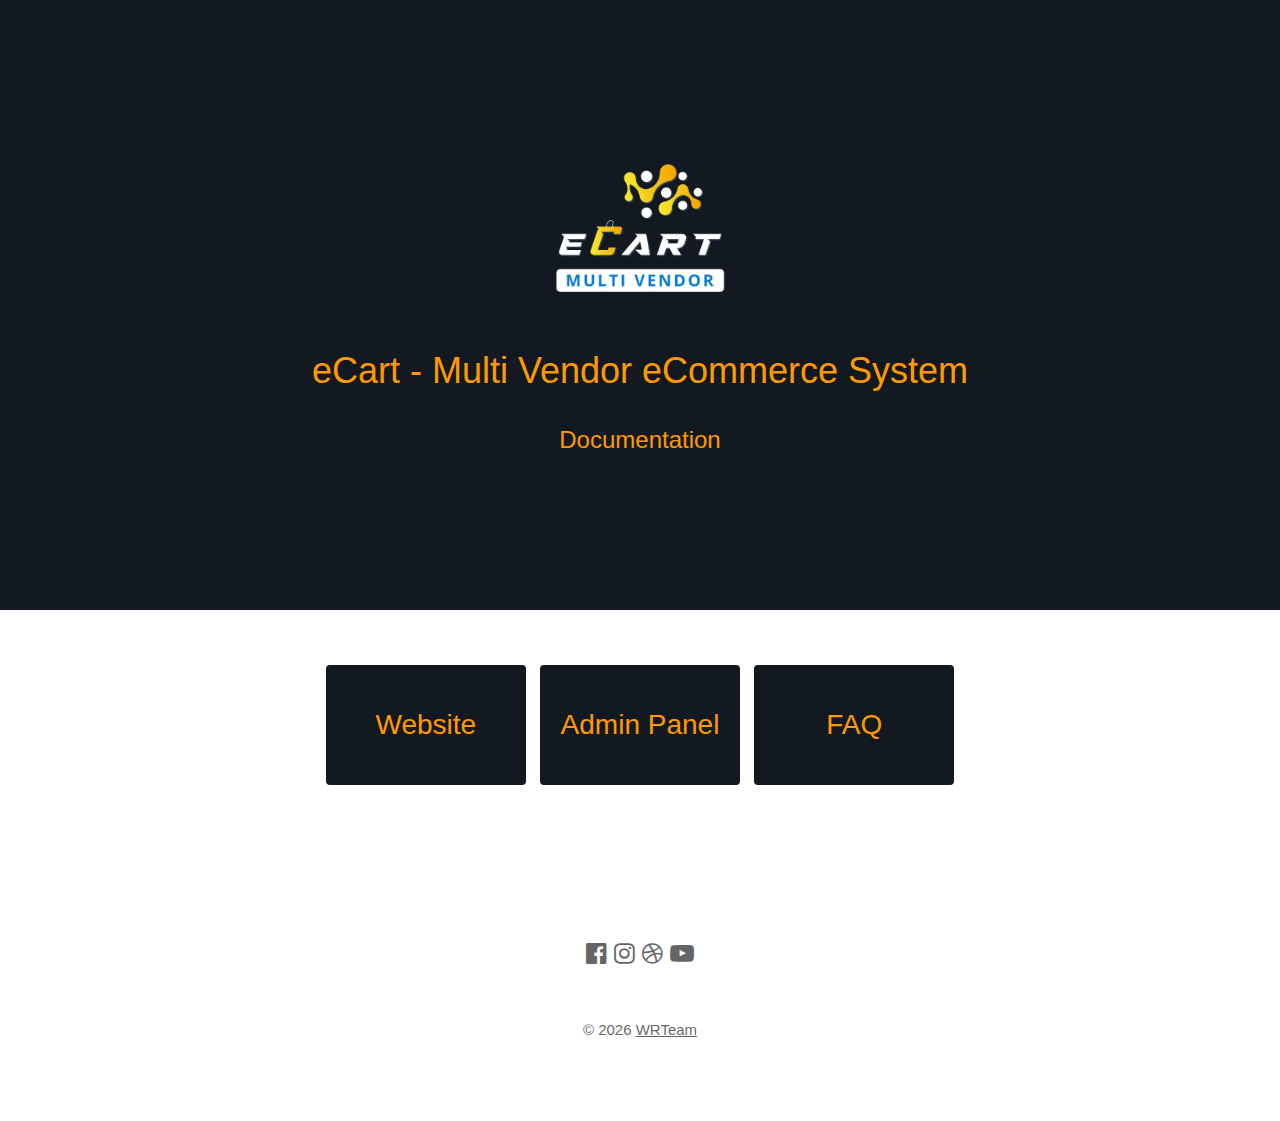
==== commit 877d3dbe: "Update index.html" ====
--- a/index.html
+++ b/index.html
@@ -90,6 +90,10 @@
             <button class="button"
                 style="vertical-align:middle"
                 onclick="location.href = 'admin-panel/index.html';"><span>Admin Panel</span></button>
+            
+            <button class="button"
+                style="vertical-align:middle"
+                onclick="location.href = 'https://docs.google.com/document/d/1rJmSRh9p5QLMypjM44pLJXuhcdcb5IPCW1pjo2e4DOY/edit?usp=sharing';"><span>FAQ</span></button>
         </div>
     </center>
 
@@ -113,4 +117,4 @@
     </footer>
 </body>
 
-</html>+</html>
